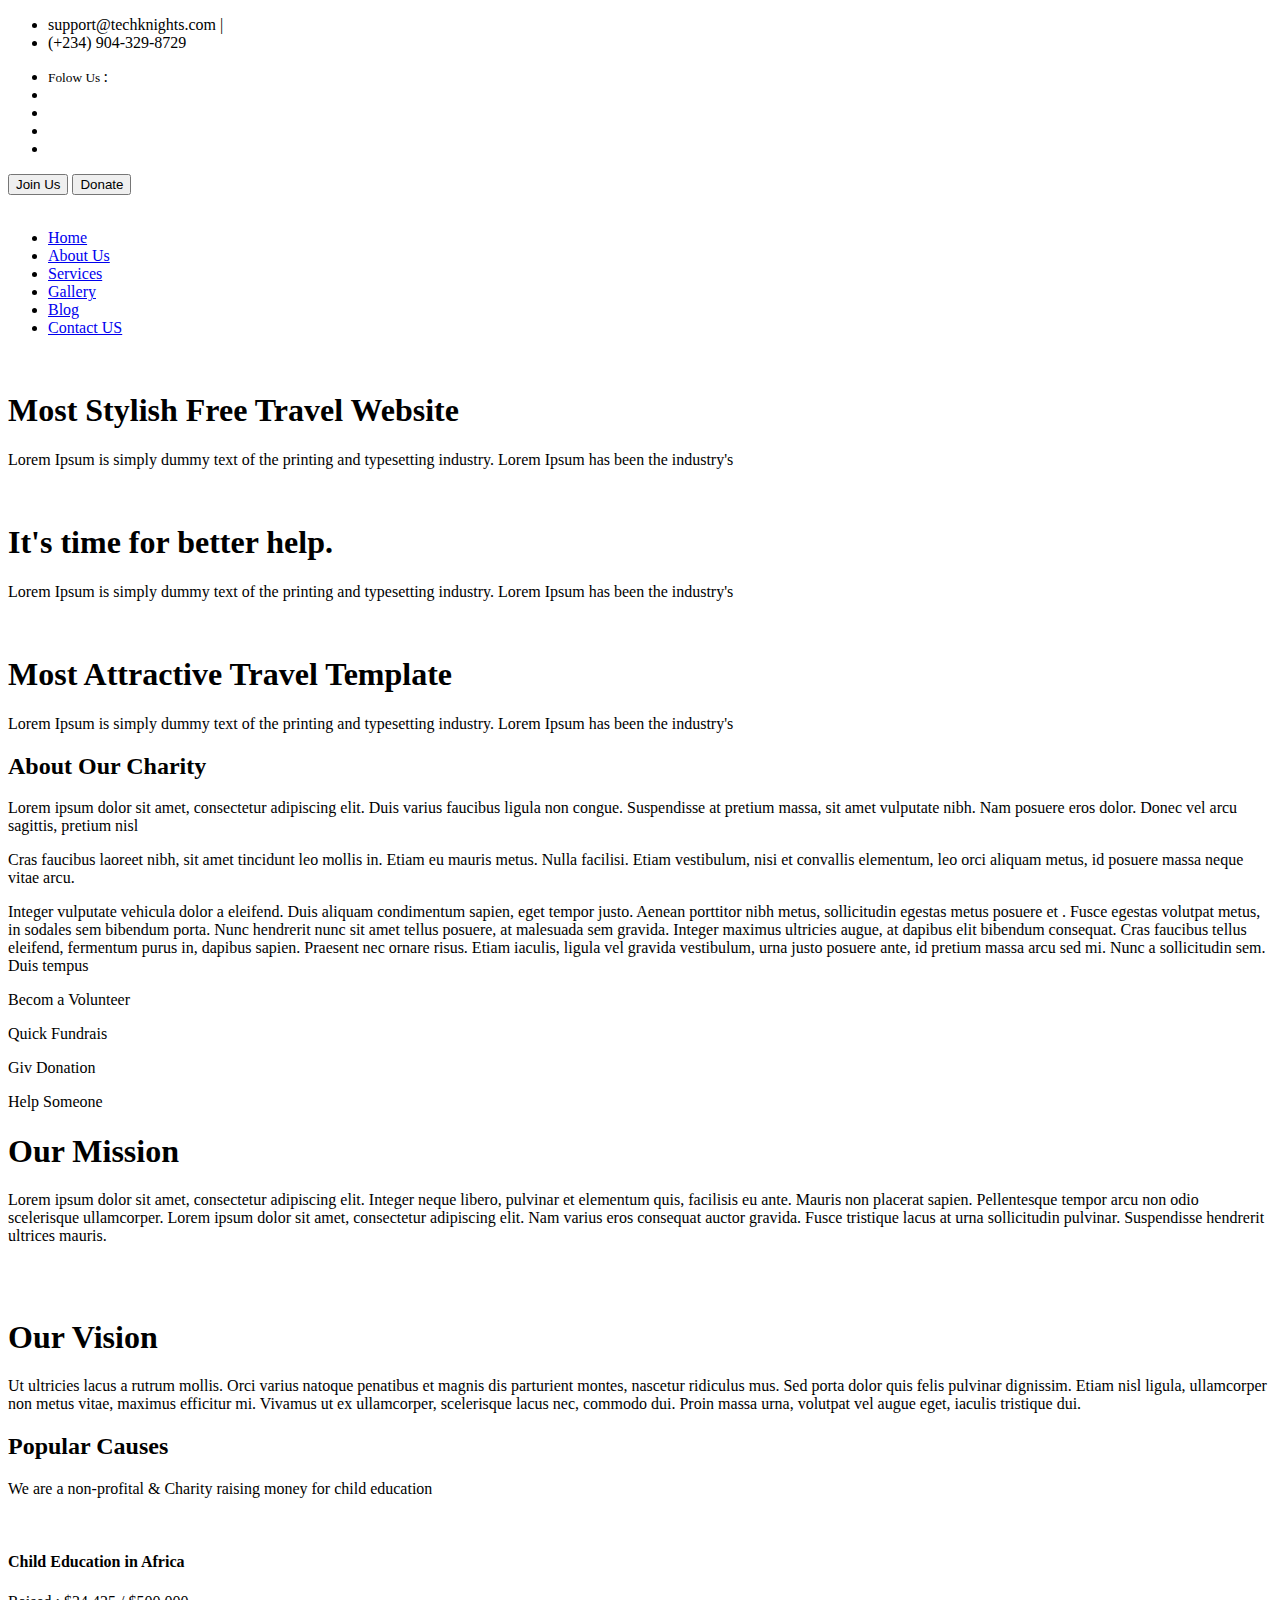
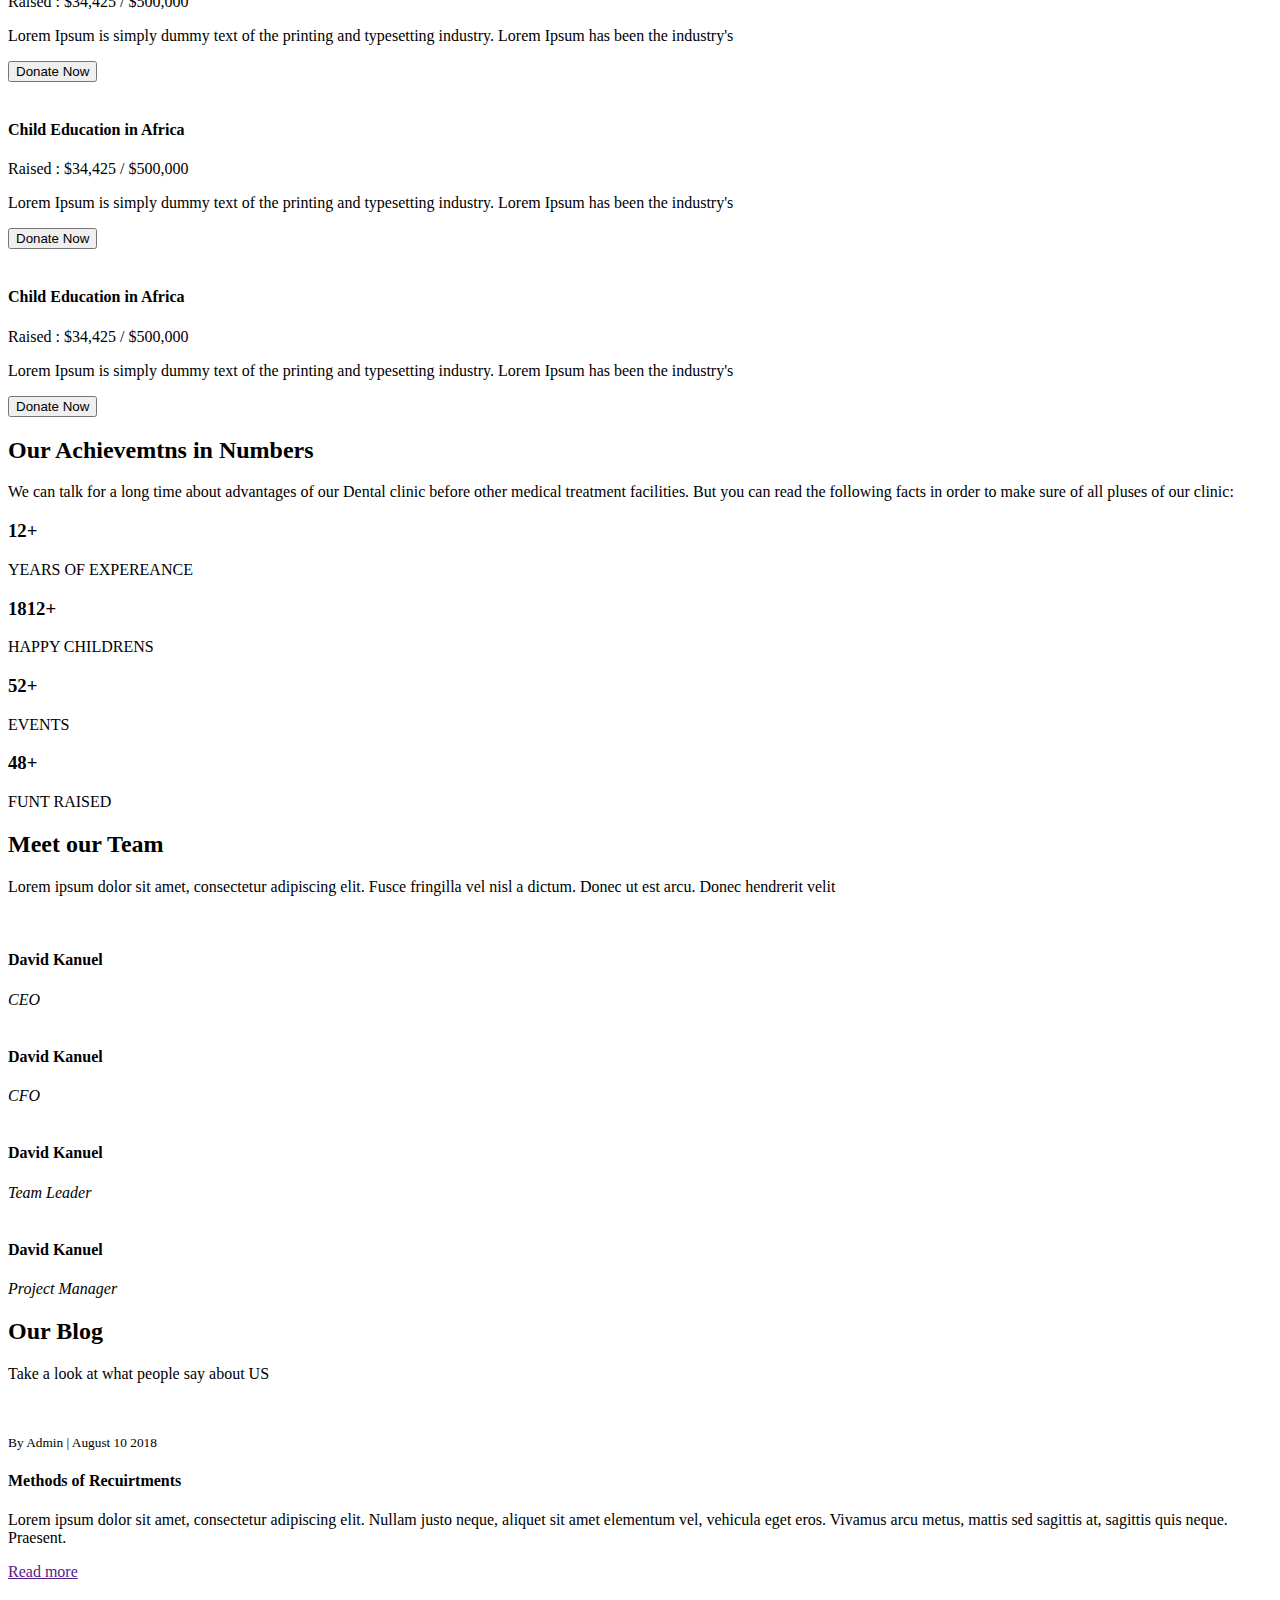
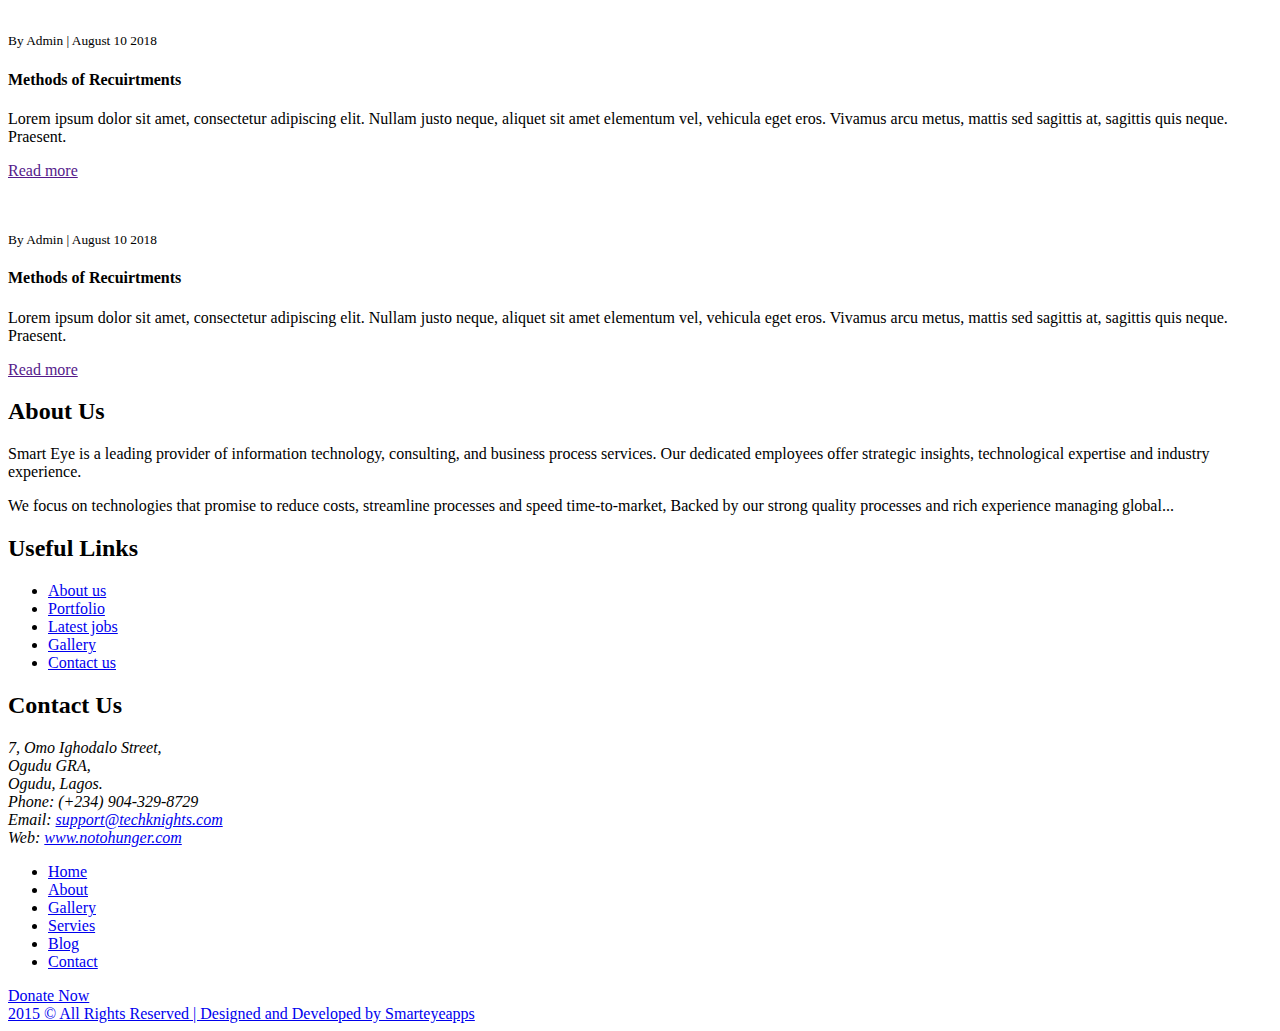
==== index.html @ 36d261f8 "Merge branch 'WTBoostersDev:main' into main" ====
<!doctype html>
<html lang="en">

<head>
    <meta charset="utf-8">
    <meta name="viewport" content="width=device-width, initial-scale=1, shrink-to-fit=no">
    <title>Free NGO Resonsive Website Tempalte | Smarteyeapps.com</title>
    <link rel="shortcut icon" href="assets/images/fav.png" type="image/x-icon">
   <link href="https://fonts.googleapis.com/css2?family=Ubuntu:wght@400;500&display=swap" rel="stylesheet">
    <link rel="shortcut icon" href="assets/images/fav.jpg">
    <link rel="stylesheet" href="assets/css/bootstrap.min.css">
    <link rel="stylesheet" href="assets/css/all.min.css">
    <link rel="stylesheet" href="assets/css/animate.css">
    <link rel="stylesheet" href="assets/plugins/slider/css/owl.carousel.min.css">
    <link rel="stylesheet" href="assets/plugins/slider/css/owl.theme.default.css">
    <link rel="stylesheet" type="text/css" href="assets/css/style.css" />
</head>

<body>

<header class="continer-fluid ">
    <div  class="header-top">
        <div class="container">
            <div class="row col-det">
                <div class="col-lg-6 d-none d-lg-block">
                    <ul class="ulleft">
                        <li>
                            <i class="far fa-envelope"></i>
                            support@techknights.com
                            <span>|</span></li>
                        <li>
                            <i class="fas fa-phone-volume"></i>
                            (+234) 904-329-8729</li>
                    </ul>
                </div>
                <div class="col-lg-3 col-md-6 folouws">
                  
                    <ul class="ulright">
                       <li> <small>Folow Us </small>:</li>
                        <li>
                            <i class="fab fa-facebook-square"></i>
                        </li>
                        <li>
                            <i class="fab fa-twitter-square"></i>
                        </li>
                        <li>
                            <i class="fab fa-instagram"></i>
                        </li>
                        <li>
                            <i class="fab fa-linkedin"></i>
                        </li>
                    </ul>
                </div>
                <div class="col-lg-3 d-none d-md-block col-md-6 btn-bhed">
                    <button class="btn btn-sm btn-success">Join Us</button>
                    <button class="btn btn-sm btn-default">Donate</button>
                </div>
            </div>
        </div>
    </div>
    <div id="menu-jk" class="header-bottom">
        <div class="container">
            <div class="row nav-row">
                <div class="col-lg-3 col-md-12 logo">
                    <a href="index.html">
                        <img src="assets/images/logo.png" alt="">
                        <a data-toggle="collapse" data-target="#menu" href="#menu"><i class="fas d-block d-lg-none  small-menu fa-bars"></i></a>
                    </a>

                </div>
                <div id="menu" class="col-lg-9 col-md-12 d-none d-lg-block nav-col">

                            <ul class="navbad">
                                <li class="nav-item active">
                                    <a class="nav-link" href="index.html">Home
                                    </a>
                                </li>
                                <li class="nav-item">
                                    <a class="nav-link" href="about_us.html">About Us</a>
                                </li>
                                <li class="nav-item">
                                    <a class="nav-link" href="services.html">Services</a>
                                </li>

                                <li class="nav-item">
                                    <a class="nav-link" href="gallery.html">Gallery</a>
                                </li>

                                <li class="nav-item">
                                    <a class="nav-link" href="blog.html">Blog</a>
                                </li>
                                <li class="nav-item">
                                    <a class="nav-link" href="contact_us.html">Contact US</a>
                                </li>




                            </ul>


                </div>
            </div>
        </div>
    </div> 
</header>
  
                 
  <!-- ******************** Slider Starts Here ******************* -->
    <div class="slider">
        <!-- Set up your HTML -->
        <div class="owl-carousel ">
            <div class="slider-img">
                <div class="item">
                    <div class="slider-img"><img src="assets/images/slider/slider-3.jpg" alt=""></div>
                    <div class="container">
                        <div class="row">
                            <div class="col-lg-offset-2 col-lg-8 col-md-offset-2 col-md-8 col-sm-12 col-xs-12">
                                <div class="animated bounceInDown slider-captions">
                                    <h1 class="slider-title">Most Stylish Free Travel Website</h1>
                                    <p class="slider-text hidden-xs">Lorem Ipsum is simply dummy text of the printing and typesetting industry. Lorem Ipsum has been the industry's</p>
                                    
                                </div>
                            </div>
                        </div>
                    </div>
                </div>
            </div>
            <div class="item">
                <div class="slider-img"><img src="assets/images/slider/slider-1.jpg" alt=""></div>
                <div class="container">
                    <div class="row">
                        <div class="col-lg-offset-2 col-lg-8 col-md-offset-2 col-md-8 col-sm-12 col-xs-12">
                            <div class="slider-captions ">
                                <h1 class="slider-title">It's time for better help.</h1>
                                <p class="slider-text hidden-xs">Lorem Ipsum is simply dummy text of the printing and typesetting industry. Lorem Ipsum has been the industry's</p>
                                
                            </div>
                        </div>
                    </div>
                </div>
            </div>
            <div class="item">
                <div class="slider-img"><img src="assets/images/slider/slider-2.jpg" alt=""></div>
                <div class="container">
                    <div class="row">
                        <div class="col-lg-offset-2 col-lg-8 col-md-offset-2 col-md-8 col-sm-12 col-xs-12">
                            <div class="slider-captions ">
                                <h1 class="slider-title">Most Attractive Travel Template</h1>
                                <p class="slider-text hidden-xs">Lorem Ipsum is simply dummy text of the printing and typesetting industry. Lorem Ipsum has been the industry's</p>
                               
                            </div>
                        </div>
                    </div>
                </div>
            </div>

        </div>
    </div>                 
                  
 <!--  ************************* About Us Starts Here ************************** -->    
       
<div class="about-us container-fluid">
    <div class="container">

        <div class="row natur-row no-margin w-100">
            <div class="text-part col-md-6">
                <h2>About Our Charity</h2>
                <p>Lorem ipsum dolor sit amet, consectetur adipiscing elit. Duis varius faucibus
                    ligula non congue. Suspendisse at pretium massa, sit amet
                    vulputate nibh. Nam posuere eros dolor. Donec vel arcu sagittis, pretium nisl </p>
                <p> Cras faucibus laoreet nibh, sit amet tincidunt leo mollis in. Etiam eu mauris metus.
                    Nulla facilisi. Etiam vestibulum,
                    nisi et convallis elementum, leo orci aliquam metus, id posuere massa neque vitae
                    arcu.</p>

                <p>Integer vulputate vehicula dolor a eleifend. Duis aliquam condimentum sapien,
                    eget tempor justo. Aenean porttitor nibh metus, sollicitudin egestas metus posuere et
                    . Fusce egestas volutpat metus, in sodales sem bibendum porta. Nunc hendrerit nunc sit
                    amet tellus posuere, at malesuada sem gravida. Integer maximus ultricies augue, at
                    dapibus elit bibendum consequat. Cras faucibus tellus eleifend, fermentum purus in,
                    dapibus sapien. Praesent nec ornare risus. Etiam iaculis, ligula vel gravida
                    vestibulum, urna justo posuere ante,
                    id pretium massa arcu sed mi. Nunc a sollicitudin sem. Duis tempus </p>
            </div>
            <div class="image-part col-md-6">
                <div class="about-quick-box row">
                    <div class="col-md-6">
                        <div class="about-qcard">
                           <i class="fas fa-user"></i>
                            <p>Becom a Volunteer</p>
                        </div>
                    </div>
                     <div class="col-md-6">
                        <div class="about-qcard ">
                           <i class="fas fa-search-dollar red"></i>
                            <p>Quick Fundrais</p>
                        </div>
                    </div>
                     <div class="col-md-6">
                        <div class="about-qcard ">
                           <i class="fas fa-donate yell"></i>
                            <p>Giv Donation</p>
                        </div>
                    </div>
                     <div class="col-md-6">
                        <div class="about-qcard ">
                           <i class="fas fa-hands-helping blu"></i>
                            <p>Help Someone</p>
                        </div>
                    </div>
                </div>
            </div>
        </div>
    </div>
</div>     
   
   
    
 <!-- ################# Mission Vision Start Here #######################--->
  
  <section class="container-fluid mission-vision">
      <div class="container">
          <div class="row mission">
              <div class="col-md-6 mv-det">
                  <h1>Our Mission</h1>
                  <p>Lorem ipsum dolor sit amet, consectetur adipiscing elit. Integer neque libero, pulvinar et elementum quis, facilisis eu ante. Mauris non placerat sapien. Pellentesque tempor arcu non odio scelerisque ullamcorper. Lorem ipsum dolor sit amet, consectetur adipiscing elit. Nam varius eros consequat auctor gravida. Fusce tristique lacus at urna sollicitudin pulvinar. Suspendisse hendrerit ultrices mauris.</p>
              </div>
              <div class="col-md-6 mv-img">
                  <img src="assets/images/misin.jpg" alt="">
              </div>
          </div>
          <div class="row vision">
              <div class="col-md-6 mv-img">
                   <img src="assets/images/vision.jpg" alt="">
              </div>
              <div class="col-md-6 mv-det">
                   <h1>Our Vision</h1>
                   <p>Ut ultricies lacus a rutrum mollis. Orci varius natoque penatibus et magnis dis parturient montes, nascetur ridiculus mus. Sed porta dolor quis felis pulvinar dignissim. Etiam nisl ligula, ullamcorper non metus vitae, maximus efficitur mi. Vivamus ut ex ullamcorper, scelerisque lacus nec, commodo dui. Proin massa urna, volutpat vel augue eget, iaculis tristique dui.</p>
              </div>
          </div>
      </div>
  </section>   
   

    
     <!-- ################# Events Start Here#######################--->
    <section class="events">
        <div class="container">
            <div class="session-title row">
                <h2>Popular Causes</h2>
                <p>We are a non-profital & Charity raising money for child education</p> 
            </div>
            <div class="event-ro row">
                <div class="col-md-4 col-sm-6">
                    <div class="event-box">
                        <img src="assets/images/events/image_08.jpg" alt="">
                        <h4>Child Education in Africa</h4>
                        
                        <p class="raises"><span>Raised : $34,425</span> / $500,000 </p>
                        <p class="desic">Lorem Ipsum is simply dummy text of the printing and typesetting industry.  Lorem Ipsum has been the industry's </p>
                        <button class="btn btn-success btn-sm">Donate Now</button>
                    </div>
                </div>
                <div class="col-md-4 col-sm-6">
                    <div class="event-box">
                        <img src="assets/images/events/image_06.jpg" alt="">
                        <h4>Child Education in Africa</h4>
                        <p class="raises"><span>Raised : $34,425</span> / $500,000 </p>
                        <p class="desic">Lorem Ipsum is simply dummy text of the printing and typesetting industry.  Lorem Ipsum has been the industry's </p>
                        <button class="btn btn-success btn-sm">Donate Now</button>
                    </div>
                </div>
                <div class="col-md-4 col-sm-6">
                    <div class="event-box">
                        <img src="assets/images/events/image_04.jpg" alt="">
                        <h4>Child Education in Africa</h4>
                        <p class="raises"><span>Raised : $34,425</span> / $500,000 </p>
                        <p class="desic">Lorem Ipsum is simply dummy text of the printing and typesetting industry.  Lorem Ipsum has been the industry's </p>
                        <button class="btn btn-success btn-sm">Donate Now</button>
                    </div>
                </div>
            </div>
        </div>
    </section>   
    

   
   
    <!-- ################# Charity Number Starts Here#######################--->


    <div class="doctor-message">
        <div class="inner-lay">
            <div class="container">
               <div class="row session-title">
                   <h2>Our Achievemtns in Numbers</h2>
                   <p>We can talk for a long time about advantages of our Dental clinic before other medical treatment facilities.
But you can read the following facts in order to make sure of all pluses of our clinic:</p>
               </div>
                <div class="row">
                    <div class="col-sm-3 numb">
                        <h3>12+</h3>
                        <span>YEARS OF EXPEREANCE</span>
                    </div>
                    <div class="col-sm-3 numb">
                        <h3>1812+</h3>
                        <span>HAPPY CHILDRENS</span>
                    </div>
                    <div class="col-sm-3 numb">
                        <h3>52+</h3>
                        <span>EVENTS</span>
                    </div>
                    <div class="col-sm-3 numb">
                        <h3>48+</h3>
                        <span>FUNT RAISED</span>
                    </div>
                </div>
            </div>

        </div>

    </div> 
         
    <!--################### Our Team Starts Here #######################--->
          <section class="our-team team-11">
            <div class="container">
                <div class="session-title row">
                      <h2>Meet our Team</h2>
                      <p>Lorem ipsum dolor sit amet, consectetur adipiscing elit. Fusce fringilla vel nisl a dictum. Donec ut est arcu. Donec hendrerit velit</p>
                </div>
                <div class="row team-row">
                    <div class="col-md-3 col-sm-6">
                        <div class="single-usr">
                            <img src="assets/images/team/team-memb1.jpg" alt="">
                            <div class="det-o">
                                <h4>David Kanuel</h4>
                                <i>CEO </i>
                            </div>
                        </div>
                    </div>
                    <div class="col-md-3 col-sm-6">
                        <div class="single-usr">
                            <img src="assets/images/team/team-memb2.jpg" alt="">
                            <div class="det-o">
                                <h4>David Kanuel</h4>
                                <i>CFO</i>
                            </div>
                        </div>
                    </div>
                    <div class="col-md-3 col-sm-6">
                        <div class="single-usr">
                            <img src="assets/images/team/team-memb3.jpg" alt="">
                            <div class="det-o">
                                <h4>David Kanuel</h4>
                                <i>Team Leader</i>
                            </div>
                        </div>
                    </div>
                    <div class="col-md-3 col-sm-6">
                        <div class="single-usr">
                            <img src="assets/images/team/team-memb4.jpg" alt="">
                            <div class="det-o">
                                <h4>David Kanuel</h4>
                                <i>Project Manager</i>
                            </div>
                        </div>
                    </div>


                </div>
            </div>
        </section>      
         
          
    
    <!-- ################# Our Blog Starts Here#######################--->

    <section class="our-blog">
         	<div class="container">
         		<div class="row session-title">
        			<h2> Our Blog </h2>
        			<p>Take a look at what people say about US </p>
        		</div>
        		<div class="blog-row row">
        			<div class="col-md-4 col-sm-6">
        				<div class="single-blog">
        					<figure>
        						<img src="assets/images/events/image_01.jpg" alt="">
        					</figure>
        					<div class="blog-detail">
        						<small>By Admin | August 10 2018</small>
								<h4>Methods of Recuirtments</h4>
								<p> Lorem ipsum dolor sit amet, consectetur adipiscing elit. Nullam justo neque, aliquet sit amet elementum vel, vehicula eget eros. Vivamus arcu metus, mattis sed sagittis at, sagittis quis neque. Praesent.</p>
								<div class="link">
									<a href="">Read more </a><i class="fas fa-long-arrow-alt-right"></i>
								</div>
        					</div>
        					
        					
        				</div>
        			</div>
        			<div class="col-md-4 col-sm-6">
        				<div class="single-blog">
        					<figure>
        						<img src="assets/images/events/image_02.jpg" alt="">
        					</figure>
        					<div class="blog-detail">
        						<small>By Admin | August 10 2018</small>
								<h4>Methods of Recuirtments</h4>
								<p> Lorem ipsum dolor sit amet, consectetur adipiscing elit. Nullam justo neque, aliquet sit amet elementum vel, vehicula eget eros. Vivamus arcu metus, mattis sed sagittis at, sagittis quis neque. Praesent.</p>
								<div class="link">
									<a href="">Read more </a><i class="fas fa-long-arrow-alt-right"></i>
								</div>
        					</div>
        					
        					
        				</div>
        			</div>
        			<div class="col-md-4 col-sm-6">
        				<div class="single-blog">
        					<figure>
        						<img src="assets/images/events/image_03.jpg" alt="">
        					</figure>
        					<div class="blog-detail">
        						<small>By Admin | August 10 2018</small>
								<h4>Methods of Recuirtments</h4>
								<p> Lorem ipsum dolor sit amet, consectetur adipiscing elit. Nullam justo neque, aliquet sit amet elementum vel, vehicula eget eros. Vivamus arcu metus, mattis sed sagittis at, sagittis quis neque. Praesent.</p>
								<div class="link">
									<a href="">Read more </a><i class="fas fa-long-arrow-alt-right"></i>
								</div>
        					</div>
        					
        					
        				</div>
        			</div>
        		</div>
         	</div>
         </section>
          
      <footer class="footer">
        <div class="container">
            <div class="row">
                <div class="col-md-4 col-sm-12">
                    <h2>About Us</h2>
                    <p>
                        Smart Eye is a leading provider of information technology, consulting, and business process services. Our dedicated employees offer strategic insights, technological expertise and industry experience.
                    </p>
                    <p>We focus on technologies that promise to reduce costs, streamline processes and speed time-to-market, Backed by our strong quality processes and rich experience managing global... </p>
                </div>
                <div class="col-md-4 col-sm-12">
                    <h2>Useful Links</h2>
                    <ul class="list-unstyled link-list">
                        <li><a ui-sref="about" href="#/about">About us</a><i class="fa fa-angle-right"></i></li>
                        <li><a ui-sref="portfolio" href="#/portfolio">Portfolio</a><i class="fa fa-angle-right"></i></li>
                        <li><a ui-sref="products" href="#/products">Latest jobs</a><i class="fa fa-angle-right"></i></li>
                        <li><a ui-sref="gallery" href="#/gallery">Gallery</a><i class="fa fa-angle-right"></i></li>
                        <li><a ui-sref="contact" href="#/contact">Contact us</a><i class="fa fa-angle-right"></i></li>
                    </ul>
                </div>
                <div class="col-md-4 col-sm-12 map-img">
                    <h2>Contact Us</h2>
                    <address class="md-margin-bottom-40">
                        7, Omo Ighodalo Street, <br>
                        Ogudu GRA,<br>
                        Ogudu, Lagos.<br>
                        Phone: (+234) 904-329-8729<br>
                        Email: <a href="#" class="">support@techknights.com</a><br>
                        Web: <a href="#" class="">www.notohunger.com</a>
                    </address>

                </div>
            </div>
            
            
            <div class="nav-box row clearfix">
                <div class="inner col-md-9 clearfix">
                    <ul class="footer-nav clearfix">
                        <li><a href="#">Home</a></li>
                        <li><a href="#">About</a></li>
                        <li><a href="#">Gallery</a></li>
                        <li><a href="#">Servies</a></li>
                        <li><a href="#">Blog</a></li>
                        <li><a href="#">Contact</a></li>
                    </ul>

                  
                </div>
                  <div class="donate-link col-md-3"><a href="donate.html" class="btn btn-primary "><span class="btn-title">Donate Now</span></a></div>
            </div>
            
        </div>
        

    </footer>
    <div class="copy">
            <div class="container">
                <a href="https://www.smarteyeapps.com/">2015 &copy; All Rights Reserved | Designed and Developed by Smarteyeapps</a>
                
                <span>
                <a><i class="fab fa-github"></i></a>
                <a><i class="fab fa-google-plus-g"></i></a>
                <a><i class="fab fa-pinterest-p"></i></a>
                <a><i class="fab fa-twitter"></i></a>
                <a><i class="fab fa-facebook-f"></i></a>
        </span>
            </div>

        </div>
          
    
</body>

<script src="assets/js/jquery-3.2.1.min.js"></script>
<script src="assets/js/popper.min.js"></script>
<script src="assets/js/bootstrap.min.js"></script>
<script src="assets/plugins/scroll-fixed/jquery-scrolltofixed-min.js"></script>
<script src="assets/plugins/slider/js/owl.carousel.min.js"></script>
<script src="assets/js/script.js"></script>

</html>
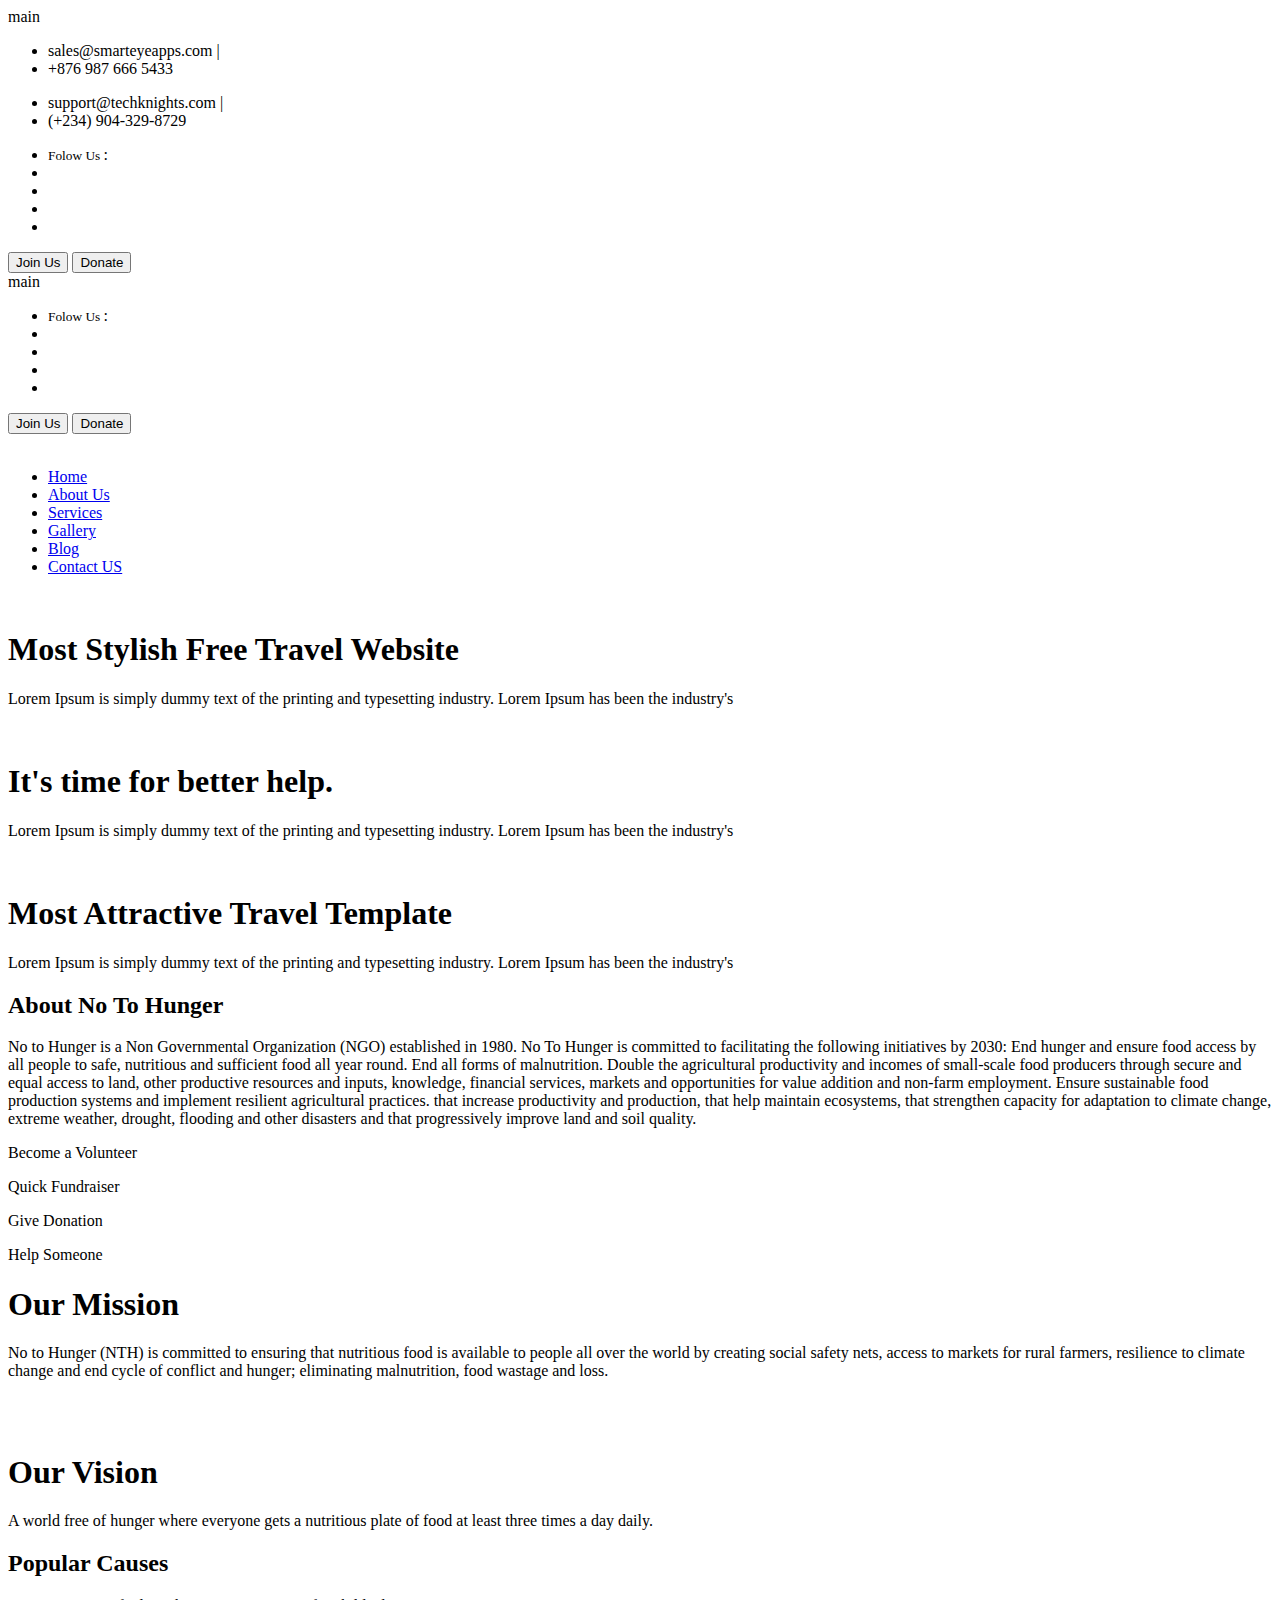
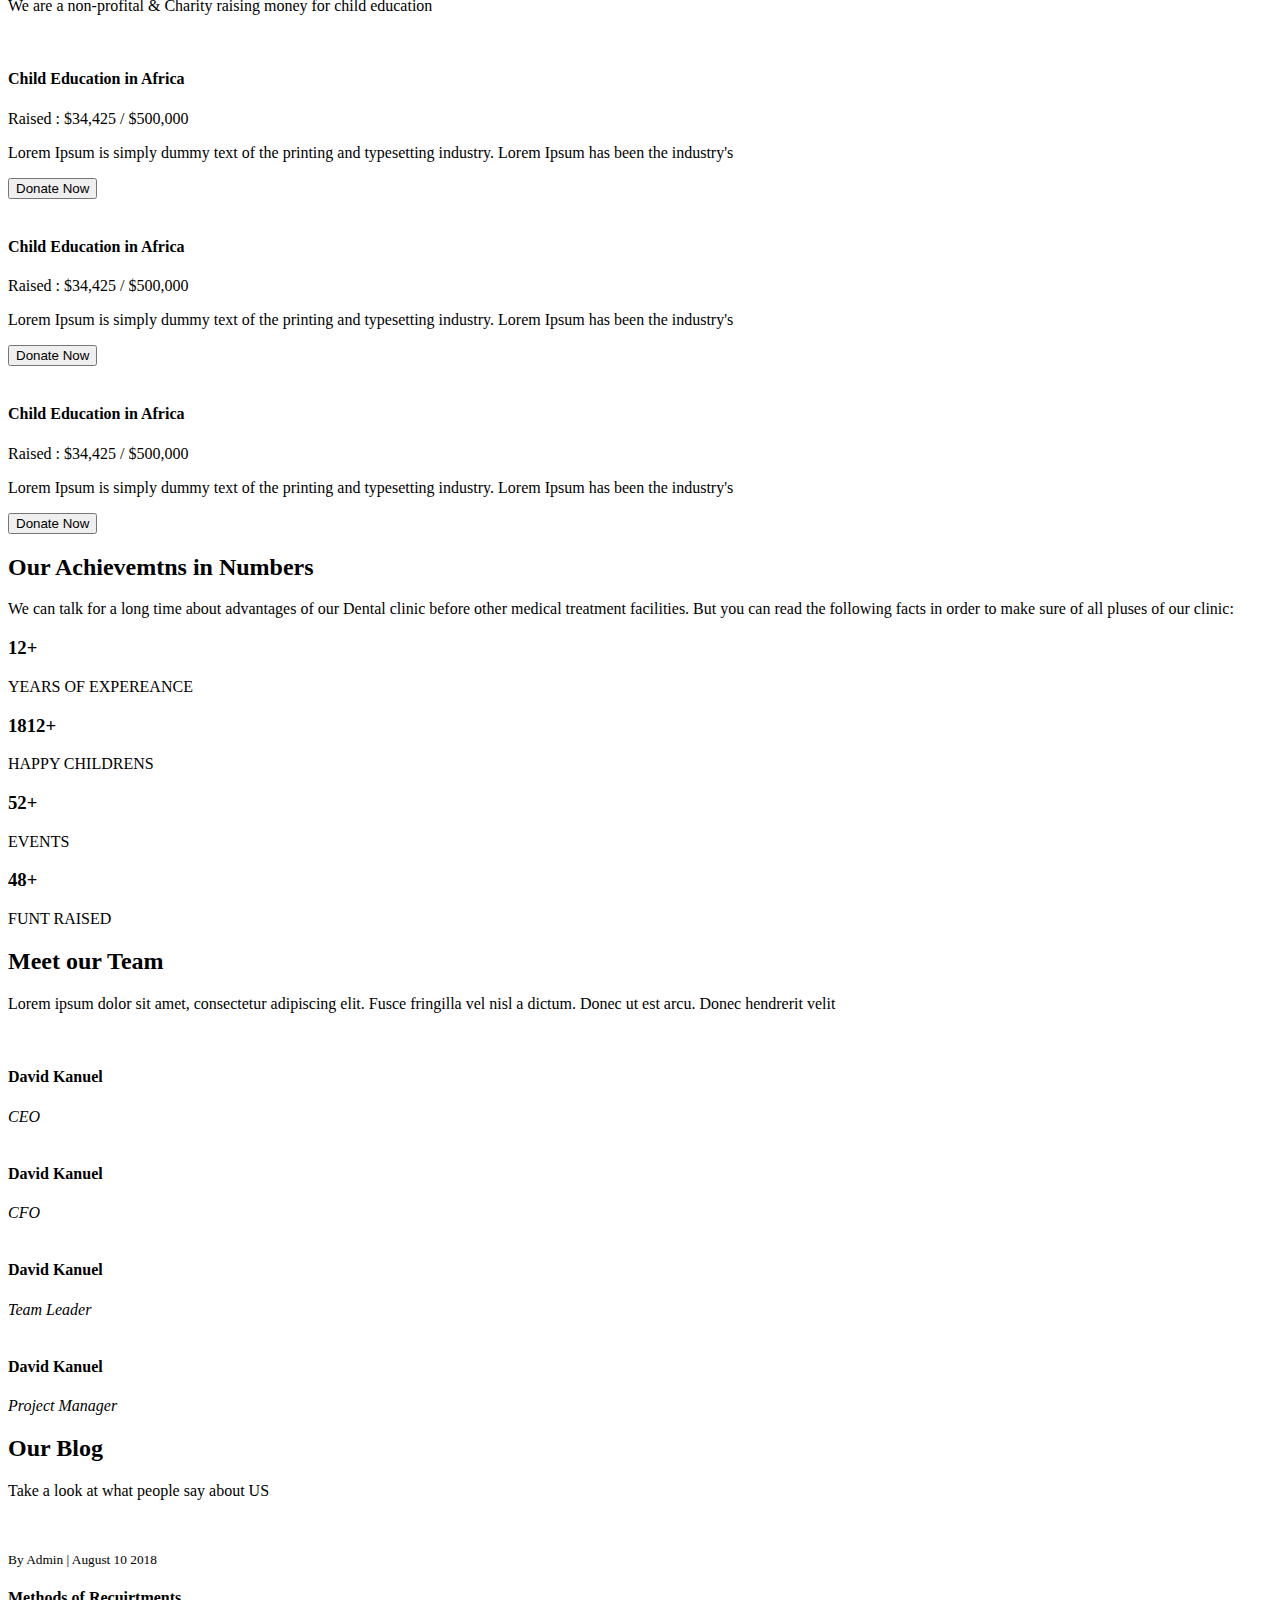
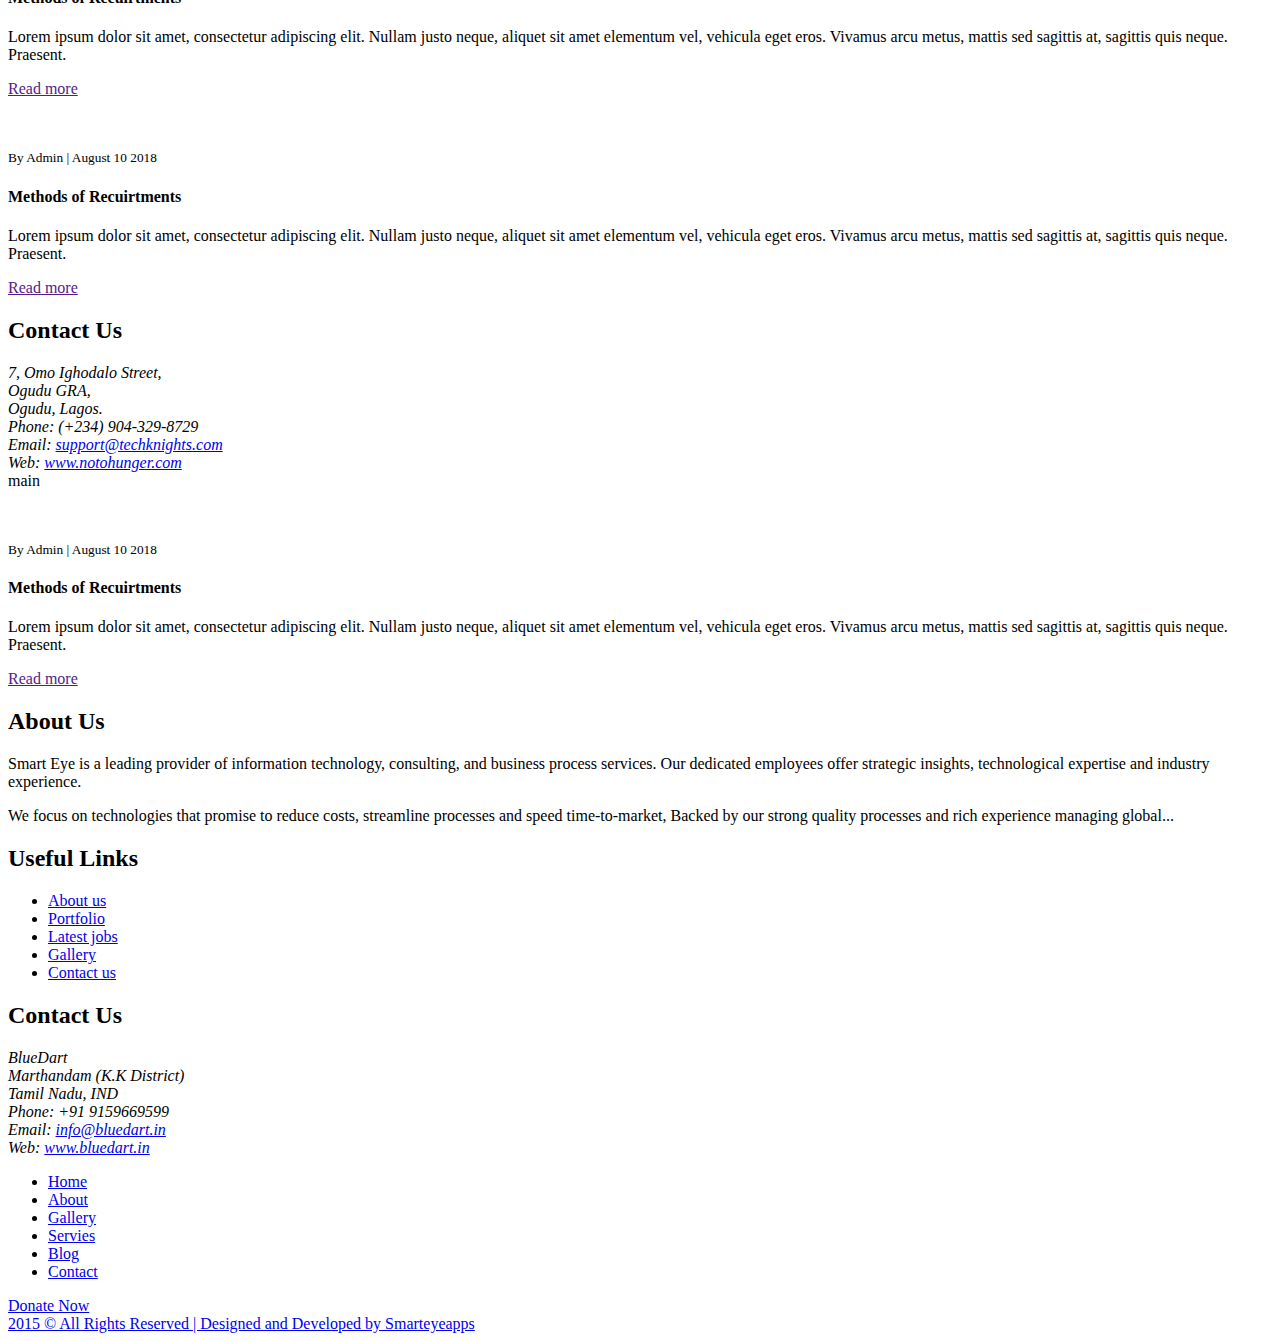
==== commit 429e62cb: "Merge pull request #3 from DinahWere/main" ====
--- a/index.html
+++ b/index.html
@@ -1,26 +1,55 @@
-<!doctype html>
+<!DOCTYPE html>
 <html lang="en">
-
-<head>
-    <meta charset="utf-8">
-    <meta name="viewport" content="width=device-width, initial-scale=1, shrink-to-fit=no">
+  <head>
+    <meta charset="utf-8" />
+    <meta
+      name="viewport"
+      content="width=device-width, initial-scale=1, shrink-to-fit=no"
+    />
     <title>Free NGO Resonsive Website Tempalte | Smarteyeapps.com</title>
-    <link rel="shortcut icon" href="assets/images/fav.png" type="image/x-icon">
-   <link href="https://fonts.googleapis.com/css2?family=Ubuntu:wght@400;500&display=swap" rel="stylesheet">
-    <link rel="shortcut icon" href="assets/images/fav.jpg">
-    <link rel="stylesheet" href="assets/css/bootstrap.min.css">
-    <link rel="stylesheet" href="assets/css/all.min.css">
-    <link rel="stylesheet" href="assets/css/animate.css">
-    <link rel="stylesheet" href="assets/plugins/slider/css/owl.carousel.min.css">
-    <link rel="stylesheet" href="assets/plugins/slider/css/owl.theme.default.css">
+    <link
+      rel="shortcut icon"
+      href="assets/images/fav.png"
+      type="image/x-icon"
+    />
+    <link
+      href="https://fonts.googleapis.com/css2?family=Ubuntu:wght@400;500&display=swap"
+      rel="stylesheet"
+    />
+    <link rel="shortcut icon" href="assets/images/fav.jpg" />
+    <link rel="stylesheet" href="assets/css/bootstrap.min.css" />
+    <link rel="stylesheet" href="assets/css/all.min.css" />
+    <link rel="stylesheet" href="assets/css/animate.css" />
+    <link
+      rel="stylesheet"
+      href="assets/plugins/slider/css/owl.carousel.min.css"
+    />
+    <link
+      rel="stylesheet"
+      href="assets/plugins/slider/css/owl.theme.default.css"
+    />
     <link rel="stylesheet" type="text/css" href="assets/css/style.css" />
-</head>
-
-<body>
-
-<header class="continer-fluid ">
-    <div  class="header-top">
+  </head>
+
+  <body>
+    <header class="continer-fluid">
+      <div class="header-top">
         <div class="container">
+ main
+          <div class="row col-det">
+            <div class="col-lg-6 d-none d-lg-block">
+              <ul class="ulleft">
+                <li>
+                  <i class="far fa-envelope"></i>
+                  sales@smarteyeapps.com
+                  <span>|</span>
+                </li>
+                <li>
+                  <i class="fas fa-phone-volume"></i>
+                  +876 987 666 5433
+                </li>
+              </ul>
+
             <div class="row col-det">
                 <div class="col-lg-6 d-none d-lg-block">
                     <ul class="ulleft">
@@ -55,409 +84,420 @@
                     <button class="btn btn-sm btn-success">Join Us</button>
                     <button class="btn btn-sm btn-default">Donate</button>
                 </div>
-            </div>
-        </div>
+ main
+            </div>
+            <div class="col-lg-3 col-md-6 folouws">
+              <ul class="ulright">
+                <li><small>Folow Us </small>:</li>
+                <li>
+                  <i class="fab fa-facebook-square"></i>
+                </li>
+                <li>
+                  <i class="fab fa-twitter-square"></i>
+                </li>
+                <li>
+                  <i class="fab fa-instagram"></i>
+                </li>
+                <li>
+                  <i class="fab fa-linkedin"></i>
+                </li>
+              </ul>
+            </div>
+            <div class="col-lg-3 d-none d-md-block col-md-6 btn-bhed">
+              <button class="btn btn-sm btn-success">Join Us</button>
+              <button class="btn btn-sm btn-default">Donate</button>
+            </div>
+          </div>
+        </div>
+      </div>
+      <div id="menu-jk" class="header-bottom">
+        <div class="container">
+          <div class="row nav-row">
+            <div class="col-lg-3 col-md-12 logo">
+              <a href="index.html">
+                <img src="assets/images/logo.png" alt="" />
+                <a data-toggle="collapse" data-target="#menu" href="#menu"
+                  ><i class="fas d-block d-lg-none small-menu fa-bars"></i
+                ></a>
+              </a>
+            </div>
+            <div id="menu" class="col-lg-9 col-md-12 d-none d-lg-block nav-col">
+              <ul class="navbad">
+                <li class="nav-item active">
+                  <a class="nav-link" href="index.html">Home </a>
+                </li>
+                <li class="nav-item">
+                  <a class="nav-link" href="about_us.html">About Us</a>
+                </li>
+                <li class="nav-item">
+                  <a class="nav-link" href="services.html">Services</a>
+                </li>
+
+                <li class="nav-item">
+                  <a class="nav-link" href="gallery.html">Gallery</a>
+                </li>
+
+                <li class="nav-item">
+                  <a class="nav-link" href="blog.html">Blog</a>
+                </li>
+                <li class="nav-item">
+                  <a class="nav-link" href="contact_us.html">Contact US</a>
+                </li>
+              </ul>
+            </div>
+          </div>
+        </div>
+      </div>
+    </header>
+
+    <!-- ******************** Slider Starts Here ******************* -->
+    <div class="slider">
+      <!-- Set up your HTML -->
+      <div class="owl-carousel">
+        <div class="slider-img">
+          <div class="item">
+            <div class="slider-img">
+              <img src="assets/images/slider/slider-3.jpg" alt="" />
+            </div>
+            <div class="container">
+              <div class="row">
+                <div
+                  class="col-lg-offset-2 col-lg-8 col-md-offset-2 col-md-8 col-sm-12 col-xs-12"
+                >
+                  <div class="animated bounceInDown slider-captions">
+                    <h1 class="slider-title">
+                      Most Stylish Free Travel Website
+                    </h1>
+                    <p class="slider-text hidden-xs">
+                      Lorem Ipsum is simply dummy text of the printing and
+                      typesetting industry. Lorem Ipsum has been the industry's
+                    </p>
+                  </div>
+                </div>
+              </div>
+            </div>
+          </div>
+        </div>
+        <div class="item">
+          <div class="slider-img">
+            <img src="assets/images/slider/slider-1.jpg" alt="" />
+          </div>
+          <div class="container">
+            <div class="row">
+              <div
+                class="col-lg-offset-2 col-lg-8 col-md-offset-2 col-md-8 col-sm-12 col-xs-12"
+              >
+                <div class="slider-captions">
+                  <h1 class="slider-title">It's time for better help.</h1>
+                  <p class="slider-text hidden-xs">
+                    Lorem Ipsum is simply dummy text of the printing and
+                    typesetting industry. Lorem Ipsum has been the industry's
+                  </p>
+                </div>
+              </div>
+            </div>
+          </div>
+        </div>
+        <div class="item">
+          <div class="slider-img">
+            <img src="assets/images/slider/slider-2.jpg" alt="" />
+          </div>
+          <div class="container">
+            <div class="row">
+              <div
+                class="col-lg-offset-2 col-lg-8 col-md-offset-2 col-md-8 col-sm-12 col-xs-12"
+              >
+                <div class="slider-captions">
+                  <h1 class="slider-title">Most Attractive Travel Template</h1>
+                  <p class="slider-text hidden-xs">
+                    Lorem Ipsum is simply dummy text of the printing and
+                    typesetting industry. Lorem Ipsum has been the industry's
+                  </p>
+                </div>
+              </div>
+            </div>
+          </div>
+        </div>
+      </div>
     </div>
-    <div id="menu-jk" class="header-bottom">
+
+    <!--  ************************* About Us Starts Here ************************** -->
+
+    <div class="about-us container-fluid">
+      <div class="container">
+        <div class="row natur-row no-margin w-100">
+          <div class="text-part col-md-6">
+            <h2>About No To Hunger</h2>
+            <p>
+              No to Hunger is a Non Governmental Organization (NGO) established
+              in 1980. No To Hunger is committed to facilitating the following
+              initiatives by 2030: End hunger and ensure food access by all
+              people to safe, nutritious and sufficient food all year round. End
+              all forms of malnutrition. Double the agricultural productivity
+              and incomes of small-scale food producers through secure and equal
+              access to land, other productive resources and inputs, knowledge,
+              financial services, markets and opportunities for value addition
+              and non-farm employment. Ensure sustainable food production
+              systems and implement resilient agricultural practices. that
+              increase productivity and production, that help maintain
+              ecosystems, that strengthen capacity for adaptation to climate
+              change, extreme weather, drought, flooding and other disasters and
+              that progressively improve land and soil quality.
+            </p>
+          </div>
+          <div class="image-part col-md-6">
+            <div class="about-quick-box row">
+              <div class="col-md-6">
+                <div class="about-qcard">
+                  <i class="fas fa-user"></i>
+                  <p>Become a Volunteer</p>
+                </div>
+              </div>
+              <div class="col-md-6">
+                <div class="about-qcard">
+                  <i class="fas fa-search-dollar red"></i>
+                  <p>Quick Fundraiser</p>
+                </div>
+              </div>
+              <div class="col-md-6">
+                <div class="about-qcard">
+                  <i class="fas fa-donate yell"></i>
+                  <p>Give Donation</p>
+                </div>
+              </div>
+              <div class="col-md-6">
+                <div class="about-qcard">
+                  <i class="fas fa-hands-helping blu"></i>
+                  <p>Help Someone</p>
+                </div>
+              </div>
+            </div>
+          </div>
+        </div>
+      </div>
+    </div>
+
+    <!-- ################# Mission Vision Start Here #######################--->
+
+    <section class="container-fluid mission-vision">
+      <div class="container">
+        <div class="row mission">
+          <div class="col-md-6 mv-det">
+            <h1>Our Mission</h1>
+            <p>
+              No to Hunger (NTH) is committed to ensuring that nutritious food
+              is available to people all over the world by creating social
+              safety nets, access to markets for rural farmers, resilience to
+              climate change and end cycle of conflict and hunger; eliminating
+              malnutrition, food wastage and loss.
+            </p>
+          </div>
+          <div class="col-md-6 mv-img">
+            <img src="assets/images/misin.jpg" alt="" />
+          </div>
+        </div>
+        <div class="row vision">
+          <div class="col-md-6 mv-img">
+            <img src="assets/images/vision.jpg" alt="" />
+          </div>
+          <div class="col-md-6 mv-det">
+            <h1>Our Vision</h1>
+            <p>
+              A world free of hunger where everyone gets a nutritious plate of
+              food at least three times a day daily.
+            </p>
+          </div>
+        </div>
+      </div>
+    </section>
+
+    <!-- ################# Events Start Here#######################--->
+    <section class="events">
+      <div class="container">
+        <div class="session-title row">
+          <h2>Popular Causes</h2>
+          <p>
+            We are a non-profital & Charity raising money for child education
+          </p>
+        </div>
+        <div class="event-ro row">
+          <div class="col-md-4 col-sm-6">
+            <div class="event-box">
+              <img src="assets/images/events/image_08.jpg" alt="" />
+              <h4>Child Education in Africa</h4>
+
+              <p class="raises"><span>Raised : $34,425</span> / $500,000</p>
+              <p class="desic">
+                Lorem Ipsum is simply dummy text of the printing and typesetting
+                industry. Lorem Ipsum has been the industry's
+              </p>
+              <button class="btn btn-success btn-sm">Donate Now</button>
+            </div>
+          </div>
+          <div class="col-md-4 col-sm-6">
+            <div class="event-box">
+              <img src="assets/images/events/image_06.jpg" alt="" />
+              <h4>Child Education in Africa</h4>
+              <p class="raises"><span>Raised : $34,425</span> / $500,000</p>
+              <p class="desic">
+                Lorem Ipsum is simply dummy text of the printing and typesetting
+                industry. Lorem Ipsum has been the industry's
+              </p>
+              <button class="btn btn-success btn-sm">Donate Now</button>
+            </div>
+          </div>
+          <div class="col-md-4 col-sm-6">
+            <div class="event-box">
+              <img src="assets/images/events/image_04.jpg" alt="" />
+              <h4>Child Education in Africa</h4>
+              <p class="raises"><span>Raised : $34,425</span> / $500,000</p>
+              <p class="desic">
+                Lorem Ipsum is simply dummy text of the printing and typesetting
+                industry. Lorem Ipsum has been the industry's
+              </p>
+              <button class="btn btn-success btn-sm">Donate Now</button>
+            </div>
+          </div>
+        </div>
+      </div>
+    </section>
+
+    <!-- ################# Charity Number Starts Here#######################--->
+
+    <div class="doctor-message">
+      <div class="inner-lay">
         <div class="container">
-            <div class="row nav-row">
-                <div class="col-lg-3 col-md-12 logo">
-                    <a href="index.html">
-                        <img src="assets/images/logo.png" alt="">
-                        <a data-toggle="collapse" data-target="#menu" href="#menu"><i class="fas d-block d-lg-none  small-menu fa-bars"></i></a>
-                    </a>
-
-                </div>
-                <div id="menu" class="col-lg-9 col-md-12 d-none d-lg-block nav-col">
-
-                            <ul class="navbad">
-                                <li class="nav-item active">
-                                    <a class="nav-link" href="index.html">Home
-                                    </a>
-                                </li>
-                                <li class="nav-item">
-                                    <a class="nav-link" href="about_us.html">About Us</a>
-                                </li>
-                                <li class="nav-item">
-                                    <a class="nav-link" href="services.html">Services</a>
-                                </li>
-
-                                <li class="nav-item">
-                                    <a class="nav-link" href="gallery.html">Gallery</a>
-                                </li>
-
-                                <li class="nav-item">
-                                    <a class="nav-link" href="blog.html">Blog</a>
-                                </li>
-                                <li class="nav-item">
-                                    <a class="nav-link" href="contact_us.html">Contact US</a>
-                                </li>
-
-
-
-
-                            </ul>
-
-
-                </div>
-            </div>
-        </div>
-    </div> 
-</header>
-  
-                 
-  <!-- ******************** Slider Starts Here ******************* -->
-    <div class="slider">
-        <!-- Set up your HTML -->
-        <div class="owl-carousel ">
-            <div class="slider-img">
-                <div class="item">
-                    <div class="slider-img"><img src="assets/images/slider/slider-3.jpg" alt=""></div>
-                    <div class="container">
-                        <div class="row">
-                            <div class="col-lg-offset-2 col-lg-8 col-md-offset-2 col-md-8 col-sm-12 col-xs-12">
-                                <div class="animated bounceInDown slider-captions">
-                                    <h1 class="slider-title">Most Stylish Free Travel Website</h1>
-                                    <p class="slider-text hidden-xs">Lorem Ipsum is simply dummy text of the printing and typesetting industry. Lorem Ipsum has been the industry's</p>
-                                    
-                                </div>
-                            </div>
-                        </div>
-                    </div>
-                </div>
-            </div>
-            <div class="item">
-                <div class="slider-img"><img src="assets/images/slider/slider-1.jpg" alt=""></div>
-                <div class="container">
-                    <div class="row">
-                        <div class="col-lg-offset-2 col-lg-8 col-md-offset-2 col-md-8 col-sm-12 col-xs-12">
-                            <div class="slider-captions ">
-                                <h1 class="slider-title">It's time for better help.</h1>
-                                <p class="slider-text hidden-xs">Lorem Ipsum is simply dummy text of the printing and typesetting industry. Lorem Ipsum has been the industry's</p>
-                                
-                            </div>
-                        </div>
-                    </div>
-                </div>
-            </div>
-            <div class="item">
-                <div class="slider-img"><img src="assets/images/slider/slider-2.jpg" alt=""></div>
-                <div class="container">
-                    <div class="row">
-                        <div class="col-lg-offset-2 col-lg-8 col-md-offset-2 col-md-8 col-sm-12 col-xs-12">
-                            <div class="slider-captions ">
-                                <h1 class="slider-title">Most Attractive Travel Template</h1>
-                                <p class="slider-text hidden-xs">Lorem Ipsum is simply dummy text of the printing and typesetting industry. Lorem Ipsum has been the industry's</p>
-                               
-                            </div>
-                        </div>
-                    </div>
-                </div>
-            </div>
-
-        </div>
-    </div>                 
-                  
- <!--  ************************* About Us Starts Here ************************** -->    
-       
-<div class="about-us container-fluid">
-    <div class="container">
-
-        <div class="row natur-row no-margin w-100">
-            <div class="text-part col-md-6">
-                <h2>About Our Charity</h2>
-                <p>Lorem ipsum dolor sit amet, consectetur adipiscing elit. Duis varius faucibus
-                    ligula non congue. Suspendisse at pretium massa, sit amet
-                    vulputate nibh. Nam posuere eros dolor. Donec vel arcu sagittis, pretium nisl </p>
-                <p> Cras faucibus laoreet nibh, sit amet tincidunt leo mollis in. Etiam eu mauris metus.
-                    Nulla facilisi. Etiam vestibulum,
-                    nisi et convallis elementum, leo orci aliquam metus, id posuere massa neque vitae
-                    arcu.</p>
-
-                <p>Integer vulputate vehicula dolor a eleifend. Duis aliquam condimentum sapien,
-                    eget tempor justo. Aenean porttitor nibh metus, sollicitudin egestas metus posuere et
-                    . Fusce egestas volutpat metus, in sodales sem bibendum porta. Nunc hendrerit nunc sit
-                    amet tellus posuere, at malesuada sem gravida. Integer maximus ultricies augue, at
-                    dapibus elit bibendum consequat. Cras faucibus tellus eleifend, fermentum purus in,
-                    dapibus sapien. Praesent nec ornare risus. Etiam iaculis, ligula vel gravida
-                    vestibulum, urna justo posuere ante,
-                    id pretium massa arcu sed mi. Nunc a sollicitudin sem. Duis tempus </p>
-            </div>
-            <div class="image-part col-md-6">
-                <div class="about-quick-box row">
-                    <div class="col-md-6">
-                        <div class="about-qcard">
-                           <i class="fas fa-user"></i>
-                            <p>Becom a Volunteer</p>
-                        </div>
-                    </div>
-                     <div class="col-md-6">
-                        <div class="about-qcard ">
-                           <i class="fas fa-search-dollar red"></i>
-                            <p>Quick Fundrais</p>
-                        </div>
-                    </div>
-                     <div class="col-md-6">
-                        <div class="about-qcard ">
-                           <i class="fas fa-donate yell"></i>
-                            <p>Giv Donation</p>
-                        </div>
-                    </div>
-                     <div class="col-md-6">
-                        <div class="about-qcard ">
-                           <i class="fas fa-hands-helping blu"></i>
-                            <p>Help Someone</p>
-                        </div>
-                    </div>
-                </div>
-            </div>
-        </div>
+          <div class="row session-title">
+            <h2>Our Achievemtns in Numbers</h2>
+            <p>
+              We can talk for a long time about advantages of our Dental clinic
+              before other medical treatment facilities. But you can read the
+              following facts in order to make sure of all pluses of our clinic:
+            </p>
+          </div>
+          <div class="row">
+            <div class="col-sm-3 numb">
+              <h3>12+</h3>
+              <span>YEARS OF EXPEREANCE</span>
+            </div>
+            <div class="col-sm-3 numb">
+              <h3>1812+</h3>
+              <span>HAPPY CHILDRENS</span>
+            </div>
+            <div class="col-sm-3 numb">
+              <h3>52+</h3>
+              <span>EVENTS</span>
+            </div>
+            <div class="col-sm-3 numb">
+              <h3>48+</h3>
+              <span>FUNT RAISED</span>
+            </div>
+          </div>
+        </div>
+      </div>
     </div>
-</div>     
-   
-   
-    
- <!-- ################# Mission Vision Start Here #######################--->
-  
-  <section class="container-fluid mission-vision">
+
+    <!--################### Our Team Starts Here #######################--->
+    <section class="our-team team-11">
       <div class="container">
-          <div class="row mission">
-              <div class="col-md-6 mv-det">
-                  <h1>Our Mission</h1>
-                  <p>Lorem ipsum dolor sit amet, consectetur adipiscing elit. Integer neque libero, pulvinar et elementum quis, facilisis eu ante. Mauris non placerat sapien. Pellentesque tempor arcu non odio scelerisque ullamcorper. Lorem ipsum dolor sit amet, consectetur adipiscing elit. Nam varius eros consequat auctor gravida. Fusce tristique lacus at urna sollicitudin pulvinar. Suspendisse hendrerit ultrices mauris.</p>
-              </div>
-              <div class="col-md-6 mv-img">
-                  <img src="assets/images/misin.jpg" alt="">
-              </div>
-          </div>
-          <div class="row vision">
-              <div class="col-md-6 mv-img">
-                   <img src="assets/images/vision.jpg" alt="">
-              </div>
-              <div class="col-md-6 mv-det">
-                   <h1>Our Vision</h1>
-                   <p>Ut ultricies lacus a rutrum mollis. Orci varius natoque penatibus et magnis dis parturient montes, nascetur ridiculus mus. Sed porta dolor quis felis pulvinar dignissim. Etiam nisl ligula, ullamcorper non metus vitae, maximus efficitur mi. Vivamus ut ex ullamcorper, scelerisque lacus nec, commodo dui. Proin massa urna, volutpat vel augue eget, iaculis tristique dui.</p>
-              </div>
-          </div>
-      </div>
-  </section>   
-   
-
-    
-     <!-- ################# Events Start Here#######################--->
-    <section class="events">
-        <div class="container">
-            <div class="session-title row">
-                <h2>Popular Causes</h2>
-                <p>We are a non-profital & Charity raising money for child education</p> 
-            </div>
-            <div class="event-ro row">
-                <div class="col-md-4 col-sm-6">
-                    <div class="event-box">
-                        <img src="assets/images/events/image_08.jpg" alt="">
-                        <h4>Child Education in Africa</h4>
-                        
-                        <p class="raises"><span>Raised : $34,425</span> / $500,000 </p>
-                        <p class="desic">Lorem Ipsum is simply dummy text of the printing and typesetting industry.  Lorem Ipsum has been the industry's </p>
-                        <button class="btn btn-success btn-sm">Donate Now</button>
-                    </div>
-                </div>
-                <div class="col-md-4 col-sm-6">
-                    <div class="event-box">
-                        <img src="assets/images/events/image_06.jpg" alt="">
-                        <h4>Child Education in Africa</h4>
-                        <p class="raises"><span>Raised : $34,425</span> / $500,000 </p>
-                        <p class="desic">Lorem Ipsum is simply dummy text of the printing and typesetting industry.  Lorem Ipsum has been the industry's </p>
-                        <button class="btn btn-success btn-sm">Donate Now</button>
-                    </div>
-                </div>
-                <div class="col-md-4 col-sm-6">
-                    <div class="event-box">
-                        <img src="assets/images/events/image_04.jpg" alt="">
-                        <h4>Child Education in Africa</h4>
-                        <p class="raises"><span>Raised : $34,425</span> / $500,000 </p>
-                        <p class="desic">Lorem Ipsum is simply dummy text of the printing and typesetting industry.  Lorem Ipsum has been the industry's </p>
-                        <button class="btn btn-success btn-sm">Donate Now</button>
-                    </div>
-                </div>
-            </div>
-        </div>
-    </section>   
-    
-
-   
-   
-    <!-- ################# Charity Number Starts Here#######################--->
-
-
-    <div class="doctor-message">
-        <div class="inner-lay">
-            <div class="container">
-               <div class="row session-title">
-                   <h2>Our Achievemtns in Numbers</h2>
-                   <p>We can talk for a long time about advantages of our Dental clinic before other medical treatment facilities.
-But you can read the following facts in order to make sure of all pluses of our clinic:</p>
-               </div>
-                <div class="row">
-                    <div class="col-sm-3 numb">
-                        <h3>12+</h3>
-                        <span>YEARS OF EXPEREANCE</span>
-                    </div>
-                    <div class="col-sm-3 numb">
-                        <h3>1812+</h3>
-                        <span>HAPPY CHILDRENS</span>
-                    </div>
-                    <div class="col-sm-3 numb">
-                        <h3>52+</h3>
-                        <span>EVENTS</span>
-                    </div>
-                    <div class="col-sm-3 numb">
-                        <h3>48+</h3>
-                        <span>FUNT RAISED</span>
-                    </div>
-                </div>
-            </div>
-
-        </div>
-
-    </div> 
-         
-    <!--################### Our Team Starts Here #######################--->
-          <section class="our-team team-11">
-            <div class="container">
-                <div class="session-title row">
-                      <h2>Meet our Team</h2>
-                      <p>Lorem ipsum dolor sit amet, consectetur adipiscing elit. Fusce fringilla vel nisl a dictum. Donec ut est arcu. Donec hendrerit velit</p>
-                </div>
-                <div class="row team-row">
-                    <div class="col-md-3 col-sm-6">
-                        <div class="single-usr">
-                            <img src="assets/images/team/team-memb1.jpg" alt="">
-                            <div class="det-o">
-                                <h4>David Kanuel</h4>
-                                <i>CEO </i>
-                            </div>
-                        </div>
-                    </div>
-                    <div class="col-md-3 col-sm-6">
-                        <div class="single-usr">
-                            <img src="assets/images/team/team-memb2.jpg" alt="">
-                            <div class="det-o">
-                                <h4>David Kanuel</h4>
-                                <i>CFO</i>
-                            </div>
-                        </div>
-                    </div>
-                    <div class="col-md-3 col-sm-6">
-                        <div class="single-usr">
-                            <img src="assets/images/team/team-memb3.jpg" alt="">
-                            <div class="det-o">
-                                <h4>David Kanuel</h4>
-                                <i>Team Leader</i>
-                            </div>
-                        </div>
-                    </div>
-                    <div class="col-md-3 col-sm-6">
-                        <div class="single-usr">
-                            <img src="assets/images/team/team-memb4.jpg" alt="">
-                            <div class="det-o">
-                                <h4>David Kanuel</h4>
-                                <i>Project Manager</i>
-                            </div>
-                        </div>
-                    </div>
-
-
-                </div>
-            </div>
-        </section>      
-         
-          
-    
+        <div class="session-title row">
+          <h2>Meet our Team</h2>
+          <p>
+            Lorem ipsum dolor sit amet, consectetur adipiscing elit. Fusce
+            fringilla vel nisl a dictum. Donec ut est arcu. Donec hendrerit
+            velit
+          </p>
+        </div>
+        <div class="row team-row">
+          <div class="col-md-3 col-sm-6">
+            <div class="single-usr">
+              <img src="assets/images/team/team-memb1.jpg" alt="" />
+              <div class="det-o">
+                <h4>David Kanuel</h4>
+                <i>CEO </i>
+              </div>
+            </div>
+          </div>
+          <div class="col-md-3 col-sm-6">
+            <div class="single-usr">
+              <img src="assets/images/team/team-memb2.jpg" alt="" />
+              <div class="det-o">
+                <h4>David Kanuel</h4>
+                <i>CFO</i>
+              </div>
+            </div>
+          </div>
+          <div class="col-md-3 col-sm-6">
+            <div class="single-usr">
+              <img src="assets/images/team/team-memb3.jpg" alt="" />
+              <div class="det-o">
+                <h4>David Kanuel</h4>
+                <i>Team Leader</i>
+              </div>
+            </div>
+          </div>
+          <div class="col-md-3 col-sm-6">
+            <div class="single-usr">
+              <img src="assets/images/team/team-memb4.jpg" alt="" />
+              <div class="det-o">
+                <h4>David Kanuel</h4>
+                <i>Project Manager</i>
+              </div>
+            </div>
+          </div>
+        </div>
+      </div>
+    </section>
+
     <!-- ################# Our Blog Starts Here#######################--->
 
     <section class="our-blog">
-         	<div class="container">
-         		<div class="row session-title">
-        			<h2> Our Blog </h2>
-        			<p>Take a look at what people say about US </p>
-        		</div>
-        		<div class="blog-row row">
-        			<div class="col-md-4 col-sm-6">
-        				<div class="single-blog">
-        					<figure>
-        						<img src="assets/images/events/image_01.jpg" alt="">
-        					</figure>
-        					<div class="blog-detail">
-        						<small>By Admin | August 10 2018</small>
-								<h4>Methods of Recuirtments</h4>
-								<p> Lorem ipsum dolor sit amet, consectetur adipiscing elit. Nullam justo neque, aliquet sit amet elementum vel, vehicula eget eros. Vivamus arcu metus, mattis sed sagittis at, sagittis quis neque. Praesent.</p>
-								<div class="link">
-									<a href="">Read more </a><i class="fas fa-long-arrow-alt-right"></i>
-								</div>
-        					</div>
-        					
-        					
-        				</div>
-        			</div>
-        			<div class="col-md-4 col-sm-6">
-        				<div class="single-blog">
-        					<figure>
-        						<img src="assets/images/events/image_02.jpg" alt="">
-        					</figure>
-        					<div class="blog-detail">
-        						<small>By Admin | August 10 2018</small>
-								<h4>Methods of Recuirtments</h4>
-								<p> Lorem ipsum dolor sit amet, consectetur adipiscing elit. Nullam justo neque, aliquet sit amet elementum vel, vehicula eget eros. Vivamus arcu metus, mattis sed sagittis at, sagittis quis neque. Praesent.</p>
-								<div class="link">
-									<a href="">Read more </a><i class="fas fa-long-arrow-alt-right"></i>
-								</div>
-        					</div>
-        					
-        					
-        				</div>
-        			</div>
-        			<div class="col-md-4 col-sm-6">
-        				<div class="single-blog">
-        					<figure>
-        						<img src="assets/images/events/image_03.jpg" alt="">
-        					</figure>
-        					<div class="blog-detail">
-        						<small>By Admin | August 10 2018</small>
-								<h4>Methods of Recuirtments</h4>
-								<p> Lorem ipsum dolor sit amet, consectetur adipiscing elit. Nullam justo neque, aliquet sit amet elementum vel, vehicula eget eros. Vivamus arcu metus, mattis sed sagittis at, sagittis quis neque. Praesent.</p>
-								<div class="link">
-									<a href="">Read more </a><i class="fas fa-long-arrow-alt-right"></i>
-								</div>
-        					</div>
-        					
-        					
-        				</div>
-        			</div>
-        		</div>
-         	</div>
-         </section>
-          
-      <footer class="footer">
-        <div class="container">
-            <div class="row">
-                <div class="col-md-4 col-sm-12">
-                    <h2>About Us</h2>
-                    <p>
-                        Smart Eye is a leading provider of information technology, consulting, and business process services. Our dedicated employees offer strategic insights, technological expertise and industry experience.
-                    </p>
-                    <p>We focus on technologies that promise to reduce costs, streamline processes and speed time-to-market, Backed by our strong quality processes and rich experience managing global... </p>
-                </div>
-                <div class="col-md-4 col-sm-12">
-                    <h2>Useful Links</h2>
-                    <ul class="list-unstyled link-list">
-                        <li><a ui-sref="about" href="#/about">About us</a><i class="fa fa-angle-right"></i></li>
-                        <li><a ui-sref="portfolio" href="#/portfolio">Portfolio</a><i class="fa fa-angle-right"></i></li>
-                        <li><a ui-sref="products" href="#/products">Latest jobs</a><i class="fa fa-angle-right"></i></li>
-                        <li><a ui-sref="gallery" href="#/gallery">Gallery</a><i class="fa fa-angle-right"></i></li>
-                        <li><a ui-sref="contact" href="#/contact">Contact us</a><i class="fa fa-angle-right"></i></li>
-                    </ul>
-                </div>
+      <div class="container">
+        <div class="row session-title">
+          <h2>Our Blog</h2>
+          <p>Take a look at what people say about US</p>
+        </div>
+        <div class="blog-row row">
+          <div class="col-md-4 col-sm-6">
+            <div class="single-blog">
+              <figure>
+                <img src="assets/images/events/image_01.jpg" alt="" />
+              </figure>
+              <div class="blog-detail">
+                <small>By Admin | August 10 2018</small>
+                <h4>Methods of Recuirtments</h4>
+                <p>
+                  Lorem ipsum dolor sit amet, consectetur adipiscing elit.
+                  Nullam justo neque, aliquet sit amet elementum vel, vehicula
+                  eget eros. Vivamus arcu metus, mattis sed sagittis at,
+                  sagittis quis neque. Praesent.
+                </p>
+                <div class="link">
+                  <a href="">Read more </a
+                  ><i class="fas fa-long-arrow-alt-right"></i>
+                </div>
+
+              </div>
+            </div>
+          </div>
+          <div class="col-md-4 col-sm-6">
+            <div class="single-blog">
+              <figure>
+                <img src="assets/images/events/image_02.jpg" alt="" />
+              </figure>
+              <div class="blog-detail">
+                <small>By Admin | August 10 2018</small>
+                <h4>Methods of Recuirtments</h4>
+                <p>
+                  Lorem ipsum dolor sit amet, consectetur adipiscing elit.
+                  Nullam justo neque, aliquet sit amet elementum vel, vehicula
+                  eget eros. Vivamus arcu metus, mattis sed sagittis at,
+                  sagittis quis neque. Praesent.
+                </p>
+                <div class="link">
+                  <a href="">Read more </a
+                  ><i class="fas fa-long-arrow-alt-right"></i>
+
                 <div class="col-md-4 col-sm-12 map-img">
                     <h2>Contact Us</h2>
                     <address class="md-margin-bottom-40">
@@ -469,53 +509,134 @@
                         Web: <a href="#" class="">www.notohunger.com</a>
                     </address>
 
-                </div>
-            </div>
-            
-            
-            <div class="nav-box row clearfix">
-                <div class="inner col-md-9 clearfix">
-                    <ul class="footer-nav clearfix">
-                        <li><a href="#">Home</a></li>
-                        <li><a href="#">About</a></li>
-                        <li><a href="#">Gallery</a></li>
-                        <li><a href="#">Servies</a></li>
-                        <li><a href="#">Blog</a></li>
-                        <li><a href="#">Contact</a></li>
-                    </ul>
-
-                  
-                </div>
-                  <div class="donate-link col-md-3"><a href="donate.html" class="btn btn-primary "><span class="btn-title">Donate Now</span></a></div>
-            </div>
-            
-        </div>
-        
-
+ main
+                </div>
+              </div>
+            </div>
+          </div>
+          <div class="col-md-4 col-sm-6">
+            <div class="single-blog">
+              <figure>
+                <img src="assets/images/events/image_03.jpg" alt="" />
+              </figure>
+              <div class="blog-detail">
+                <small>By Admin | August 10 2018</small>
+                <h4>Methods of Recuirtments</h4>
+                <p>
+                  Lorem ipsum dolor sit amet, consectetur adipiscing elit.
+                  Nullam justo neque, aliquet sit amet elementum vel, vehicula
+                  eget eros. Vivamus arcu metus, mattis sed sagittis at,
+                  sagittis quis neque. Praesent.
+                </p>
+                <div class="link">
+                  <a href="">Read more </a
+                  ><i class="fas fa-long-arrow-alt-right"></i>
+                </div>
+              </div>
+            </div>
+          </div>
+        </div>
+      </div>
+    </section>
+
+    <footer class="footer">
+      <div class="container">
+        <div class="row">
+          <div class="col-md-4 col-sm-12">
+            <h2>About Us</h2>
+            <p>
+              Smart Eye is a leading provider of information technology,
+              consulting, and business process services. Our dedicated employees
+              offer strategic insights, technological expertise and industry
+              experience.
+            </p>
+            <p>
+              We focus on technologies that promise to reduce costs, streamline
+              processes and speed time-to-market, Backed by our strong quality
+              processes and rich experience managing global...
+            </p>
+          </div>
+          <div class="col-md-4 col-sm-12">
+            <h2>Useful Links</h2>
+            <ul class="list-unstyled link-list">
+              <li>
+                <a ui-sref="about" href="#/about">About us</a
+                ><i class="fa fa-angle-right"></i>
+              </li>
+              <li>
+                <a ui-sref="portfolio" href="#/portfolio">Portfolio</a
+                ><i class="fa fa-angle-right"></i>
+              </li>
+              <li>
+                <a ui-sref="products" href="#/products">Latest jobs</a
+                ><i class="fa fa-angle-right"></i>
+              </li>
+              <li>
+                <a ui-sref="gallery" href="#/gallery">Gallery</a
+                ><i class="fa fa-angle-right"></i>
+              </li>
+              <li>
+                <a ui-sref="contact" href="#/contact">Contact us</a
+                ><i class="fa fa-angle-right"></i>
+              </li>
+            </ul>
+          </div>
+          <div class="col-md-4 col-sm-12 map-img">
+            <h2>Contact Us</h2>
+            <address class="md-margin-bottom-40">
+              BlueDart <br />
+              Marthandam (K.K District) <br />
+              Tamil Nadu, IND <br />
+              Phone: +91 9159669599 <br />
+              Email:
+              <a href="mailto:info@anybiz.com" class="">info@bluedart.in</a
+              ><br />
+              Web: <a href="smart-eye.html" class="">www.bluedart.in</a>
+            </address>
+          </div>
+        </div>
+
+        <div class="nav-box row clearfix">
+          <div class="inner col-md-9 clearfix">
+            <ul class="footer-nav clearfix">
+              <li><a href="#">Home</a></li>
+              <li><a href="#">About</a></li>
+              <li><a href="#">Gallery</a></li>
+              <li><a href="#">Servies</a></li>
+              <li><a href="#">Blog</a></li>
+              <li><a href="#">Contact</a></li>
+            </ul>
+          </div>
+          <div class="donate-link col-md-3">
+            <a href="donate.html" class="btn btn-primary"
+              ><span class="btn-title">Donate Now</span></a
+            >
+          </div>
+        </div>
+      </div>
     </footer>
     <div class="copy">
-            <div class="container">
-                <a href="https://www.smarteyeapps.com/">2015 &copy; All Rights Reserved | Designed and Developed by Smarteyeapps</a>
-                
-                <span>
-                <a><i class="fab fa-github"></i></a>
-                <a><i class="fab fa-google-plus-g"></i></a>
-                <a><i class="fab fa-pinterest-p"></i></a>
-                <a><i class="fab fa-twitter"></i></a>
-                <a><i class="fab fa-facebook-f"></i></a>
+      <div class="container">
+        <a href="https://www.smarteyeapps.com/"
+          >2015 &copy; All Rights Reserved | Designed and Developed by
+          Smarteyeapps</a
+        >
+
+        <span>
+          <a><i class="fab fa-github"></i></a>
+          <a><i class="fab fa-google-plus-g"></i></a>
+          <a><i class="fab fa-pinterest-p"></i></a>
+          <a><i class="fab fa-twitter"></i></a>
+          <a><i class="fab fa-facebook-f"></i></a>
         </span>
-            </div>
-
-        </div>
-          
-    
-</body>
-
-<script src="assets/js/jquery-3.2.1.min.js"></script>
-<script src="assets/js/popper.min.js"></script>
-<script src="assets/js/bootstrap.min.js"></script>
-<script src="assets/plugins/scroll-fixed/jquery-scrolltofixed-min.js"></script>
-<script src="assets/plugins/slider/js/owl.carousel.min.js"></script>
-<script src="assets/js/script.js"></script>
-
-</html>+      </div>
+    </div>
+  </body>
+
+  <script src="assets/js/jquery-3.2.1.min.js"></script>
+  <script src="assets/js/popper.min.js"></script>
+  <script src="assets/js/bootstrap.min.js"></script>
+  <script src="assets/plugins/scroll-fixed/jquery-scrolltofixed-min.js"></script>
+  <script src="assets/plugins/slider/js/owl.carousel.min.js"></script>
+  <script src="assets/js/script.js"></script>
+</html>
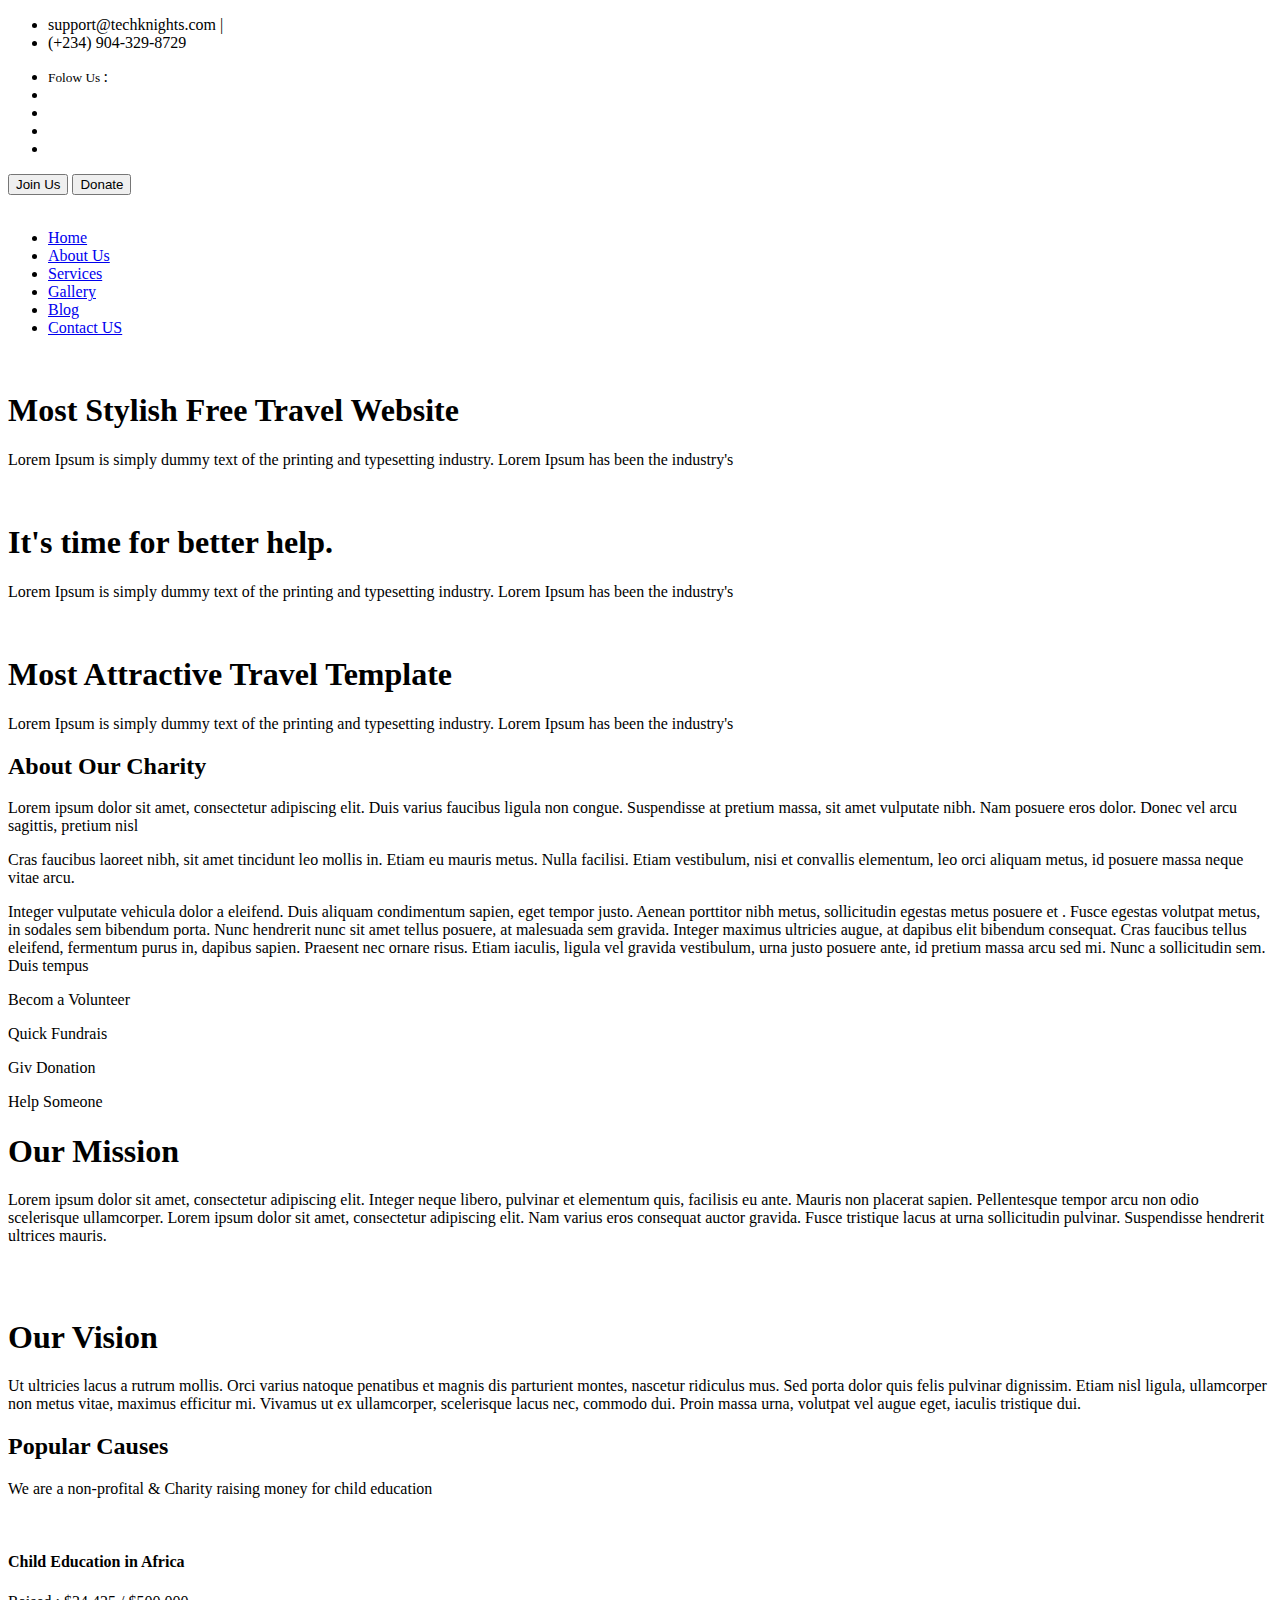
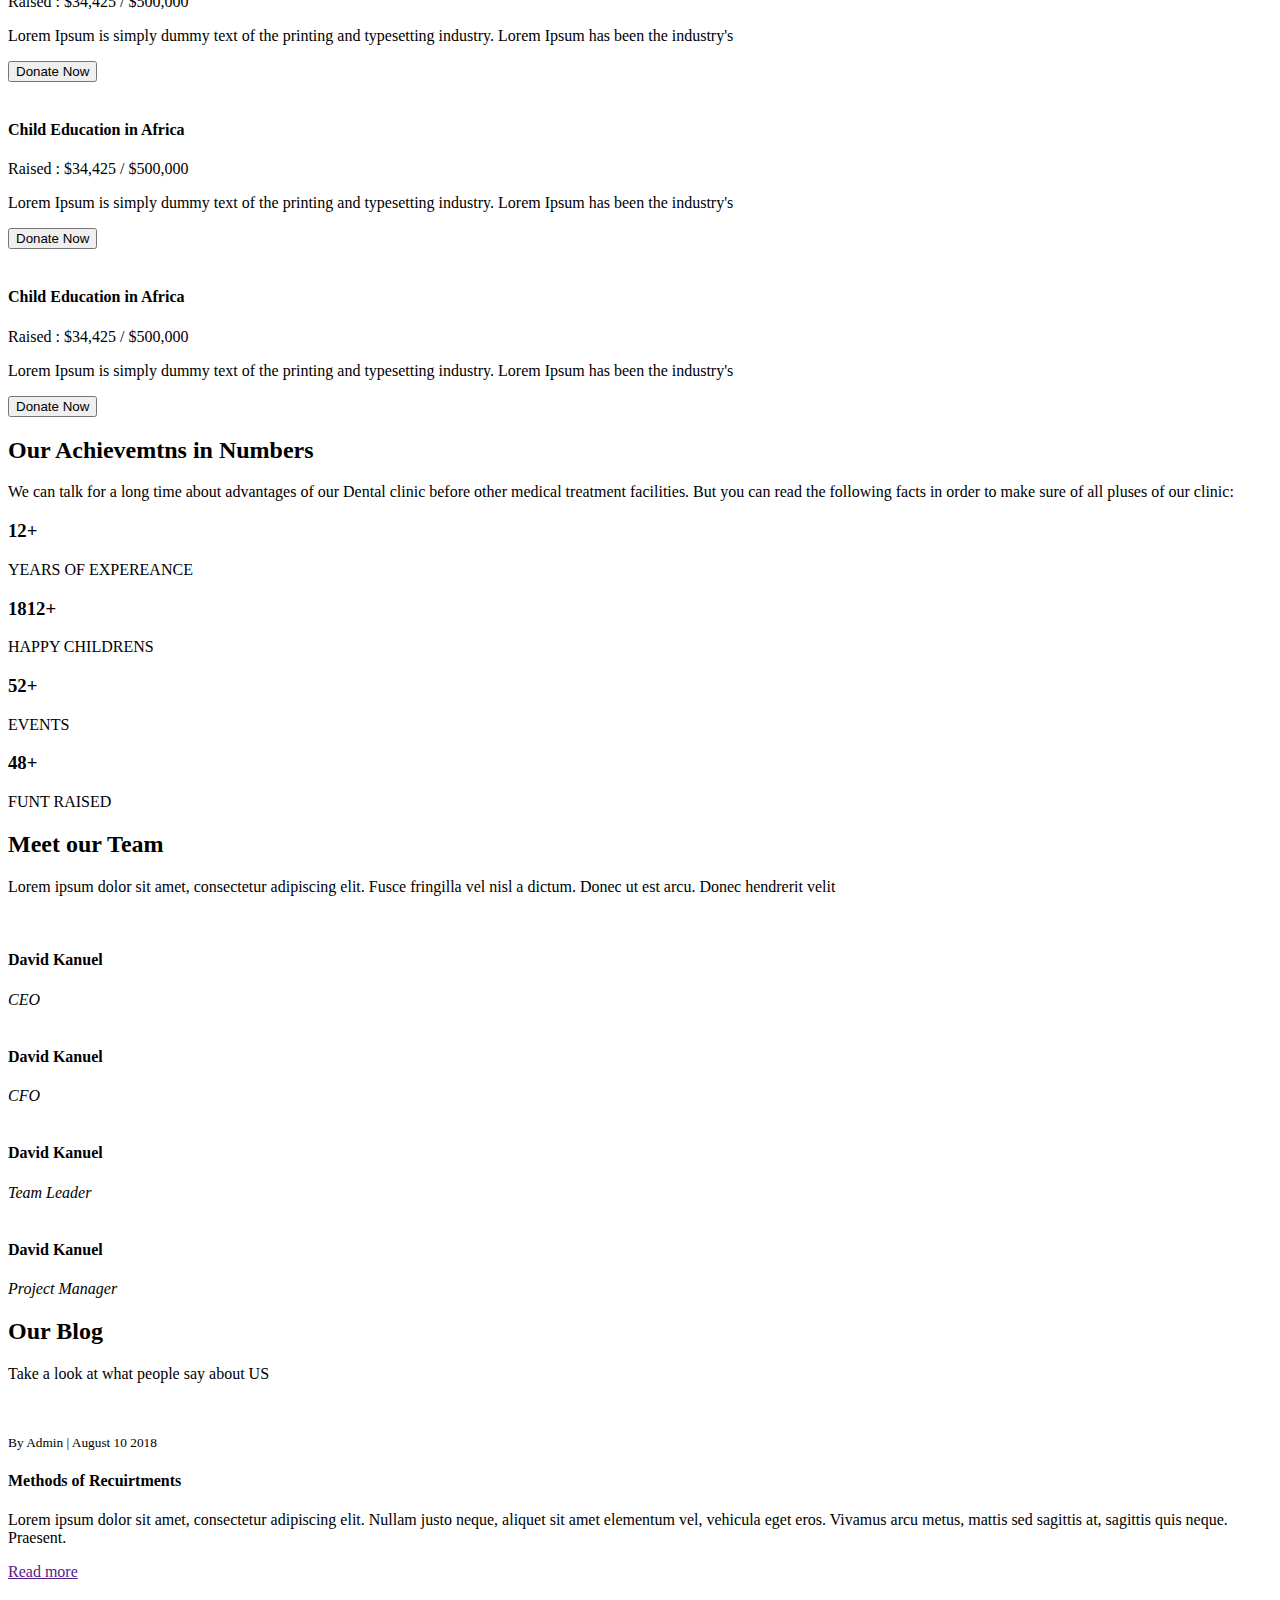
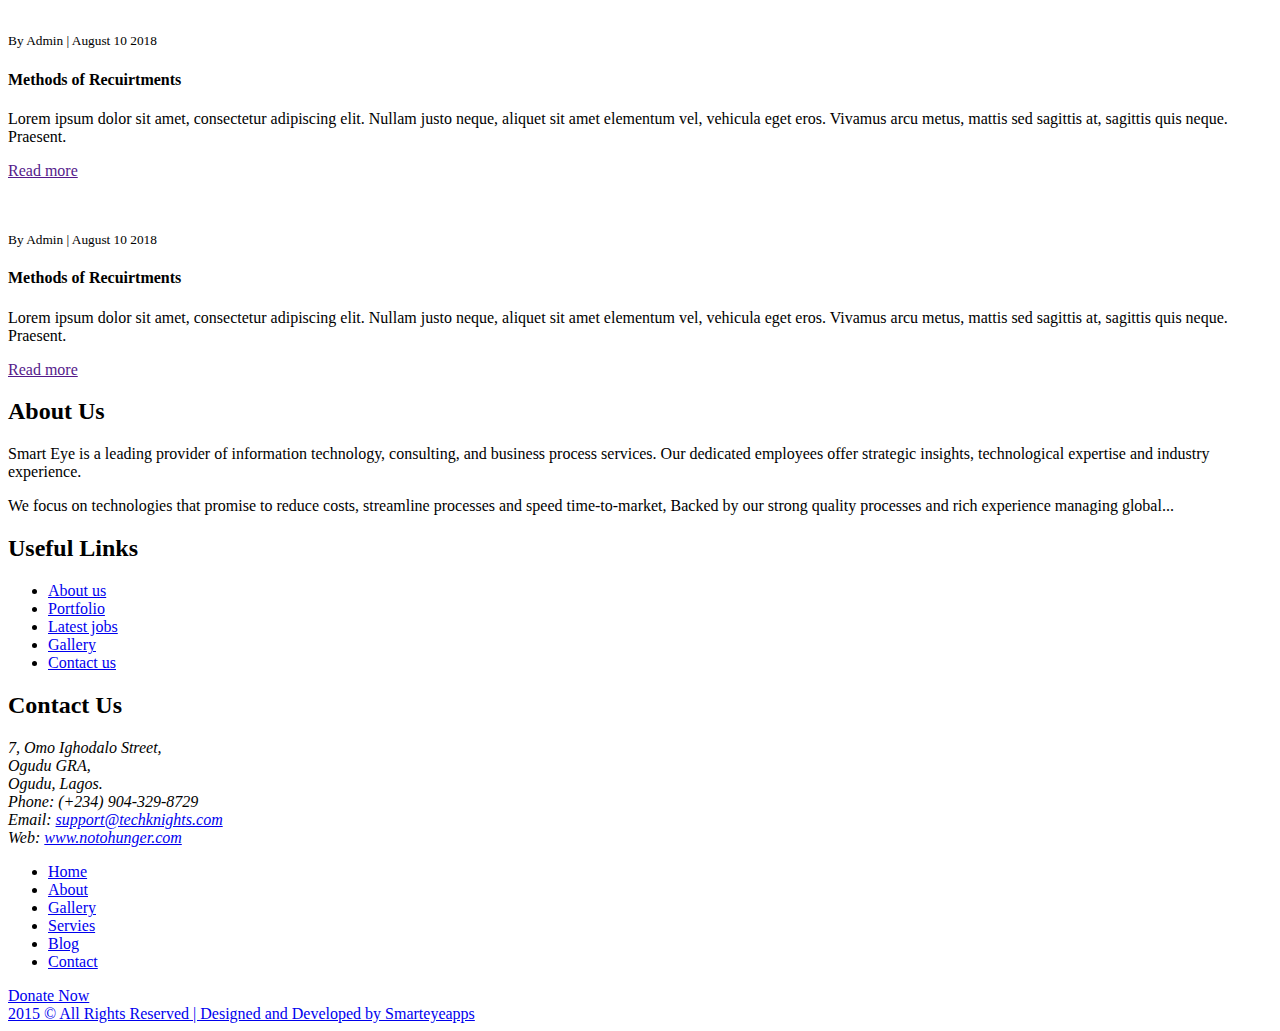
==== commit a26edeb6: "Merge pull request #7 from WTBoostersDev/revert-3-main" ====
--- a/index.html
+++ b/index.html
@@ -1,55 +1,26 @@
-<!DOCTYPE html>
+<!doctype html>
 <html lang="en">
-  <head>
-    <meta charset="utf-8" />
-    <meta
-      name="viewport"
-      content="width=device-width, initial-scale=1, shrink-to-fit=no"
-    />
+
+<head>
+    <meta charset="utf-8">
+    <meta name="viewport" content="width=device-width, initial-scale=1, shrink-to-fit=no">
     <title>Free NGO Resonsive Website Tempalte | Smarteyeapps.com</title>
-    <link
-      rel="shortcut icon"
-      href="assets/images/fav.png"
-      type="image/x-icon"
-    />
-    <link
-      href="https://fonts.googleapis.com/css2?family=Ubuntu:wght@400;500&display=swap"
-      rel="stylesheet"
-    />
-    <link rel="shortcut icon" href="assets/images/fav.jpg" />
-    <link rel="stylesheet" href="assets/css/bootstrap.min.css" />
-    <link rel="stylesheet" href="assets/css/all.min.css" />
-    <link rel="stylesheet" href="assets/css/animate.css" />
-    <link
-      rel="stylesheet"
-      href="assets/plugins/slider/css/owl.carousel.min.css"
-    />
-    <link
-      rel="stylesheet"
-      href="assets/plugins/slider/css/owl.theme.default.css"
-    />
+    <link rel="shortcut icon" href="assets/images/fav.png" type="image/x-icon">
+   <link href="https://fonts.googleapis.com/css2?family=Ubuntu:wght@400;500&display=swap" rel="stylesheet">
+    <link rel="shortcut icon" href="assets/images/fav.jpg">
+    <link rel="stylesheet" href="assets/css/bootstrap.min.css">
+    <link rel="stylesheet" href="assets/css/all.min.css">
+    <link rel="stylesheet" href="assets/css/animate.css">
+    <link rel="stylesheet" href="assets/plugins/slider/css/owl.carousel.min.css">
+    <link rel="stylesheet" href="assets/plugins/slider/css/owl.theme.default.css">
     <link rel="stylesheet" type="text/css" href="assets/css/style.css" />
-  </head>
-
-  <body>
-    <header class="continer-fluid">
-      <div class="header-top">
+</head>
+
+<body>
+
+<header class="continer-fluid ">
+    <div  class="header-top">
         <div class="container">
- main
-          <div class="row col-det">
-            <div class="col-lg-6 d-none d-lg-block">
-              <ul class="ulleft">
-                <li>
-                  <i class="far fa-envelope"></i>
-                  sales@smarteyeapps.com
-                  <span>|</span>
-                </li>
-                <li>
-                  <i class="fas fa-phone-volume"></i>
-                  +876 987 666 5433
-                </li>
-              </ul>
-
             <div class="row col-det">
                 <div class="col-lg-6 d-none d-lg-block">
                     <ul class="ulleft">
@@ -84,420 +55,409 @@
                     <button class="btn btn-sm btn-success">Join Us</button>
                     <button class="btn btn-sm btn-default">Donate</button>
                 </div>
- main
-            </div>
-            <div class="col-lg-3 col-md-6 folouws">
-              <ul class="ulright">
-                <li><small>Folow Us </small>:</li>
-                <li>
-                  <i class="fab fa-facebook-square"></i>
-                </li>
-                <li>
-                  <i class="fab fa-twitter-square"></i>
-                </li>
-                <li>
-                  <i class="fab fa-instagram"></i>
-                </li>
-                <li>
-                  <i class="fab fa-linkedin"></i>
-                </li>
-              </ul>
-            </div>
-            <div class="col-lg-3 d-none d-md-block col-md-6 btn-bhed">
-              <button class="btn btn-sm btn-success">Join Us</button>
-              <button class="btn btn-sm btn-default">Donate</button>
-            </div>
+            </div>
+        </div>
+    </div>
+    <div id="menu-jk" class="header-bottom">
+        <div class="container">
+            <div class="row nav-row">
+                <div class="col-lg-3 col-md-12 logo">
+                    <a href="index.html">
+                        <img src="assets/images/logo.png" alt="">
+                        <a data-toggle="collapse" data-target="#menu" href="#menu"><i class="fas d-block d-lg-none  small-menu fa-bars"></i></a>
+                    </a>
+
+                </div>
+                <div id="menu" class="col-lg-9 col-md-12 d-none d-lg-block nav-col">
+
+                            <ul class="navbad">
+                                <li class="nav-item active">
+                                    <a class="nav-link" href="index.html">Home
+                                    </a>
+                                </li>
+                                <li class="nav-item">
+                                    <a class="nav-link" href="about_us.html">About Us</a>
+                                </li>
+                                <li class="nav-item">
+                                    <a class="nav-link" href="services.html">Services</a>
+                                </li>
+
+                                <li class="nav-item">
+                                    <a class="nav-link" href="gallery.html">Gallery</a>
+                                </li>
+
+                                <li class="nav-item">
+                                    <a class="nav-link" href="blog.html">Blog</a>
+                                </li>
+                                <li class="nav-item">
+                                    <a class="nav-link" href="contact_us.html">Contact US</a>
+                                </li>
+
+
+
+
+                            </ul>
+
+
+                </div>
+            </div>
+        </div>
+    </div> 
+</header>
+  
+                 
+  <!-- ******************** Slider Starts Here ******************* -->
+    <div class="slider">
+        <!-- Set up your HTML -->
+        <div class="owl-carousel ">
+            <div class="slider-img">
+                <div class="item">
+                    <div class="slider-img"><img src="assets/images/slider/slider-3.jpg" alt=""></div>
+                    <div class="container">
+                        <div class="row">
+                            <div class="col-lg-offset-2 col-lg-8 col-md-offset-2 col-md-8 col-sm-12 col-xs-12">
+                                <div class="animated bounceInDown slider-captions">
+                                    <h1 class="slider-title">Most Stylish Free Travel Website</h1>
+                                    <p class="slider-text hidden-xs">Lorem Ipsum is simply dummy text of the printing and typesetting industry. Lorem Ipsum has been the industry's</p>
+                                    
+                                </div>
+                            </div>
+                        </div>
+                    </div>
+                </div>
+            </div>
+            <div class="item">
+                <div class="slider-img"><img src="assets/images/slider/slider-1.jpg" alt=""></div>
+                <div class="container">
+                    <div class="row">
+                        <div class="col-lg-offset-2 col-lg-8 col-md-offset-2 col-md-8 col-sm-12 col-xs-12">
+                            <div class="slider-captions ">
+                                <h1 class="slider-title">It's time for better help.</h1>
+                                <p class="slider-text hidden-xs">Lorem Ipsum is simply dummy text of the printing and typesetting industry. Lorem Ipsum has been the industry's</p>
+                                
+                            </div>
+                        </div>
+                    </div>
+                </div>
+            </div>
+            <div class="item">
+                <div class="slider-img"><img src="assets/images/slider/slider-2.jpg" alt=""></div>
+                <div class="container">
+                    <div class="row">
+                        <div class="col-lg-offset-2 col-lg-8 col-md-offset-2 col-md-8 col-sm-12 col-xs-12">
+                            <div class="slider-captions ">
+                                <h1 class="slider-title">Most Attractive Travel Template</h1>
+                                <p class="slider-text hidden-xs">Lorem Ipsum is simply dummy text of the printing and typesetting industry. Lorem Ipsum has been the industry's</p>
+                               
+                            </div>
+                        </div>
+                    </div>
+                </div>
+            </div>
+
+        </div>
+    </div>                 
+                  
+ <!--  ************************* About Us Starts Here ************************** -->    
+       
+<div class="about-us container-fluid">
+    <div class="container">
+
+        <div class="row natur-row no-margin w-100">
+            <div class="text-part col-md-6">
+                <h2>About Our Charity</h2>
+                <p>Lorem ipsum dolor sit amet, consectetur adipiscing elit. Duis varius faucibus
+                    ligula non congue. Suspendisse at pretium massa, sit amet
+                    vulputate nibh. Nam posuere eros dolor. Donec vel arcu sagittis, pretium nisl </p>
+                <p> Cras faucibus laoreet nibh, sit amet tincidunt leo mollis in. Etiam eu mauris metus.
+                    Nulla facilisi. Etiam vestibulum,
+                    nisi et convallis elementum, leo orci aliquam metus, id posuere massa neque vitae
+                    arcu.</p>
+
+                <p>Integer vulputate vehicula dolor a eleifend. Duis aliquam condimentum sapien,
+                    eget tempor justo. Aenean porttitor nibh metus, sollicitudin egestas metus posuere et
+                    . Fusce egestas volutpat metus, in sodales sem bibendum porta. Nunc hendrerit nunc sit
+                    amet tellus posuere, at malesuada sem gravida. Integer maximus ultricies augue, at
+                    dapibus elit bibendum consequat. Cras faucibus tellus eleifend, fermentum purus in,
+                    dapibus sapien. Praesent nec ornare risus. Etiam iaculis, ligula vel gravida
+                    vestibulum, urna justo posuere ante,
+                    id pretium massa arcu sed mi. Nunc a sollicitudin sem. Duis tempus </p>
+            </div>
+            <div class="image-part col-md-6">
+                <div class="about-quick-box row">
+                    <div class="col-md-6">
+                        <div class="about-qcard">
+                           <i class="fas fa-user"></i>
+                            <p>Becom a Volunteer</p>
+                        </div>
+                    </div>
+                     <div class="col-md-6">
+                        <div class="about-qcard ">
+                           <i class="fas fa-search-dollar red"></i>
+                            <p>Quick Fundrais</p>
+                        </div>
+                    </div>
+                     <div class="col-md-6">
+                        <div class="about-qcard ">
+                           <i class="fas fa-donate yell"></i>
+                            <p>Giv Donation</p>
+                        </div>
+                    </div>
+                     <div class="col-md-6">
+                        <div class="about-qcard ">
+                           <i class="fas fa-hands-helping blu"></i>
+                            <p>Help Someone</p>
+                        </div>
+                    </div>
+                </div>
+            </div>
+        </div>
+    </div>
+</div>     
+   
+   
+    
+ <!-- ################# Mission Vision Start Here #######################--->
+  
+  <section class="container-fluid mission-vision">
+      <div class="container">
+          <div class="row mission">
+              <div class="col-md-6 mv-det">
+                  <h1>Our Mission</h1>
+                  <p>Lorem ipsum dolor sit amet, consectetur adipiscing elit. Integer neque libero, pulvinar et elementum quis, facilisis eu ante. Mauris non placerat sapien. Pellentesque tempor arcu non odio scelerisque ullamcorper. Lorem ipsum dolor sit amet, consectetur adipiscing elit. Nam varius eros consequat auctor gravida. Fusce tristique lacus at urna sollicitudin pulvinar. Suspendisse hendrerit ultrices mauris.</p>
+              </div>
+              <div class="col-md-6 mv-img">
+                  <img src="assets/images/misin.jpg" alt="">
+              </div>
           </div>
-        </div>
+          <div class="row vision">
+              <div class="col-md-6 mv-img">
+                   <img src="assets/images/vision.jpg" alt="">
+              </div>
+              <div class="col-md-6 mv-det">
+                   <h1>Our Vision</h1>
+                   <p>Ut ultricies lacus a rutrum mollis. Orci varius natoque penatibus et magnis dis parturient montes, nascetur ridiculus mus. Sed porta dolor quis felis pulvinar dignissim. Etiam nisl ligula, ullamcorper non metus vitae, maximus efficitur mi. Vivamus ut ex ullamcorper, scelerisque lacus nec, commodo dui. Proin massa urna, volutpat vel augue eget, iaculis tristique dui.</p>
+              </div>
+          </div>
       </div>
-      <div id="menu-jk" class="header-bottom">
+  </section>   
+   
+
+    
+     <!-- ################# Events Start Here#######################--->
+    <section class="events">
         <div class="container">
-          <div class="row nav-row">
-            <div class="col-lg-3 col-md-12 logo">
-              <a href="index.html">
-                <img src="assets/images/logo.png" alt="" />
-                <a data-toggle="collapse" data-target="#menu" href="#menu"
-                  ><i class="fas d-block d-lg-none small-menu fa-bars"></i
-                ></a>
-              </a>
-            </div>
-            <div id="menu" class="col-lg-9 col-md-12 d-none d-lg-block nav-col">
-              <ul class="navbad">
-                <li class="nav-item active">
-                  <a class="nav-link" href="index.html">Home </a>
-                </li>
-                <li class="nav-item">
-                  <a class="nav-link" href="about_us.html">About Us</a>
-                </li>
-                <li class="nav-item">
-                  <a class="nav-link" href="services.html">Services</a>
-                </li>
-
-                <li class="nav-item">
-                  <a class="nav-link" href="gallery.html">Gallery</a>
-                </li>
-
-                <li class="nav-item">
-                  <a class="nav-link" href="blog.html">Blog</a>
-                </li>
-                <li class="nav-item">
-                  <a class="nav-link" href="contact_us.html">Contact US</a>
-                </li>
-              </ul>
-            </div>
-          </div>
-        </div>
-      </div>
-    </header>
-
-    <!-- ******************** Slider Starts Here ******************* -->
-    <div class="slider">
-      <!-- Set up your HTML -->
-      <div class="owl-carousel">
-        <div class="slider-img">
-          <div class="item">
-            <div class="slider-img">
-              <img src="assets/images/slider/slider-3.jpg" alt="" />
-            </div>
+            <div class="session-title row">
+                <h2>Popular Causes</h2>
+                <p>We are a non-profital & Charity raising money for child education</p> 
+            </div>
+            <div class="event-ro row">
+                <div class="col-md-4 col-sm-6">
+                    <div class="event-box">
+                        <img src="assets/images/events/image_08.jpg" alt="">
+                        <h4>Child Education in Africa</h4>
+                        
+                        <p class="raises"><span>Raised : $34,425</span> / $500,000 </p>
+                        <p class="desic">Lorem Ipsum is simply dummy text of the printing and typesetting industry.  Lorem Ipsum has been the industry's </p>
+                        <button class="btn btn-success btn-sm">Donate Now</button>
+                    </div>
+                </div>
+                <div class="col-md-4 col-sm-6">
+                    <div class="event-box">
+                        <img src="assets/images/events/image_06.jpg" alt="">
+                        <h4>Child Education in Africa</h4>
+                        <p class="raises"><span>Raised : $34,425</span> / $500,000 </p>
+                        <p class="desic">Lorem Ipsum is simply dummy text of the printing and typesetting industry.  Lorem Ipsum has been the industry's </p>
+                        <button class="btn btn-success btn-sm">Donate Now</button>
+                    </div>
+                </div>
+                <div class="col-md-4 col-sm-6">
+                    <div class="event-box">
+                        <img src="assets/images/events/image_04.jpg" alt="">
+                        <h4>Child Education in Africa</h4>
+                        <p class="raises"><span>Raised : $34,425</span> / $500,000 </p>
+                        <p class="desic">Lorem Ipsum is simply dummy text of the printing and typesetting industry.  Lorem Ipsum has been the industry's </p>
+                        <button class="btn btn-success btn-sm">Donate Now</button>
+                    </div>
+                </div>
+            </div>
+        </div>
+    </section>   
+    
+
+   
+   
+    <!-- ################# Charity Number Starts Here#######################--->
+
+
+    <div class="doctor-message">
+        <div class="inner-lay">
             <div class="container">
-              <div class="row">
-                <div
-                  class="col-lg-offset-2 col-lg-8 col-md-offset-2 col-md-8 col-sm-12 col-xs-12"
-                >
-                  <div class="animated bounceInDown slider-captions">
-                    <h1 class="slider-title">
-                      Most Stylish Free Travel Website
-                    </h1>
-                    <p class="slider-text hidden-xs">
-                      Lorem Ipsum is simply dummy text of the printing and
-                      typesetting industry. Lorem Ipsum has been the industry's
+               <div class="row session-title">
+                   <h2>Our Achievemtns in Numbers</h2>
+                   <p>We can talk for a long time about advantages of our Dental clinic before other medical treatment facilities.
+But you can read the following facts in order to make sure of all pluses of our clinic:</p>
+               </div>
+                <div class="row">
+                    <div class="col-sm-3 numb">
+                        <h3>12+</h3>
+                        <span>YEARS OF EXPEREANCE</span>
+                    </div>
+                    <div class="col-sm-3 numb">
+                        <h3>1812+</h3>
+                        <span>HAPPY CHILDRENS</span>
+                    </div>
+                    <div class="col-sm-3 numb">
+                        <h3>52+</h3>
+                        <span>EVENTS</span>
+                    </div>
+                    <div class="col-sm-3 numb">
+                        <h3>48+</h3>
+                        <span>FUNT RAISED</span>
+                    </div>
+                </div>
+            </div>
+
+        </div>
+
+    </div> 
+         
+    <!--################### Our Team Starts Here #######################--->
+          <section class="our-team team-11">
+            <div class="container">
+                <div class="session-title row">
+                      <h2>Meet our Team</h2>
+                      <p>Lorem ipsum dolor sit amet, consectetur adipiscing elit. Fusce fringilla vel nisl a dictum. Donec ut est arcu. Donec hendrerit velit</p>
+                </div>
+                <div class="row team-row">
+                    <div class="col-md-3 col-sm-6">
+                        <div class="single-usr">
+                            <img src="assets/images/team/team-memb1.jpg" alt="">
+                            <div class="det-o">
+                                <h4>David Kanuel</h4>
+                                <i>CEO </i>
+                            </div>
+                        </div>
+                    </div>
+                    <div class="col-md-3 col-sm-6">
+                        <div class="single-usr">
+                            <img src="assets/images/team/team-memb2.jpg" alt="">
+                            <div class="det-o">
+                                <h4>David Kanuel</h4>
+                                <i>CFO</i>
+                            </div>
+                        </div>
+                    </div>
+                    <div class="col-md-3 col-sm-6">
+                        <div class="single-usr">
+                            <img src="assets/images/team/team-memb3.jpg" alt="">
+                            <div class="det-o">
+                                <h4>David Kanuel</h4>
+                                <i>Team Leader</i>
+                            </div>
+                        </div>
+                    </div>
+                    <div class="col-md-3 col-sm-6">
+                        <div class="single-usr">
+                            <img src="assets/images/team/team-memb4.jpg" alt="">
+                            <div class="det-o">
+                                <h4>David Kanuel</h4>
+                                <i>Project Manager</i>
+                            </div>
+                        </div>
+                    </div>
+
+
+                </div>
+            </div>
+        </section>      
+         
+          
+    
+    <!-- ################# Our Blog Starts Here#######################--->
+
+    <section class="our-blog">
+         	<div class="container">
+         		<div class="row session-title">
+        			<h2> Our Blog </h2>
+        			<p>Take a look at what people say about US </p>
+        		</div>
+        		<div class="blog-row row">
+        			<div class="col-md-4 col-sm-6">
+        				<div class="single-blog">
+        					<figure>
+        						<img src="assets/images/events/image_01.jpg" alt="">
+        					</figure>
+        					<div class="blog-detail">
+        						<small>By Admin | August 10 2018</small>
+								<h4>Methods of Recuirtments</h4>
+								<p> Lorem ipsum dolor sit amet, consectetur adipiscing elit. Nullam justo neque, aliquet sit amet elementum vel, vehicula eget eros. Vivamus arcu metus, mattis sed sagittis at, sagittis quis neque. Praesent.</p>
+								<div class="link">
+									<a href="">Read more </a><i class="fas fa-long-arrow-alt-right"></i>
+								</div>
+        					</div>
+        					
+        					
+        				</div>
+        			</div>
+        			<div class="col-md-4 col-sm-6">
+        				<div class="single-blog">
+        					<figure>
+        						<img src="assets/images/events/image_02.jpg" alt="">
+        					</figure>
+        					<div class="blog-detail">
+        						<small>By Admin | August 10 2018</small>
+								<h4>Methods of Recuirtments</h4>
+								<p> Lorem ipsum dolor sit amet, consectetur adipiscing elit. Nullam justo neque, aliquet sit amet elementum vel, vehicula eget eros. Vivamus arcu metus, mattis sed sagittis at, sagittis quis neque. Praesent.</p>
+								<div class="link">
+									<a href="">Read more </a><i class="fas fa-long-arrow-alt-right"></i>
+								</div>
+        					</div>
+        					
+        					
+        				</div>
+        			</div>
+        			<div class="col-md-4 col-sm-6">
+        				<div class="single-blog">
+        					<figure>
+        						<img src="assets/images/events/image_03.jpg" alt="">
+        					</figure>
+        					<div class="blog-detail">
+        						<small>By Admin | August 10 2018</small>
+								<h4>Methods of Recuirtments</h4>
+								<p> Lorem ipsum dolor sit amet, consectetur adipiscing elit. Nullam justo neque, aliquet sit amet elementum vel, vehicula eget eros. Vivamus arcu metus, mattis sed sagittis at, sagittis quis neque. Praesent.</p>
+								<div class="link">
+									<a href="">Read more </a><i class="fas fa-long-arrow-alt-right"></i>
+								</div>
+        					</div>
+        					
+        					
+        				</div>
+        			</div>
+        		</div>
+         	</div>
+         </section>
+          
+      <footer class="footer">
+        <div class="container">
+            <div class="row">
+                <div class="col-md-4 col-sm-12">
+                    <h2>About Us</h2>
+                    <p>
+                        Smart Eye is a leading provider of information technology, consulting, and business process services. Our dedicated employees offer strategic insights, technological expertise and industry experience.
                     </p>
-                  </div>
-                </div>
-              </div>
-            </div>
-          </div>
-        </div>
-        <div class="item">
-          <div class="slider-img">
-            <img src="assets/images/slider/slider-1.jpg" alt="" />
-          </div>
-          <div class="container">
-            <div class="row">
-              <div
-                class="col-lg-offset-2 col-lg-8 col-md-offset-2 col-md-8 col-sm-12 col-xs-12"
-              >
-                <div class="slider-captions">
-                  <h1 class="slider-title">It's time for better help.</h1>
-                  <p class="slider-text hidden-xs">
-                    Lorem Ipsum is simply dummy text of the printing and
-                    typesetting industry. Lorem Ipsum has been the industry's
-                  </p>
-                </div>
-              </div>
-            </div>
-          </div>
-        </div>
-        <div class="item">
-          <div class="slider-img">
-            <img src="assets/images/slider/slider-2.jpg" alt="" />
-          </div>
-          <div class="container">
-            <div class="row">
-              <div
-                class="col-lg-offset-2 col-lg-8 col-md-offset-2 col-md-8 col-sm-12 col-xs-12"
-              >
-                <div class="slider-captions">
-                  <h1 class="slider-title">Most Attractive Travel Template</h1>
-                  <p class="slider-text hidden-xs">
-                    Lorem Ipsum is simply dummy text of the printing and
-                    typesetting industry. Lorem Ipsum has been the industry's
-                  </p>
-                </div>
-              </div>
-            </div>
-          </div>
-        </div>
-      </div>
-    </div>
-
-    <!--  ************************* About Us Starts Here ************************** -->
-
-    <div class="about-us container-fluid">
-      <div class="container">
-        <div class="row natur-row no-margin w-100">
-          <div class="text-part col-md-6">
-            <h2>About No To Hunger</h2>
-            <p>
-              No to Hunger is a Non Governmental Organization (NGO) established
-              in 1980. No To Hunger is committed to facilitating the following
-              initiatives by 2030: End hunger and ensure food access by all
-              people to safe, nutritious and sufficient food all year round. End
-              all forms of malnutrition. Double the agricultural productivity
-              and incomes of small-scale food producers through secure and equal
-              access to land, other productive resources and inputs, knowledge,
-              financial services, markets and opportunities for value addition
-              and non-farm employment. Ensure sustainable food production
-              systems and implement resilient agricultural practices. that
-              increase productivity and production, that help maintain
-              ecosystems, that strengthen capacity for adaptation to climate
-              change, extreme weather, drought, flooding and other disasters and
-              that progressively improve land and soil quality.
-            </p>
-          </div>
-          <div class="image-part col-md-6">
-            <div class="about-quick-box row">
-              <div class="col-md-6">
-                <div class="about-qcard">
-                  <i class="fas fa-user"></i>
-                  <p>Become a Volunteer</p>
-                </div>
-              </div>
-              <div class="col-md-6">
-                <div class="about-qcard">
-                  <i class="fas fa-search-dollar red"></i>
-                  <p>Quick Fundraiser</p>
-                </div>
-              </div>
-              <div class="col-md-6">
-                <div class="about-qcard">
-                  <i class="fas fa-donate yell"></i>
-                  <p>Give Donation</p>
-                </div>
-              </div>
-              <div class="col-md-6">
-                <div class="about-qcard">
-                  <i class="fas fa-hands-helping blu"></i>
-                  <p>Help Someone</p>
-                </div>
-              </div>
-            </div>
-          </div>
-        </div>
-      </div>
-    </div>
-
-    <!-- ################# Mission Vision Start Here #######################--->
-
-    <section class="container-fluid mission-vision">
-      <div class="container">
-        <div class="row mission">
-          <div class="col-md-6 mv-det">
-            <h1>Our Mission</h1>
-            <p>
-              No to Hunger (NTH) is committed to ensuring that nutritious food
-              is available to people all over the world by creating social
-              safety nets, access to markets for rural farmers, resilience to
-              climate change and end cycle of conflict and hunger; eliminating
-              malnutrition, food wastage and loss.
-            </p>
-          </div>
-          <div class="col-md-6 mv-img">
-            <img src="assets/images/misin.jpg" alt="" />
-          </div>
-        </div>
-        <div class="row vision">
-          <div class="col-md-6 mv-img">
-            <img src="assets/images/vision.jpg" alt="" />
-          </div>
-          <div class="col-md-6 mv-det">
-            <h1>Our Vision</h1>
-            <p>
-              A world free of hunger where everyone gets a nutritious plate of
-              food at least three times a day daily.
-            </p>
-          </div>
-        </div>
-      </div>
-    </section>
-
-    <!-- ################# Events Start Here#######################--->
-    <section class="events">
-      <div class="container">
-        <div class="session-title row">
-          <h2>Popular Causes</h2>
-          <p>
-            We are a non-profital & Charity raising money for child education
-          </p>
-        </div>
-        <div class="event-ro row">
-          <div class="col-md-4 col-sm-6">
-            <div class="event-box">
-              <img src="assets/images/events/image_08.jpg" alt="" />
-              <h4>Child Education in Africa</h4>
-
-              <p class="raises"><span>Raised : $34,425</span> / $500,000</p>
-              <p class="desic">
-                Lorem Ipsum is simply dummy text of the printing and typesetting
-                industry. Lorem Ipsum has been the industry's
-              </p>
-              <button class="btn btn-success btn-sm">Donate Now</button>
-            </div>
-          </div>
-          <div class="col-md-4 col-sm-6">
-            <div class="event-box">
-              <img src="assets/images/events/image_06.jpg" alt="" />
-              <h4>Child Education in Africa</h4>
-              <p class="raises"><span>Raised : $34,425</span> / $500,000</p>
-              <p class="desic">
-                Lorem Ipsum is simply dummy text of the printing and typesetting
-                industry. Lorem Ipsum has been the industry's
-              </p>
-              <button class="btn btn-success btn-sm">Donate Now</button>
-            </div>
-          </div>
-          <div class="col-md-4 col-sm-6">
-            <div class="event-box">
-              <img src="assets/images/events/image_04.jpg" alt="" />
-              <h4>Child Education in Africa</h4>
-              <p class="raises"><span>Raised : $34,425</span> / $500,000</p>
-              <p class="desic">
-                Lorem Ipsum is simply dummy text of the printing and typesetting
-                industry. Lorem Ipsum has been the industry's
-              </p>
-              <button class="btn btn-success btn-sm">Donate Now</button>
-            </div>
-          </div>
-        </div>
-      </div>
-    </section>
-
-    <!-- ################# Charity Number Starts Here#######################--->
-
-    <div class="doctor-message">
-      <div class="inner-lay">
-        <div class="container">
-          <div class="row session-title">
-            <h2>Our Achievemtns in Numbers</h2>
-            <p>
-              We can talk for a long time about advantages of our Dental clinic
-              before other medical treatment facilities. But you can read the
-              following facts in order to make sure of all pluses of our clinic:
-            </p>
-          </div>
-          <div class="row">
-            <div class="col-sm-3 numb">
-              <h3>12+</h3>
-              <span>YEARS OF EXPEREANCE</span>
-            </div>
-            <div class="col-sm-3 numb">
-              <h3>1812+</h3>
-              <span>HAPPY CHILDRENS</span>
-            </div>
-            <div class="col-sm-3 numb">
-              <h3>52+</h3>
-              <span>EVENTS</span>
-            </div>
-            <div class="col-sm-3 numb">
-              <h3>48+</h3>
-              <span>FUNT RAISED</span>
-            </div>
-          </div>
-        </div>
-      </div>
-    </div>
-
-    <!--################### Our Team Starts Here #######################--->
-    <section class="our-team team-11">
-      <div class="container">
-        <div class="session-title row">
-          <h2>Meet our Team</h2>
-          <p>
-            Lorem ipsum dolor sit amet, consectetur adipiscing elit. Fusce
-            fringilla vel nisl a dictum. Donec ut est arcu. Donec hendrerit
-            velit
-          </p>
-        </div>
-        <div class="row team-row">
-          <div class="col-md-3 col-sm-6">
-            <div class="single-usr">
-              <img src="assets/images/team/team-memb1.jpg" alt="" />
-              <div class="det-o">
-                <h4>David Kanuel</h4>
-                <i>CEO </i>
-              </div>
-            </div>
-          </div>
-          <div class="col-md-3 col-sm-6">
-            <div class="single-usr">
-              <img src="assets/images/team/team-memb2.jpg" alt="" />
-              <div class="det-o">
-                <h4>David Kanuel</h4>
-                <i>CFO</i>
-              </div>
-            </div>
-          </div>
-          <div class="col-md-3 col-sm-6">
-            <div class="single-usr">
-              <img src="assets/images/team/team-memb3.jpg" alt="" />
-              <div class="det-o">
-                <h4>David Kanuel</h4>
-                <i>Team Leader</i>
-              </div>
-            </div>
-          </div>
-          <div class="col-md-3 col-sm-6">
-            <div class="single-usr">
-              <img src="assets/images/team/team-memb4.jpg" alt="" />
-              <div class="det-o">
-                <h4>David Kanuel</h4>
-                <i>Project Manager</i>
-              </div>
-            </div>
-          </div>
-        </div>
-      </div>
-    </section>
-
-    <!-- ################# Our Blog Starts Here#######################--->
-
-    <section class="our-blog">
-      <div class="container">
-        <div class="row session-title">
-          <h2>Our Blog</h2>
-          <p>Take a look at what people say about US</p>
-        </div>
-        <div class="blog-row row">
-          <div class="col-md-4 col-sm-6">
-            <div class="single-blog">
-              <figure>
-                <img src="assets/images/events/image_01.jpg" alt="" />
-              </figure>
-              <div class="blog-detail">
-                <small>By Admin | August 10 2018</small>
-                <h4>Methods of Recuirtments</h4>
-                <p>
-                  Lorem ipsum dolor sit amet, consectetur adipiscing elit.
-                  Nullam justo neque, aliquet sit amet elementum vel, vehicula
-                  eget eros. Vivamus arcu metus, mattis sed sagittis at,
-                  sagittis quis neque. Praesent.
-                </p>
-                <div class="link">
-                  <a href="">Read more </a
-                  ><i class="fas fa-long-arrow-alt-right"></i>
-                </div>
-
-              </div>
-            </div>
-          </div>
-          <div class="col-md-4 col-sm-6">
-            <div class="single-blog">
-              <figure>
-                <img src="assets/images/events/image_02.jpg" alt="" />
-              </figure>
-              <div class="blog-detail">
-                <small>By Admin | August 10 2018</small>
-                <h4>Methods of Recuirtments</h4>
-                <p>
-                  Lorem ipsum dolor sit amet, consectetur adipiscing elit.
-                  Nullam justo neque, aliquet sit amet elementum vel, vehicula
-                  eget eros. Vivamus arcu metus, mattis sed sagittis at,
-                  sagittis quis neque. Praesent.
-                </p>
-                <div class="link">
-                  <a href="">Read more </a
-                  ><i class="fas fa-long-arrow-alt-right"></i>
-
+                    <p>We focus on technologies that promise to reduce costs, streamline processes and speed time-to-market, Backed by our strong quality processes and rich experience managing global... </p>
+                </div>
+                <div class="col-md-4 col-sm-12">
+                    <h2>Useful Links</h2>
+                    <ul class="list-unstyled link-list">
+                        <li><a ui-sref="about" href="#/about">About us</a><i class="fa fa-angle-right"></i></li>
+                        <li><a ui-sref="portfolio" href="#/portfolio">Portfolio</a><i class="fa fa-angle-right"></i></li>
+                        <li><a ui-sref="products" href="#/products">Latest jobs</a><i class="fa fa-angle-right"></i></li>
+                        <li><a ui-sref="gallery" href="#/gallery">Gallery</a><i class="fa fa-angle-right"></i></li>
+                        <li><a ui-sref="contact" href="#/contact">Contact us</a><i class="fa fa-angle-right"></i></li>
+                    </ul>
+                </div>
                 <div class="col-md-4 col-sm-12 map-img">
                     <h2>Contact Us</h2>
                     <address class="md-margin-bottom-40">
@@ -509,134 +469,53 @@
                         Web: <a href="#" class="">www.notohunger.com</a>
                     </address>
 
- main
-                </div>
-              </div>
-            </div>
-          </div>
-          <div class="col-md-4 col-sm-6">
-            <div class="single-blog">
-              <figure>
-                <img src="assets/images/events/image_03.jpg" alt="" />
-              </figure>
-              <div class="blog-detail">
-                <small>By Admin | August 10 2018</small>
-                <h4>Methods of Recuirtments</h4>
-                <p>
-                  Lorem ipsum dolor sit amet, consectetur adipiscing elit.
-                  Nullam justo neque, aliquet sit amet elementum vel, vehicula
-                  eget eros. Vivamus arcu metus, mattis sed sagittis at,
-                  sagittis quis neque. Praesent.
-                </p>
-                <div class="link">
-                  <a href="">Read more </a
-                  ><i class="fas fa-long-arrow-alt-right"></i>
-                </div>
-              </div>
-            </div>
-          </div>
-        </div>
-      </div>
-    </section>
-
-    <footer class="footer">
-      <div class="container">
-        <div class="row">
-          <div class="col-md-4 col-sm-12">
-            <h2>About Us</h2>
-            <p>
-              Smart Eye is a leading provider of information technology,
-              consulting, and business process services. Our dedicated employees
-              offer strategic insights, technological expertise and industry
-              experience.
-            </p>
-            <p>
-              We focus on technologies that promise to reduce costs, streamline
-              processes and speed time-to-market, Backed by our strong quality
-              processes and rich experience managing global...
-            </p>
-          </div>
-          <div class="col-md-4 col-sm-12">
-            <h2>Useful Links</h2>
-            <ul class="list-unstyled link-list">
-              <li>
-                <a ui-sref="about" href="#/about">About us</a
-                ><i class="fa fa-angle-right"></i>
-              </li>
-              <li>
-                <a ui-sref="portfolio" href="#/portfolio">Portfolio</a
-                ><i class="fa fa-angle-right"></i>
-              </li>
-              <li>
-                <a ui-sref="products" href="#/products">Latest jobs</a
-                ><i class="fa fa-angle-right"></i>
-              </li>
-              <li>
-                <a ui-sref="gallery" href="#/gallery">Gallery</a
-                ><i class="fa fa-angle-right"></i>
-              </li>
-              <li>
-                <a ui-sref="contact" href="#/contact">Contact us</a
-                ><i class="fa fa-angle-right"></i>
-              </li>
-            </ul>
-          </div>
-          <div class="col-md-4 col-sm-12 map-img">
-            <h2>Contact Us</h2>
-            <address class="md-margin-bottom-40">
-              BlueDart <br />
-              Marthandam (K.K District) <br />
-              Tamil Nadu, IND <br />
-              Phone: +91 9159669599 <br />
-              Email:
-              <a href="mailto:info@anybiz.com" class="">info@bluedart.in</a
-              ><br />
-              Web: <a href="smart-eye.html" class="">www.bluedart.in</a>
-            </address>
-          </div>
-        </div>
-
-        <div class="nav-box row clearfix">
-          <div class="inner col-md-9 clearfix">
-            <ul class="footer-nav clearfix">
-              <li><a href="#">Home</a></li>
-              <li><a href="#">About</a></li>
-              <li><a href="#">Gallery</a></li>
-              <li><a href="#">Servies</a></li>
-              <li><a href="#">Blog</a></li>
-              <li><a href="#">Contact</a></li>
-            </ul>
-          </div>
-          <div class="donate-link col-md-3">
-            <a href="donate.html" class="btn btn-primary"
-              ><span class="btn-title">Donate Now</span></a
-            >
-          </div>
-        </div>
-      </div>
+                </div>
+            </div>
+            
+            
+            <div class="nav-box row clearfix">
+                <div class="inner col-md-9 clearfix">
+                    <ul class="footer-nav clearfix">
+                        <li><a href="#">Home</a></li>
+                        <li><a href="#">About</a></li>
+                        <li><a href="#">Gallery</a></li>
+                        <li><a href="#">Servies</a></li>
+                        <li><a href="#">Blog</a></li>
+                        <li><a href="#">Contact</a></li>
+                    </ul>
+
+                  
+                </div>
+                  <div class="donate-link col-md-3"><a href="donate.html" class="btn btn-primary "><span class="btn-title">Donate Now</span></a></div>
+            </div>
+            
+        </div>
+        
+
     </footer>
     <div class="copy">
-      <div class="container">
-        <a href="https://www.smarteyeapps.com/"
-          >2015 &copy; All Rights Reserved | Designed and Developed by
-          Smarteyeapps</a
-        >
-
-        <span>
-          <a><i class="fab fa-github"></i></a>
-          <a><i class="fab fa-google-plus-g"></i></a>
-          <a><i class="fab fa-pinterest-p"></i></a>
-          <a><i class="fab fa-twitter"></i></a>
-          <a><i class="fab fa-facebook-f"></i></a>
+            <div class="container">
+                <a href="https://www.smarteyeapps.com/">2015 &copy; All Rights Reserved | Designed and Developed by Smarteyeapps</a>
+                
+                <span>
+                <a><i class="fab fa-github"></i></a>
+                <a><i class="fab fa-google-plus-g"></i></a>
+                <a><i class="fab fa-pinterest-p"></i></a>
+                <a><i class="fab fa-twitter"></i></a>
+                <a><i class="fab fa-facebook-f"></i></a>
         </span>
-      </div>
-    </div>
-  </body>
-
-  <script src="assets/js/jquery-3.2.1.min.js"></script>
-  <script src="assets/js/popper.min.js"></script>
-  <script src="assets/js/bootstrap.min.js"></script>
-  <script src="assets/plugins/scroll-fixed/jquery-scrolltofixed-min.js"></script>
-  <script src="assets/plugins/slider/js/owl.carousel.min.js"></script>
-  <script src="assets/js/script.js"></script>
-</html>
+            </div>
+
+        </div>
+          
+    
+</body>
+
+<script src="assets/js/jquery-3.2.1.min.js"></script>
+<script src="assets/js/popper.min.js"></script>
+<script src="assets/js/bootstrap.min.js"></script>
+<script src="assets/plugins/scroll-fixed/jquery-scrolltofixed-min.js"></script>
+<script src="assets/plugins/slider/js/owl.carousel.min.js"></script>
+<script src="assets/js/script.js"></script>
+
+</html>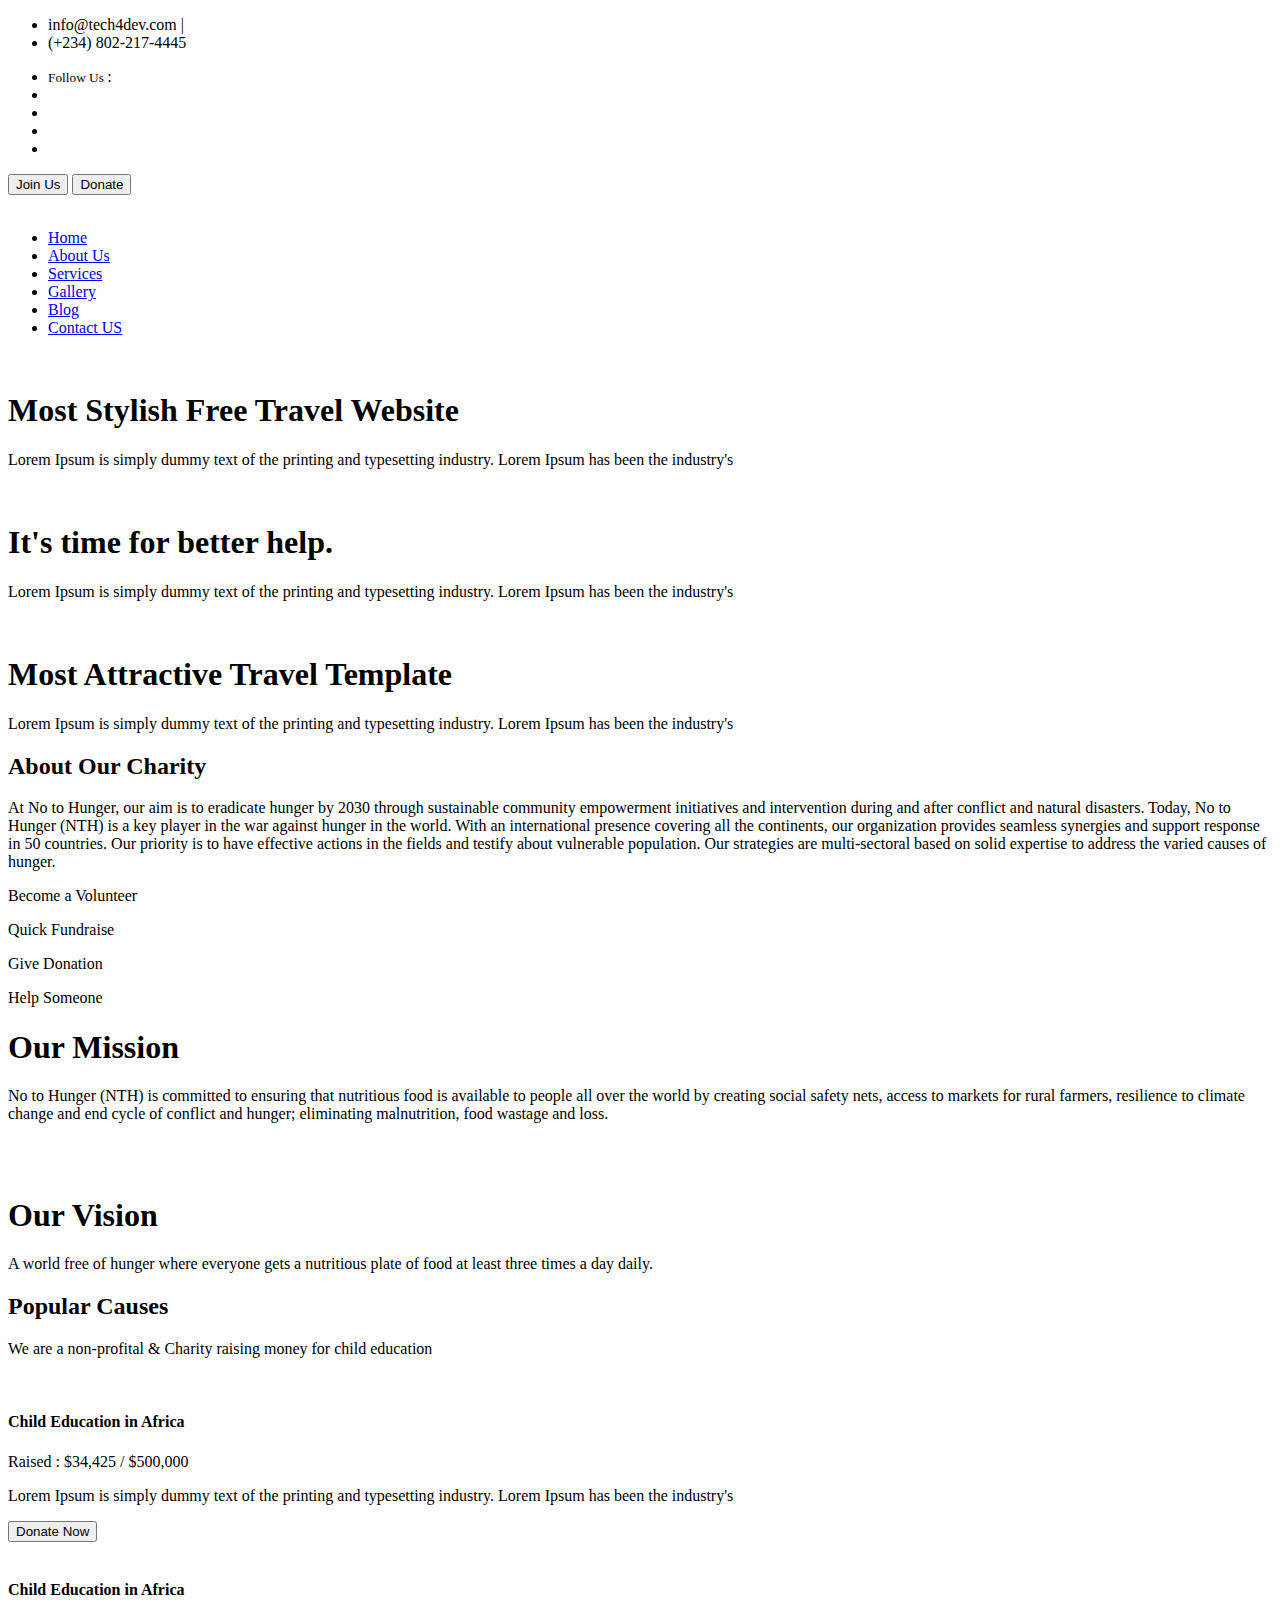
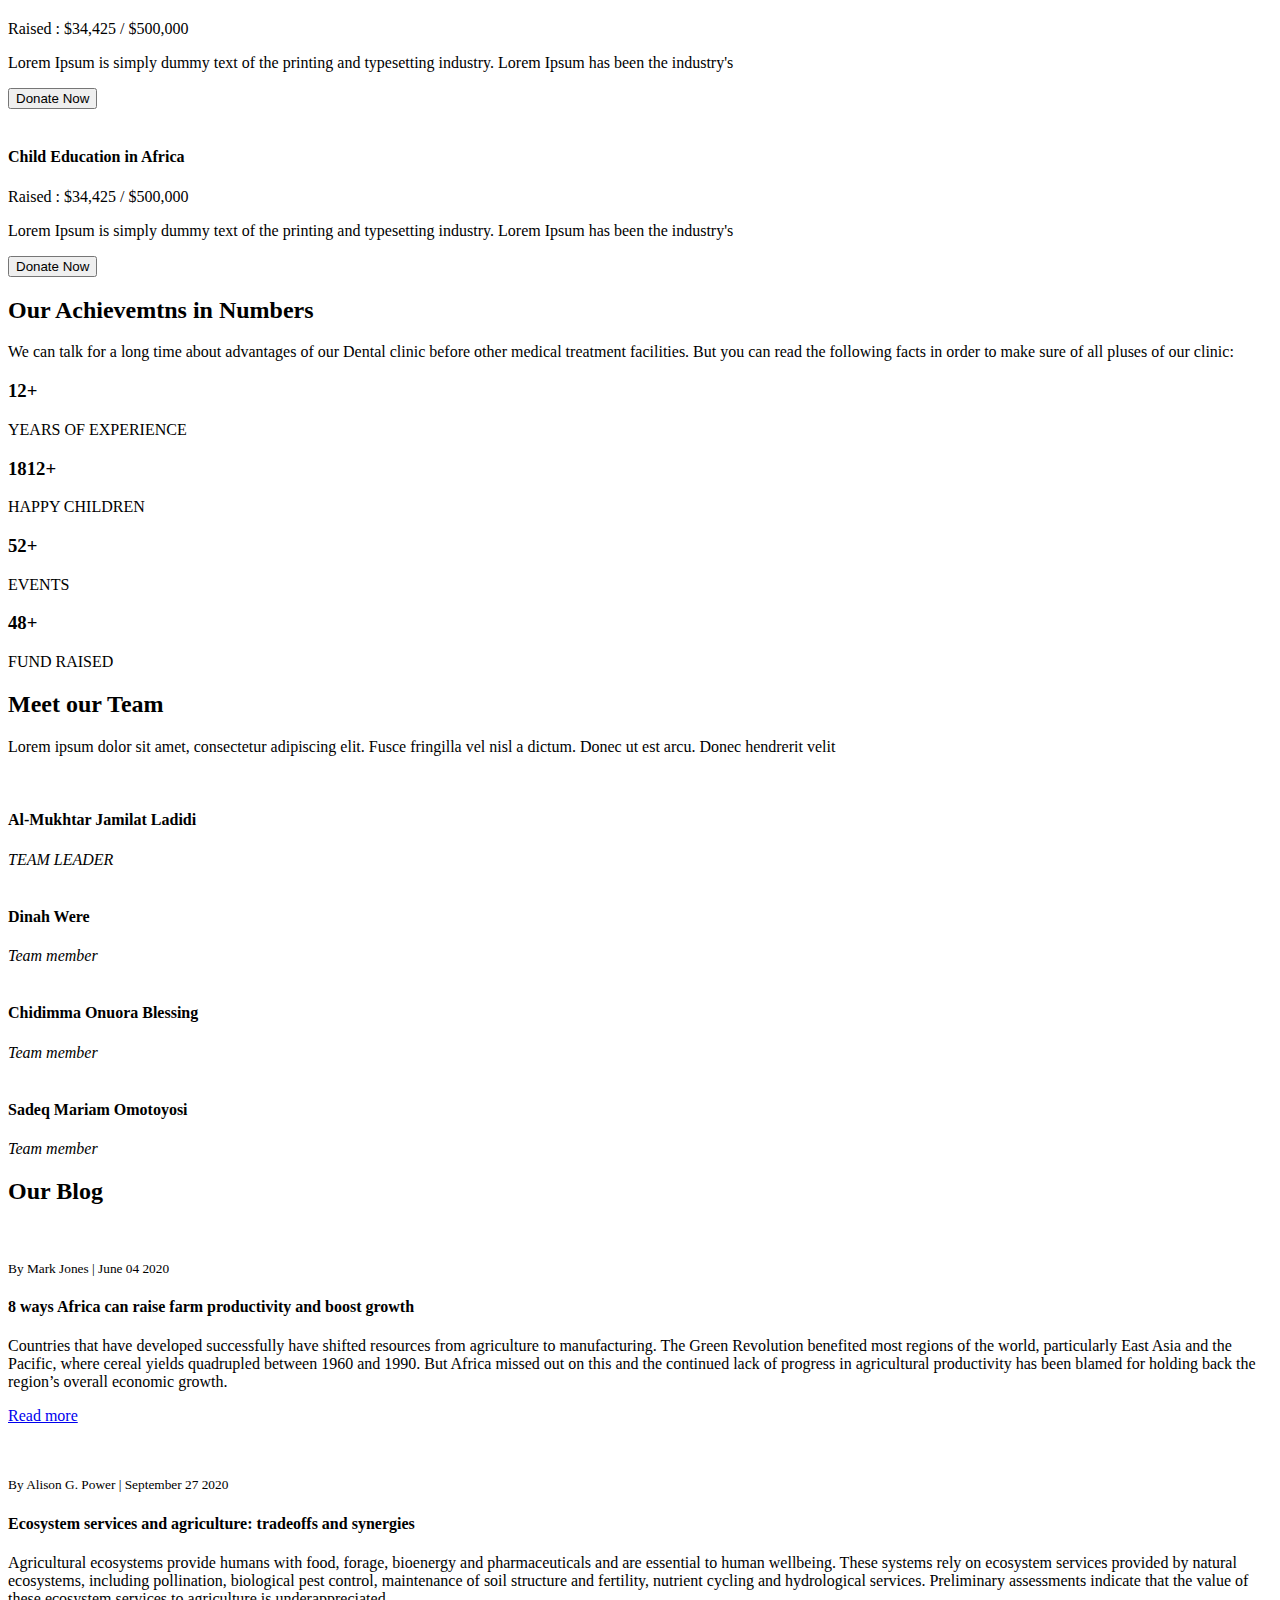
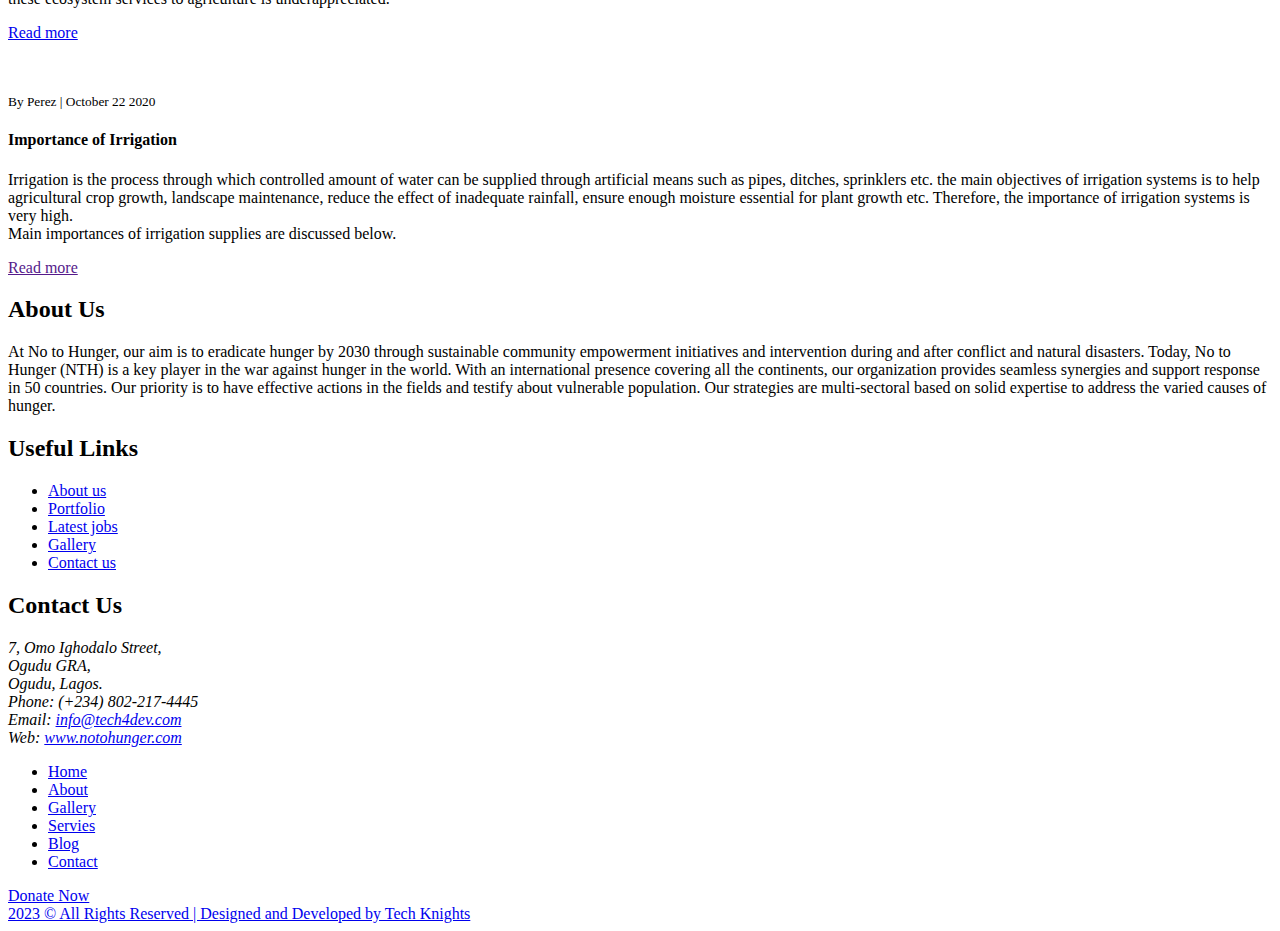
==== commit 6bb3521d: "Edited Index n Sevices Section" ====
--- a/index.html
+++ b/index.html
@@ -4,7 +4,8 @@
 <head>
     <meta charset="utf-8">
     <meta name="viewport" content="width=device-width, initial-scale=1, shrink-to-fit=no">
-    <title>Free NGO Resonsive Website Tempalte | Smarteyeapps.com</title>
+    <title>NoToHunger</title>
+    <link rel="shortcut icon" href="assets/images/favicon1.png">
     <link rel="shortcut icon" href="assets/images/fav.png" type="image/x-icon">
    <link href="https://fonts.googleapis.com/css2?family=Ubuntu:wght@400;500&display=swap" rel="stylesheet">
     <link rel="shortcut icon" href="assets/images/fav.jpg">
@@ -26,33 +27,35 @@
                     <ul class="ulleft">
                         <li>
                             <i class="far fa-envelope"></i>
-                            support@techknights.com
+
+                            info@tech4dev.com
                             <span>|</span></li>
                         <li>
                             <i class="fas fa-phone-volume"></i>
-                            (+234) 904-329-8729</li>
+                            (+234) 802-217-4445</li>
+
                     </ul>
                 </div>
                 <div class="col-lg-3 col-md-6 folouws">
                   
                     <ul class="ulright">
-                       <li> <small>Folow Us </small>:</li>
+                       <li> <small>Follow Us </small>:</li>
                         <li>
-                            <i class="fab fa-facebook-square"></i>
+                            <a href="https://www.facebook.com/Tech4DevHQ/?mibextid=ZbWKwL"><i class="fab fa-facebook-square"></i></a>
                         </li>
                         <li>
-                            <i class="fab fa-twitter-square"></i>
+                            <a href="https://twitter.com/search?q=Tech4dev&t=s1eEMCrqequ6C4eEqJi-cQ&s=09"><i class="fab fa-twitter-square"></i></a>
                         </li>
                         <li>
-                            <i class="fab fa-instagram"></i>
+                            <a href="https://www.instagram.com/Tech4Dev/"><i class="fab fa-instagram"></i></a>
                         </li>
                         <li>
-                            <i class="fab fa-linkedin"></i>
+                            <a href="https://www.linkedin.com/company/tech4dev/"><i class="fab fa-linkedin"></i></a>
                         </li>
                     </ul>
                 </div>
                 <div class="col-lg-3 d-none d-md-block col-md-6 btn-bhed">
-                    <button class="btn btn-sm btn-success">Join Us</button>
+                    <a href="join_us.html"><button class="btn btn-sm btn-success">Join Us</button></a>
                     <button class="btn btn-sm btn-default">Donate</button>
                 </div>
             </div>
@@ -166,41 +169,33 @@
         <div class="row natur-row no-margin w-100">
             <div class="text-part col-md-6">
                 <h2>About Our Charity</h2>
-                <p>Lorem ipsum dolor sit amet, consectetur adipiscing elit. Duis varius faucibus
-                    ligula non congue. Suspendisse at pretium massa, sit amet
-                    vulputate nibh. Nam posuere eros dolor. Donec vel arcu sagittis, pretium nisl </p>
-                <p> Cras faucibus laoreet nibh, sit amet tincidunt leo mollis in. Etiam eu mauris metus.
-                    Nulla facilisi. Etiam vestibulum,
-                    nisi et convallis elementum, leo orci aliquam metus, id posuere massa neque vitae
-                    arcu.</p>
-
-                <p>Integer vulputate vehicula dolor a eleifend. Duis aliquam condimentum sapien,
-                    eget tempor justo. Aenean porttitor nibh metus, sollicitudin egestas metus posuere et
-                    . Fusce egestas volutpat metus, in sodales sem bibendum porta. Nunc hendrerit nunc sit
-                    amet tellus posuere, at malesuada sem gravida. Integer maximus ultricies augue, at
-                    dapibus elit bibendum consequat. Cras faucibus tellus eleifend, fermentum purus in,
-                    dapibus sapien. Praesent nec ornare risus. Etiam iaculis, ligula vel gravida
-                    vestibulum, urna justo posuere ante,
-                    id pretium massa arcu sed mi. Nunc a sollicitudin sem. Duis tempus </p>
+                <p>At No to Hunger, our aim is to eradicate hunger by 2030 through sustainable community empowerment
+                    initiatives and intervention during and after conflict and natural disasters.
+                    Today, No to Hunger (NTH) is a key player in the war against hunger in the world. With an international
+                    presence covering all the continents, our organization provides seamless synergies and support response
+                    in 50 countries. Our priority is to have effective actions in the fields and testify about vulnerable
+                    population. Our strategies are multi-sectoral based on solid expertise to address the varied causes of
+                    hunger. </p>
+                
             </div>
             <div class="image-part col-md-6">
                 <div class="about-quick-box row">
                     <div class="col-md-6">
                         <div class="about-qcard">
                            <i class="fas fa-user"></i>
-                            <p>Becom a Volunteer</p>
+                            <p>Become a Volunteer</p>
                         </div>
                     </div>
                      <div class="col-md-6">
                         <div class="about-qcard ">
                            <i class="fas fa-search-dollar red"></i>
-                            <p>Quick Fundrais</p>
+                            <p>Quick Fundraise</p>
                         </div>
                     </div>
                      <div class="col-md-6">
                         <div class="about-qcard ">
                            <i class="fas fa-donate yell"></i>
-                            <p>Giv Donation</p>
+                            <p>Give Donation</p>
                         </div>
                     </div>
                      <div class="col-md-6">
@@ -224,7 +219,9 @@
           <div class="row mission">
               <div class="col-md-6 mv-det">
                   <h1>Our Mission</h1>
-                  <p>Lorem ipsum dolor sit amet, consectetur adipiscing elit. Integer neque libero, pulvinar et elementum quis, facilisis eu ante. Mauris non placerat sapien. Pellentesque tempor arcu non odio scelerisque ullamcorper. Lorem ipsum dolor sit amet, consectetur adipiscing elit. Nam varius eros consequat auctor gravida. Fusce tristique lacus at urna sollicitudin pulvinar. Suspendisse hendrerit ultrices mauris.</p>
+                  <p>No to Hunger (NTH) is committed to ensuring that nutritious food is available to people all over the world
+                    by creating social safety nets, access to markets for rural farmers, resilience to climate change and end
+                    cycle of conflict and hunger; eliminating malnutrition, food wastage and loss.</p>
               </div>
               <div class="col-md-6 mv-img">
                   <img src="assets/images/misin.jpg" alt="">
@@ -236,7 +233,7 @@
               </div>
               <div class="col-md-6 mv-det">
                    <h1>Our Vision</h1>
-                   <p>Ut ultricies lacus a rutrum mollis. Orci varius natoque penatibus et magnis dis parturient montes, nascetur ridiculus mus. Sed porta dolor quis felis pulvinar dignissim. Etiam nisl ligula, ullamcorper non metus vitae, maximus efficitur mi. Vivamus ut ex ullamcorper, scelerisque lacus nec, commodo dui. Proin massa urna, volutpat vel augue eget, iaculis tristique dui.</p>
+                   <p>A world free of hunger where everyone gets a nutritious plate of food at least three times a day daily.</p>
               </div>
           </div>
       </div>
@@ -301,11 +298,11 @@
                 <div class="row">
                     <div class="col-sm-3 numb">
                         <h3>12+</h3>
-                        <span>YEARS OF EXPEREANCE</span>
+                        <span>YEARS OF EXPERIENCE</span>
                     </div>
                     <div class="col-sm-3 numb">
                         <h3>1812+</h3>
-                        <span>HAPPY CHILDRENS</span>
+                        <span>HAPPY CHILDREN</span>
                     </div>
                     <div class="col-sm-3 numb">
                         <h3>52+</h3>
@@ -313,7 +310,7 @@
                     </div>
                     <div class="col-sm-3 numb">
                         <h3>48+</h3>
-                        <span>FUNT RAISED</span>
+                        <span>FUND RAISED</span>
                     </div>
                 </div>
             </div>
@@ -332,37 +329,37 @@
                 <div class="row team-row">
                     <div class="col-md-3 col-sm-6">
                         <div class="single-usr">
-                            <img src="assets/images/team/team-memb1.jpg" alt="">
+                            <img src="assets/images/Al-Mukhtar Jamilat Ladidi.jpg" alt="">
                             <div class="det-o">
-                                <h4>David Kanuel</h4>
-                                <i>CEO </i>
+                                <h4>Al-Mukhtar Jamilat Ladidi</h4>
+                                <i>TEAM LEADER </i>
                             </div>
                         </div>
                     </div>
                     <div class="col-md-3 col-sm-6">
                         <div class="single-usr">
-                            <img src="assets/images/team/team-memb2.jpg" alt="">
+                            <img src="assets/images/Dinah Were.jpg" alt="">
                             <div class="det-o">
-                                <h4>David Kanuel</h4>
-                                <i>CFO</i>
+                                <h4>Dinah Were</h4>
+                                <i>Team member</i>
                             </div>
                         </div>
                     </div>
                     <div class="col-md-3 col-sm-6">
                         <div class="single-usr">
-                            <img src="assets/images/team/team-memb3.jpg" alt="">
+                            <img src="assets/images/Chidimma Onuora.png" alt="">
                             <div class="det-o">
-                                <h4>David Kanuel</h4>
-                                <i>Team Leader</i>
+                                <h4>Chidimma Onuora Blessing</h4>
+                                <i>Team member</i>
                             </div>
                         </div>
                     </div>
                     <div class="col-md-3 col-sm-6">
                         <div class="single-usr">
-                            <img src="assets/images/team/team-memb4.jpg" alt="">
+                            <img src="assets/images/Sadeq Mariam Omotoyosi.jpg" alt="">
                             <div class="det-o">
-                                <h4>David Kanuel</h4>
-                                <i>Project Manager</i>
+                                <h4>Sadeq Mariam Omotoyosi</h4>
+                                <i>Team member</i>
                             </div>
                         </div>
                     </div>
@@ -380,7 +377,6 @@
          	<div class="container">
          		<div class="row session-title">
         			<h2> Our Blog </h2>
-        			<p>Take a look at what people say about US </p>
         		</div>
         		<div class="blog-row row">
         			<div class="col-md-4 col-sm-6">
@@ -389,11 +385,11 @@
         						<img src="assets/images/events/image_01.jpg" alt="">
         					</figure>
         					<div class="blog-detail">
-        						<small>By Admin | August 10 2018</small>
-								<h4>Methods of Recuirtments</h4>
-								<p> Lorem ipsum dolor sit amet, consectetur adipiscing elit. Nullam justo neque, aliquet sit amet elementum vel, vehicula eget eros. Vivamus arcu metus, mattis sed sagittis at, sagittis quis neque. Praesent.</p>
+        						<small>By Mark Jones | June 04 2020</small>
+								<h4>8 ways Africa can raise farm productivity and boost growth</h4>
+								<p> Countries that have developed successfully have shifted resources from agriculture to manufacturing. The Green Revolution benefited most regions of the world, particularly East Asia and the Pacific, where cereal yields quadrupled between 1960 and 1990. But Africa missed out on this and the continued lack of progress in agricultural productivity has been blamed for holding back the region’s overall economic growth.</p>
 								<div class="link">
-									<a href="">Read more </a><i class="fas fa-long-arrow-alt-right"></i>
+									<a href="https://www.weforum.org/agenda/2015/06/8-ways-africa-can-raise-farm-productivity-and-boost-growth/">Read more </a><i class="fas fa-long-arrow-alt-right"></i>
 								</div>
         					</div>
         					
@@ -406,11 +402,12 @@
         						<img src="assets/images/events/image_02.jpg" alt="">
         					</figure>
         					<div class="blog-detail">
-        						<small>By Admin | August 10 2018</small>
-								<h4>Methods of Recuirtments</h4>
-								<p> Lorem ipsum dolor sit amet, consectetur adipiscing elit. Nullam justo neque, aliquet sit amet elementum vel, vehicula eget eros. Vivamus arcu metus, mattis sed sagittis at, sagittis quis neque. Praesent.</p>
+        						<small>By Alison G. Power | September 27 2020</small>
+								<h4>Ecosystem services and agriculture: tradeoffs and synergies</h4>
+								<p> Agricultural ecosystems provide humans with food, forage, bioenergy and pharmaceuticals and are essential to human wellbeing. These systems rely on ecosystem services provided by natural ecosystems, including pollination, biological pest control, maintenance of soil structure and fertility, nutrient cycling and hydrological services.
+                                     Preliminary assessments indicate that the value of these ecosystem services to agriculture is underappreciated.</p>
 								<div class="link">
-									<a href="">Read more </a><i class="fas fa-long-arrow-alt-right"></i>
+									<a href="https://royalsocietypublishing.org/doi/10.1098/rstb.2010.0143">Read more </a><i class="fas fa-long-arrow-alt-right"></i>
 								</div>
         					</div>
         					
@@ -423,9 +420,11 @@
         						<img src="assets/images/events/image_03.jpg" alt="">
         					</figure>
         					<div class="blog-detail">
-        						<small>By Admin | August 10 2018</small>
-								<h4>Methods of Recuirtments</h4>
-								<p> Lorem ipsum dolor sit amet, consectetur adipiscing elit. Nullam justo neque, aliquet sit amet elementum vel, vehicula eget eros. Vivamus arcu metus, mattis sed sagittis at, sagittis quis neque. Praesent.</p>
+        						<small>By Perez | October 22 2020</small>
+								<h4>Importance of Irrigation</h4>
+								<p> Irrigation is the process through which controlled amount of water can be supplied through artificial means such as pipes, ditches, sprinklers etc. the main objectives of irrigation systems is to help agricultural crop growth, landscape maintenance, reduce the effect of inadequate rainfall, ensure enough moisture essential for plant growth etc. Therefore, the importance of irrigation systems is very high.
+                                <br> Main importances of irrigation supplies are discussed below.
+                                </p>
 								<div class="link">
 									<a href="">Read more </a><i class="fas fa-long-arrow-alt-right"></i>
 								</div>
@@ -444,9 +443,14 @@
                 <div class="col-md-4 col-sm-12">
                     <h2>About Us</h2>
                     <p>
-                        Smart Eye is a leading provider of information technology, consulting, and business process services. Our dedicated employees offer strategic insights, technological expertise and industry experience.
+                        At No to Hunger, our aim is to eradicate hunger by 2030 through sustainable community empowerment
+initiatives and intervention during and after conflict and natural disasters.
+Today, No to Hunger (NTH) is a key player in the war against hunger in the world. With an international
+presence covering all the continents, our organization provides seamless synergies and support response
+in 50 countries. Our priority is to have effective actions in the fields and testify about vulnerable
+population. Our strategies are multi-sectoral based on solid expertise to address the varied causes of
+hunger.
                     </p>
-                    <p>We focus on technologies that promise to reduce costs, streamline processes and speed time-to-market, Backed by our strong quality processes and rich experience managing global... </p>
                 </div>
                 <div class="col-md-4 col-sm-12">
                     <h2>Useful Links</h2>
@@ -462,11 +466,13 @@
                     <h2>Contact Us</h2>
                     <address class="md-margin-bottom-40">
                         7, Omo Ighodalo Street, <br>
-                        Ogudu GRA,<br>
-                        Ogudu, Lagos.<br>
-                        Phone: (+234) 904-329-8729<br>
-                        Email: <a href="#" class="">support@techknights.com</a><br>
+
+                        Ogudu GRA, <br>
+                        Ogudu, Lagos. <br>
+                        Phone: (+234) 802-217-4445 <br>
+                        Email: <a href="#" class="">info@tech4dev.com</a><br>
                         Web: <a href="#" class="">www.notohunger.com</a>
+
                     </address>
 
                 </div>
@@ -495,14 +501,13 @@
     </footer>
     <div class="copy">
             <div class="container">
-                <a href="https://www.smarteyeapps.com/">2015 &copy; All Rights Reserved | Designed and Developed by Smarteyeapps</a>
+                <a href="https://www.smarteyeapps.com/">2023 &copy; All Rights Reserved | Designed and Developed by Tech Knights</a>
                 
                 <span>
-                <a><i class="fab fa-github"></i></a>
-                <a><i class="fab fa-google-plus-g"></i></a>
-                <a><i class="fab fa-pinterest-p"></i></a>
-                <a><i class="fab fa-twitter"></i></a>
-                <a><i class="fab fa-facebook-f"></i></a>
+                <a href="https://www.instagram.com/Tech4Dev/"><i class="fab fa-instagram"></i></a>
+                <a href="https://www.linkedin.com/company/tech4dev/"><i class="fab fa-linkedin"></i></a>
+                <a href="https://twitter.com/search?q=Tech4dev&t=s1eEMCrqequ6C4eEqJi-cQ&s=09"><i class="fab fa-twitter"></i></a>
+                <a href="https://www.facebook.com/Tech4DevHQ/?mibextid=ZbWKwL"><i class="fab fa-facebook-f"></i></a>
         </span>
             </div>
 
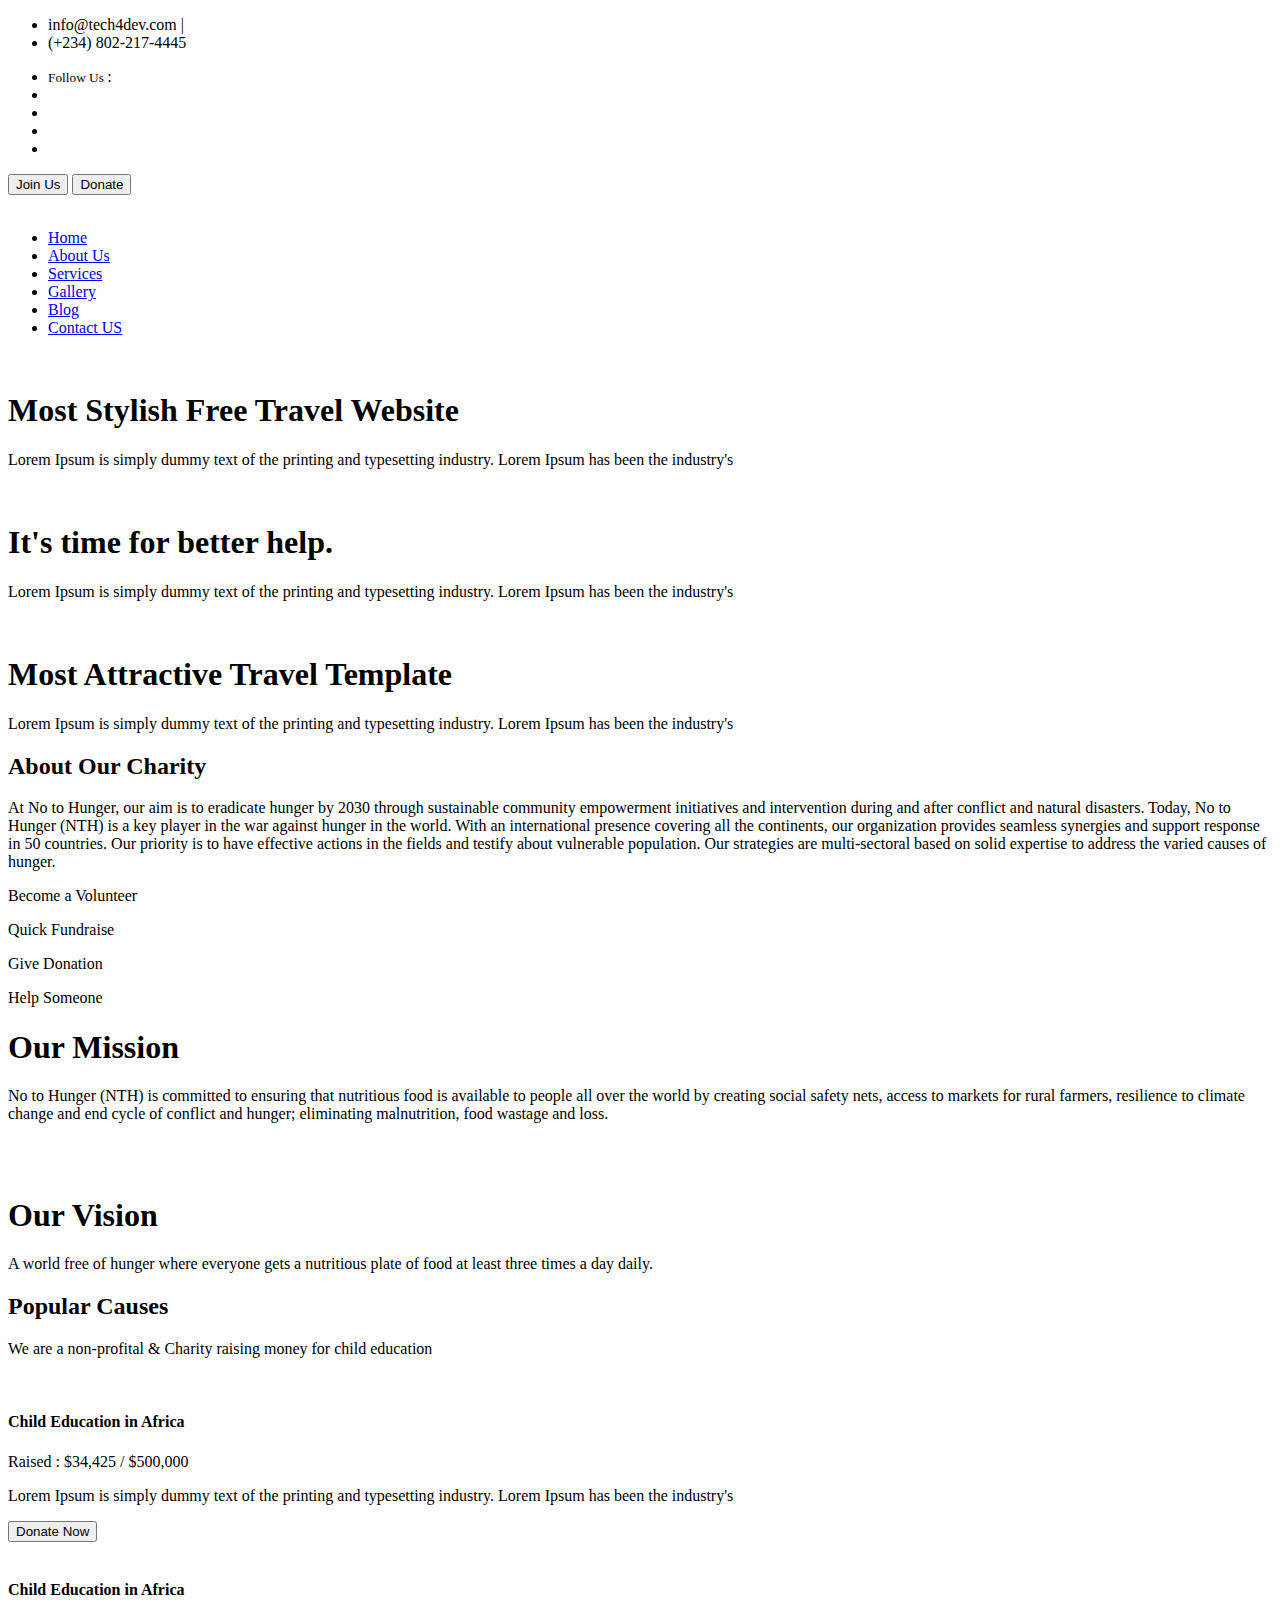
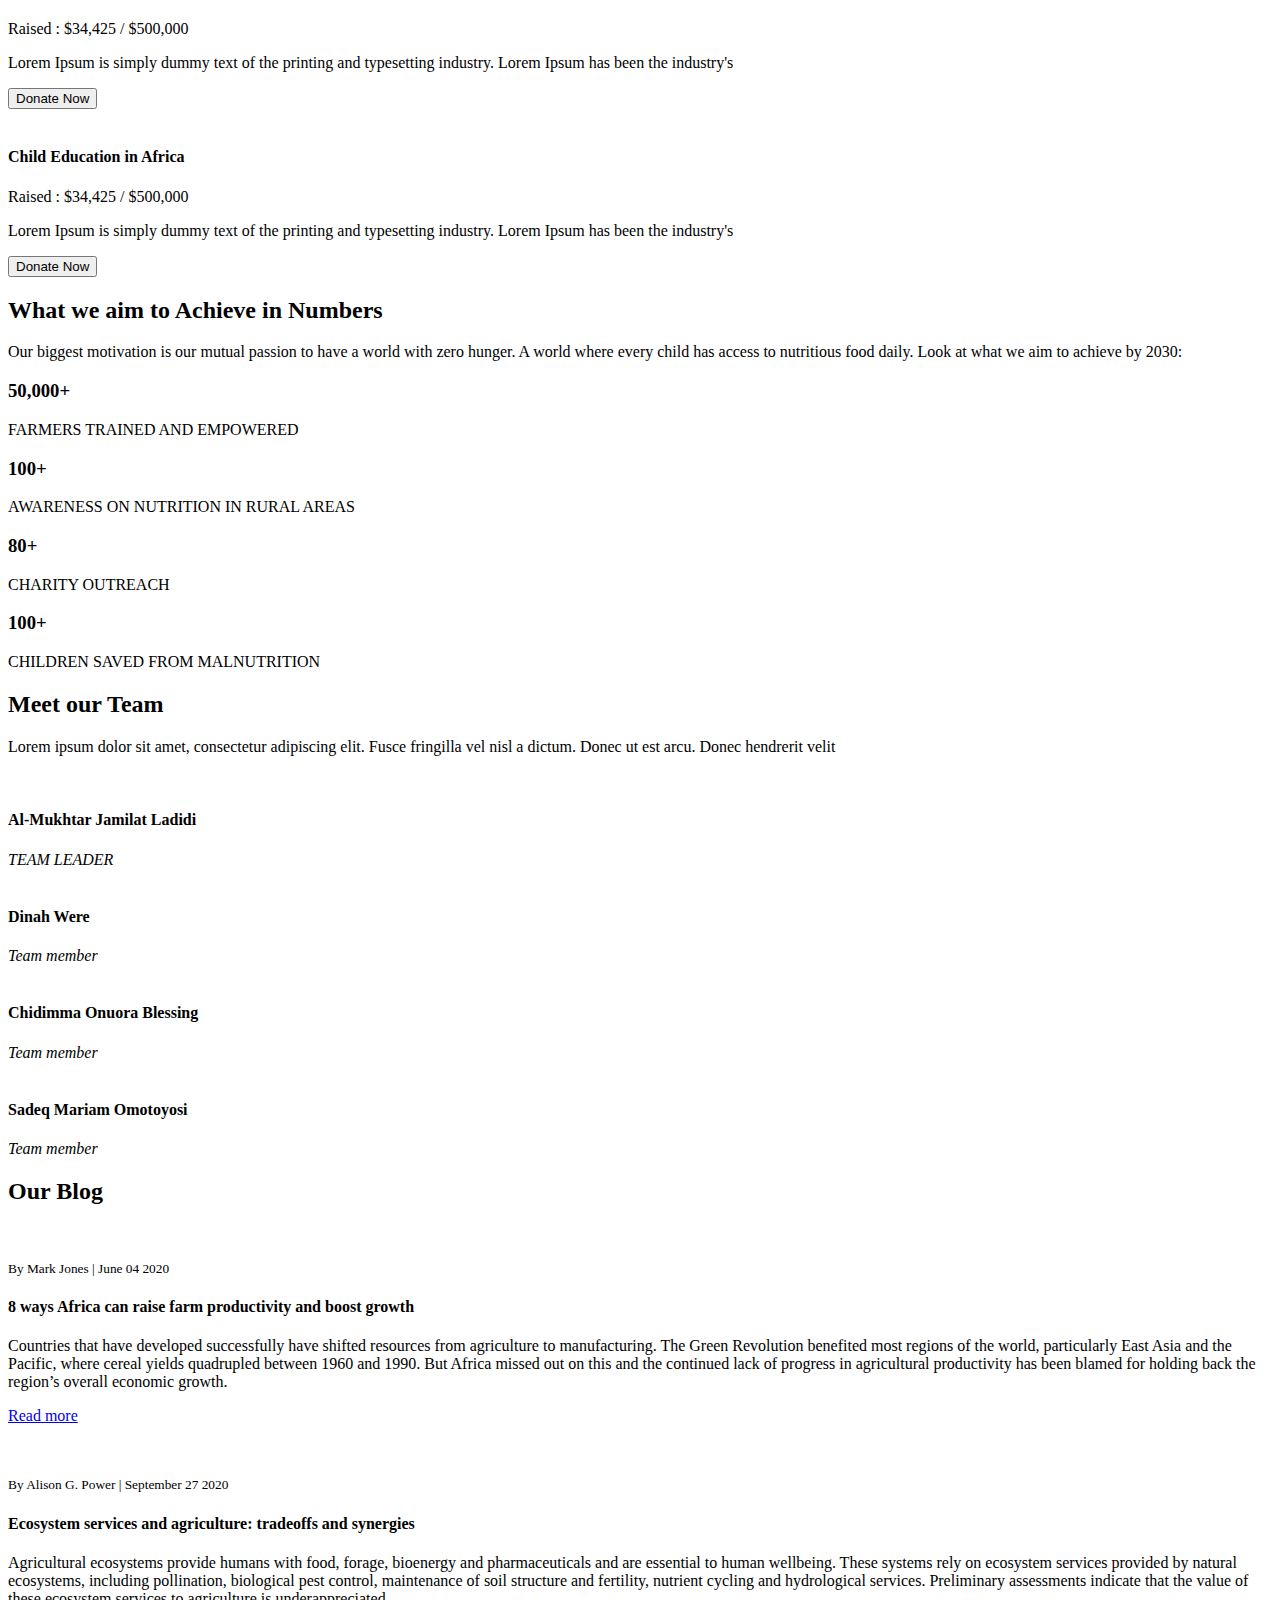
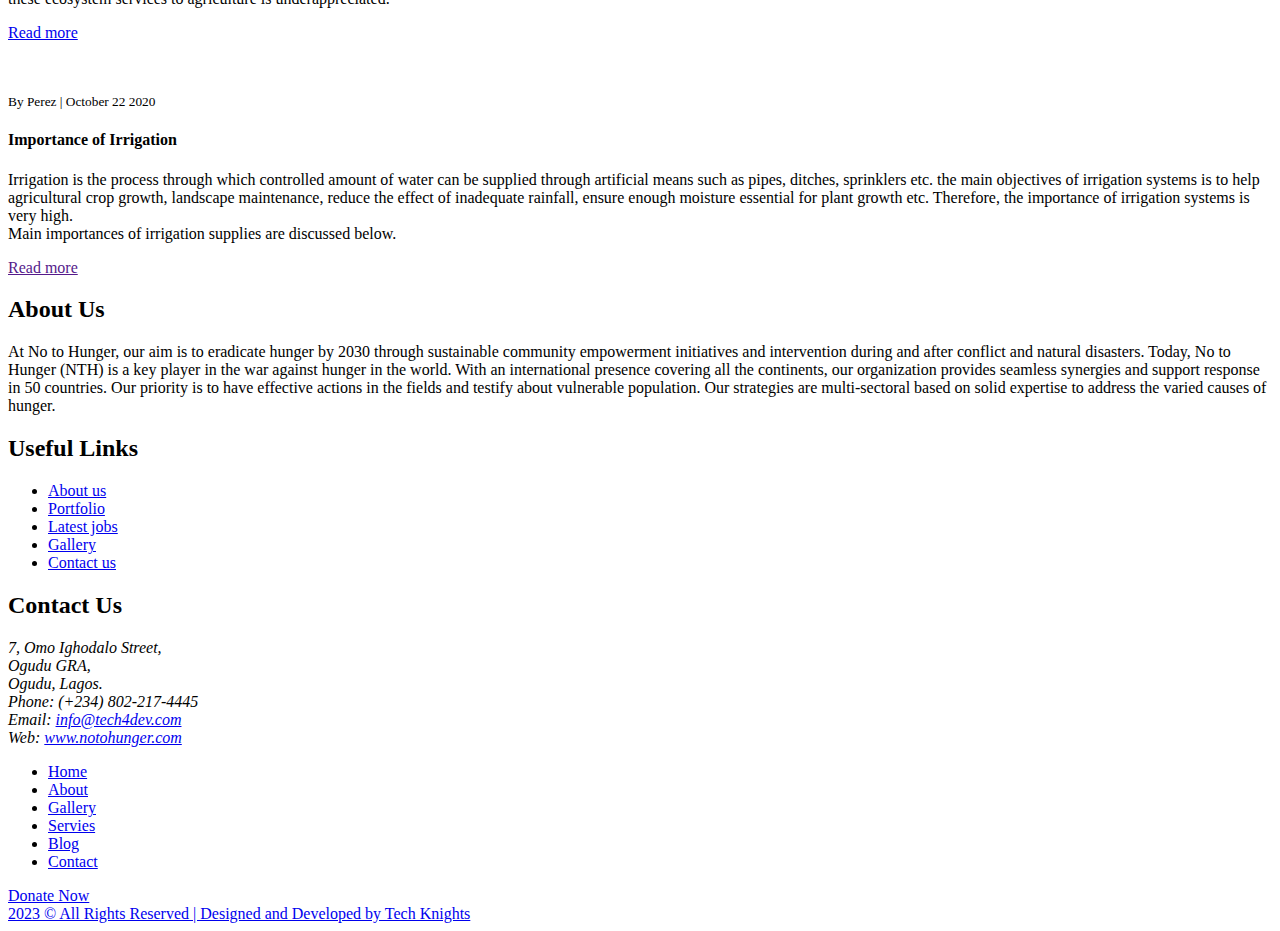
==== commit 584e0b1e: "Merge branch 'main' into main" ====
--- a/index.html
+++ b/index.html
@@ -291,26 +291,29 @@
         <div class="inner-lay">
             <div class="container">
                <div class="row session-title">
-                   <h2>Our Achievemtns in Numbers</h2>
-                   <p>We can talk for a long time about advantages of our Dental clinic before other medical treatment facilities.
-But you can read the following facts in order to make sure of all pluses of our clinic:</p>
+                   <h2>What we aim to Achieve in Numbers</h2>
+                   <p>Our biggest motivation is our mutual passion to have a world with zero hunger.
+A world where every child has access to nutritious food daily. Look at what we aim to achieve by 2030:</p>
                </div>
                 <div class="row">
                     <div class="col-sm-3 numb">
-                        <h3>12+</h3>
-                        <span>YEARS OF EXPERIENCE</span>
+
+                        <h3>50,000+</h3>
+                        <span>FARMERS TRAINED AND EMPOWERED</span>
                     </div>
                     <div class="col-sm-3 numb">
-                        <h3>1812+</h3>
-                        <span>HAPPY CHILDREN</span>
+                        <h3>100+</h3>
+                        <span>AWARENESS ON NUTRITION IN RURAL AREAS</span>
                     </div>
                     <div class="col-sm-3 numb">
-                        <h3>52+</h3>
-                        <span>EVENTS</span>
+                        <h3>80+</h3>
+                        <span>CHARITY OUTREACH</span>
                     </div>
                     <div class="col-sm-3 numb">
-                        <h3>48+</h3>
-                        <span>FUND RAISED</span>
+
+                        <h3>100+</h3>
+                        <span>CHILDREN SAVED FROM MALNUTRITION</span>
+
                     </div>
                 </div>
             </div>
@@ -501,6 +504,7 @@
     </footer>
     <div class="copy">
             <div class="container">
+
                 <a href="https://www.smarteyeapps.com/">2023 &copy; All Rights Reserved | Designed and Developed by Tech Knights</a>
                 
                 <span>
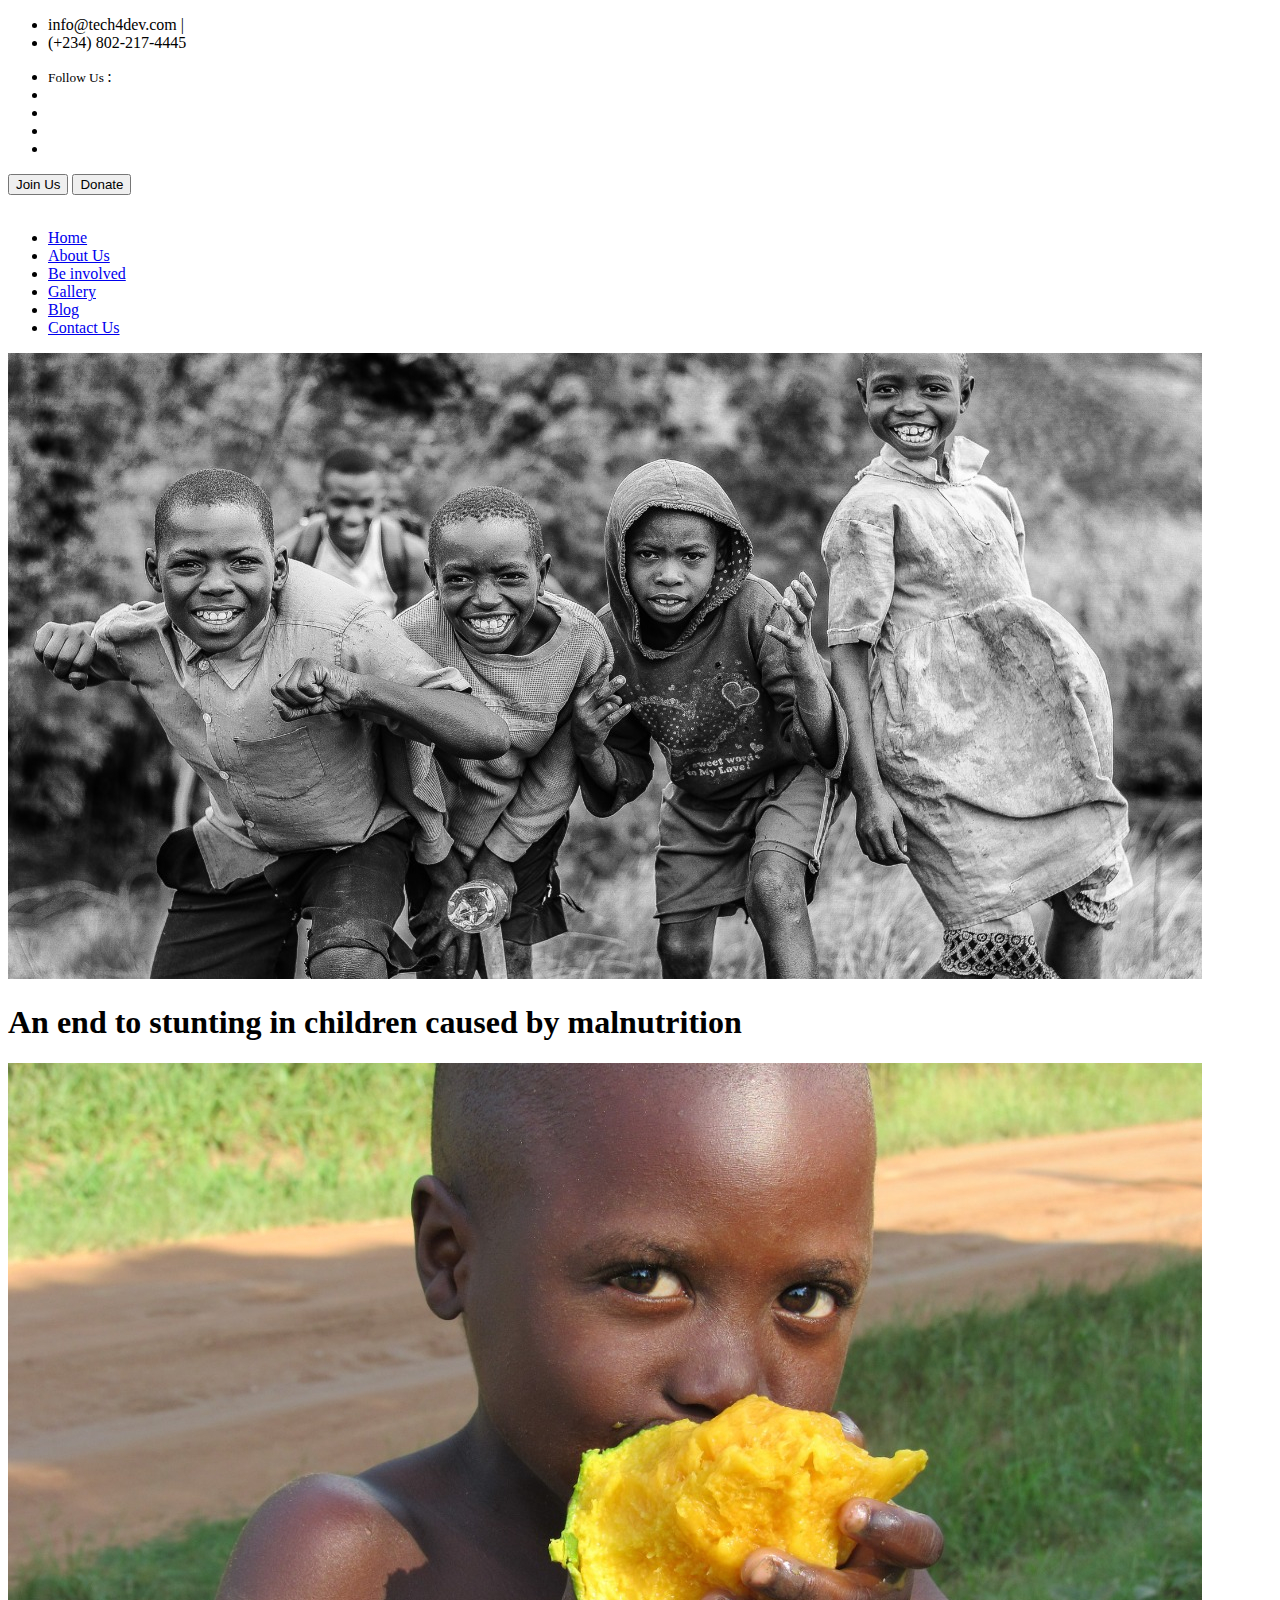
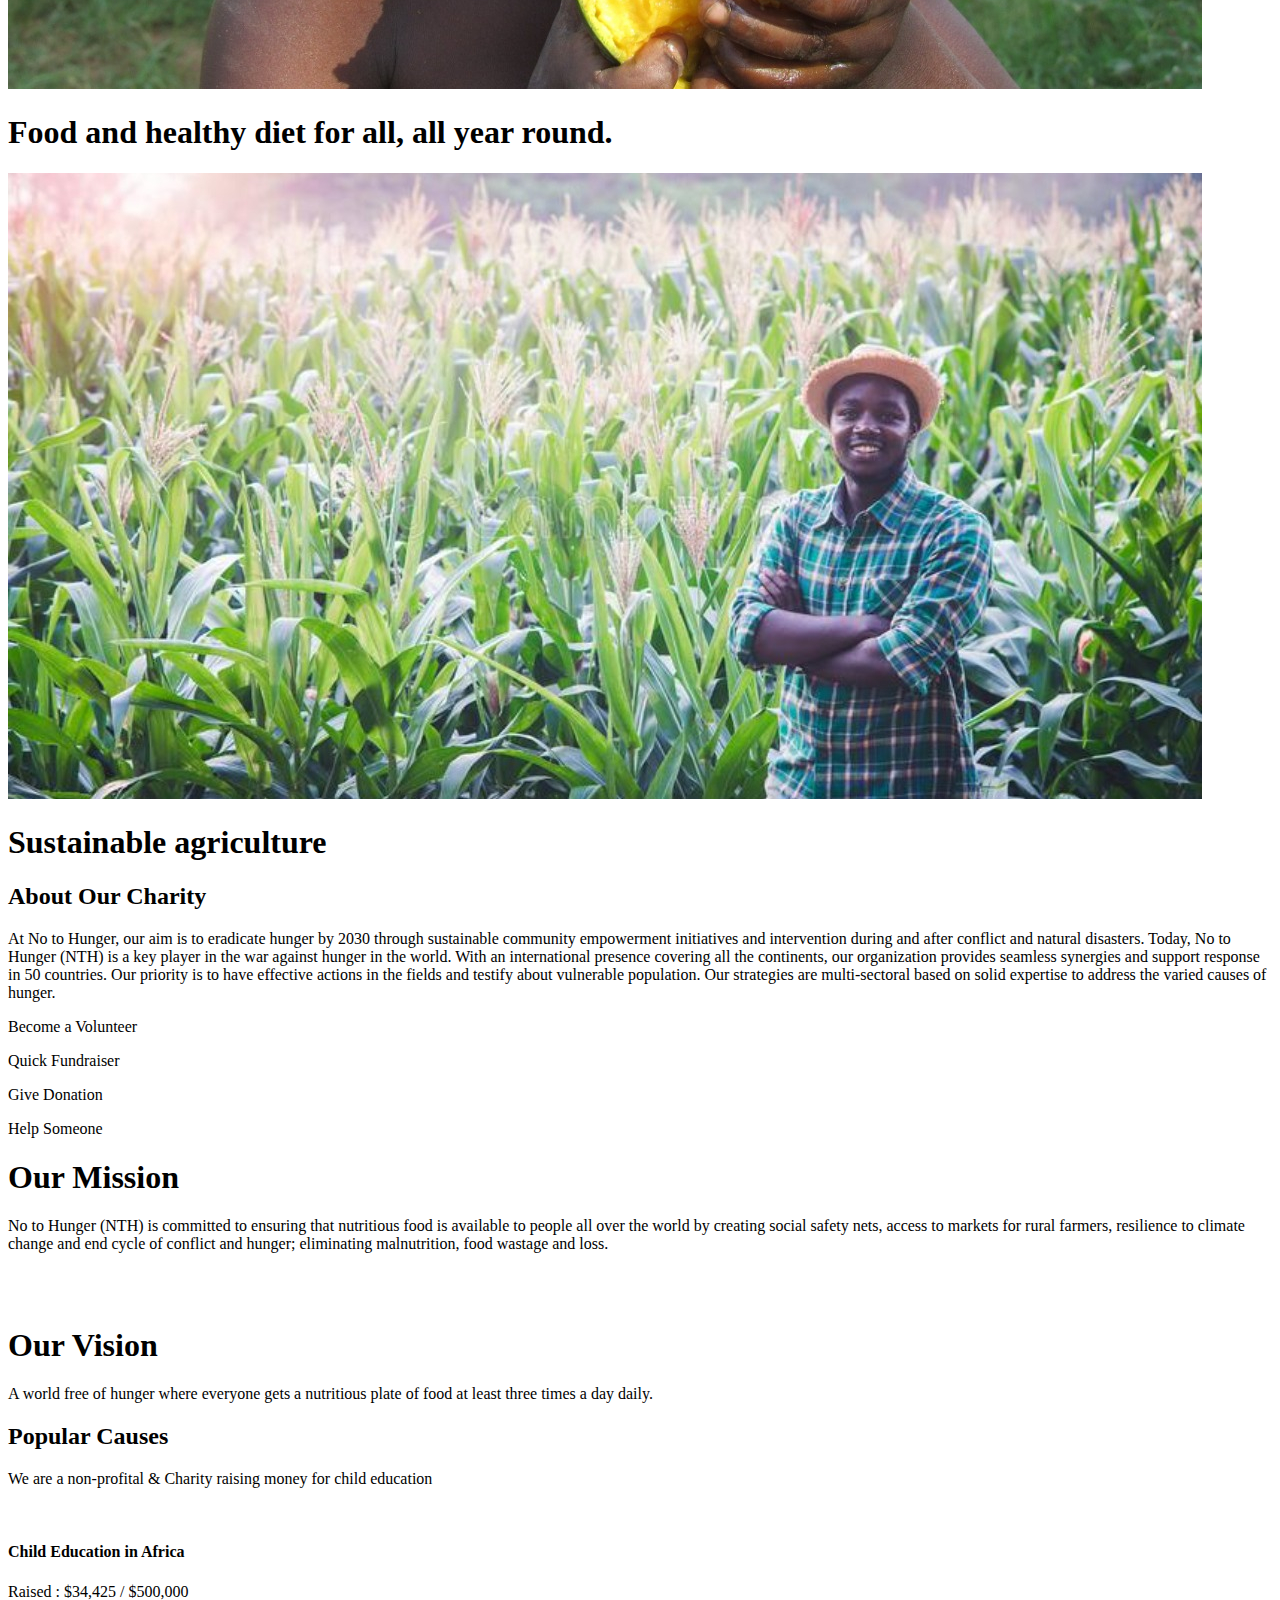
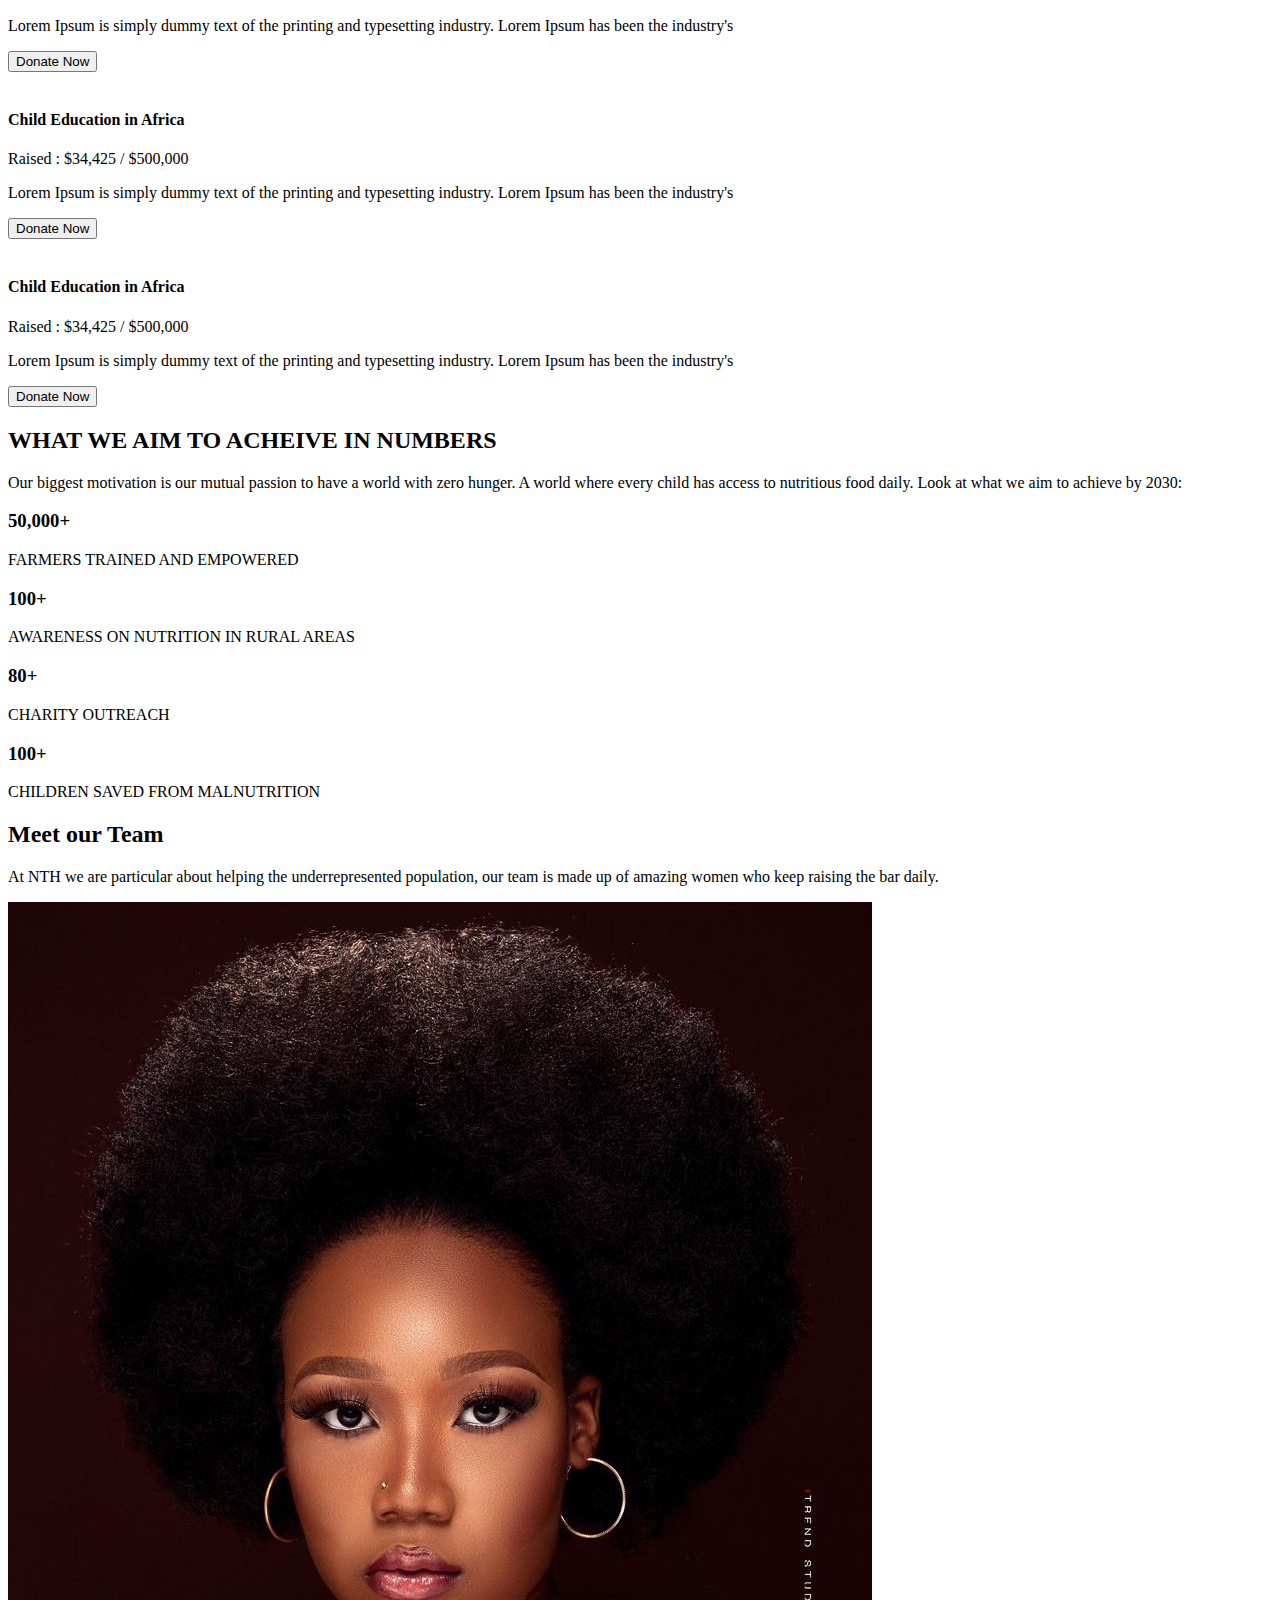
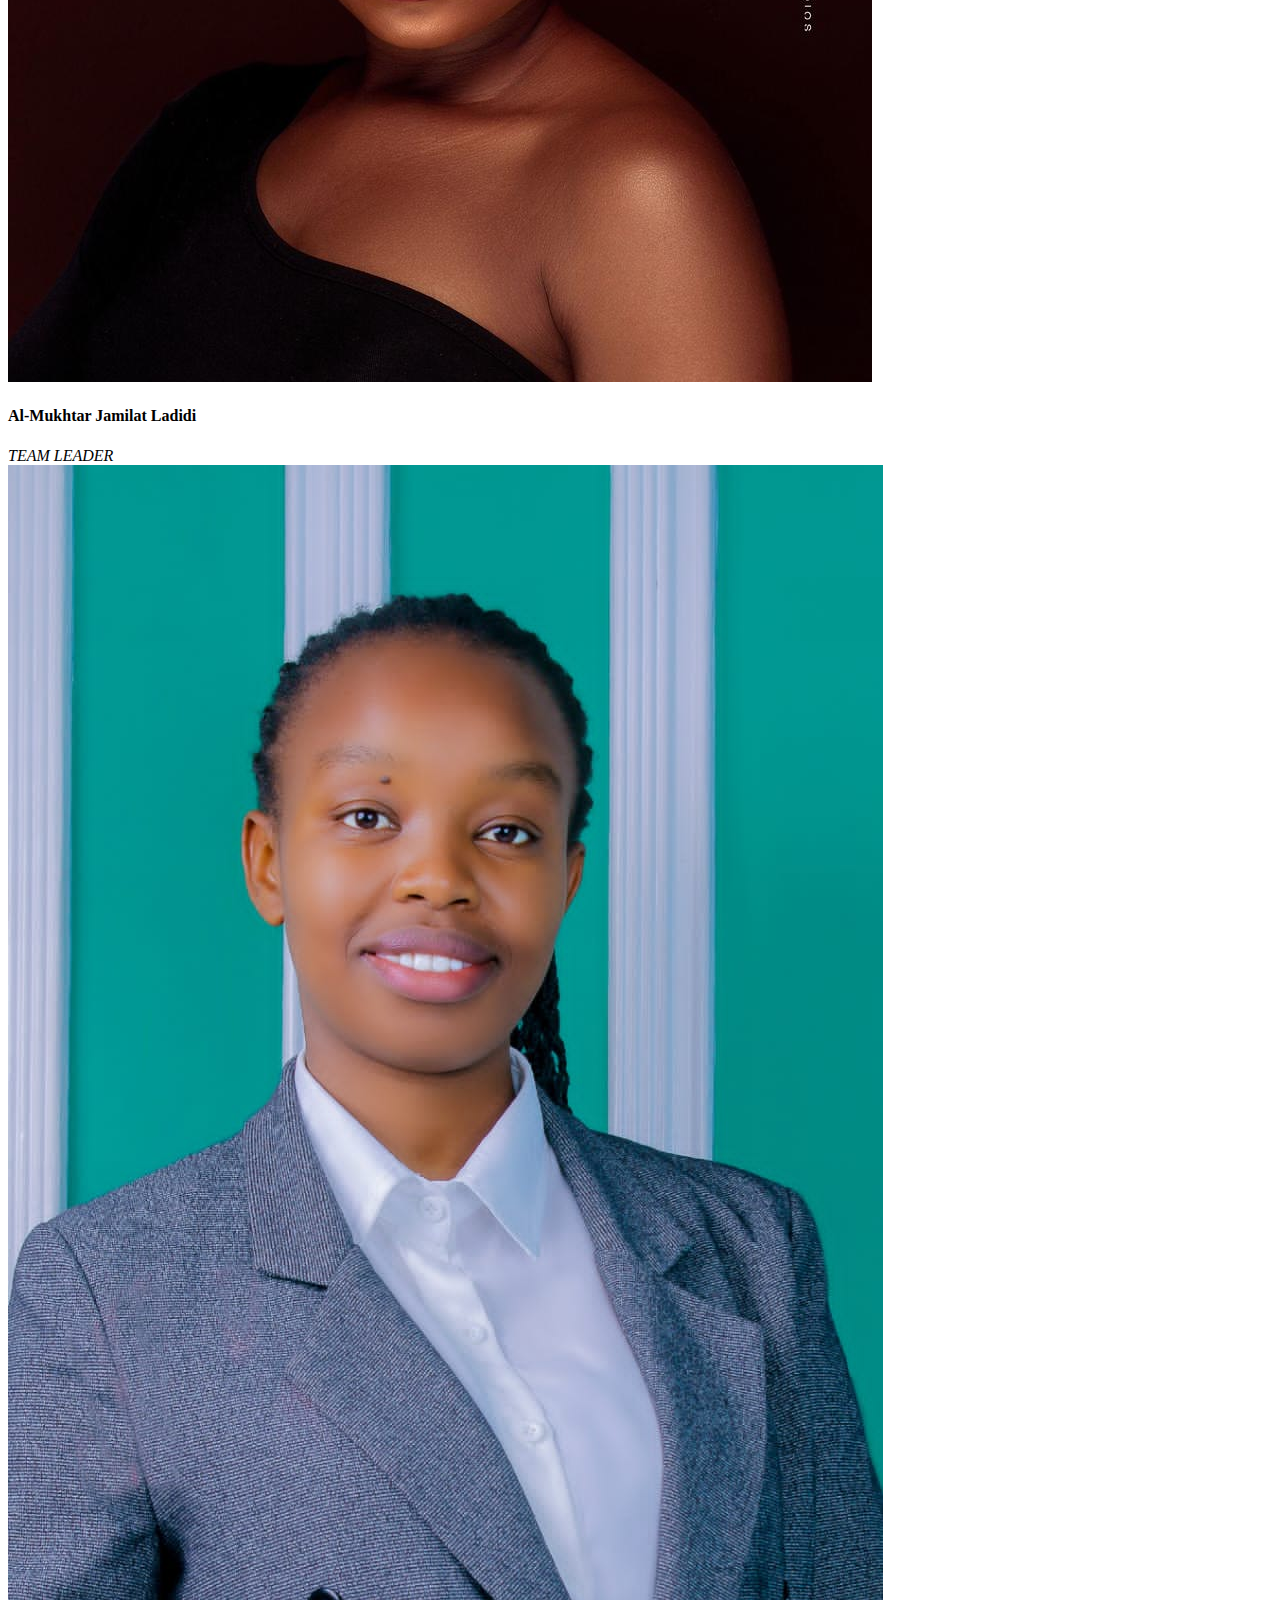
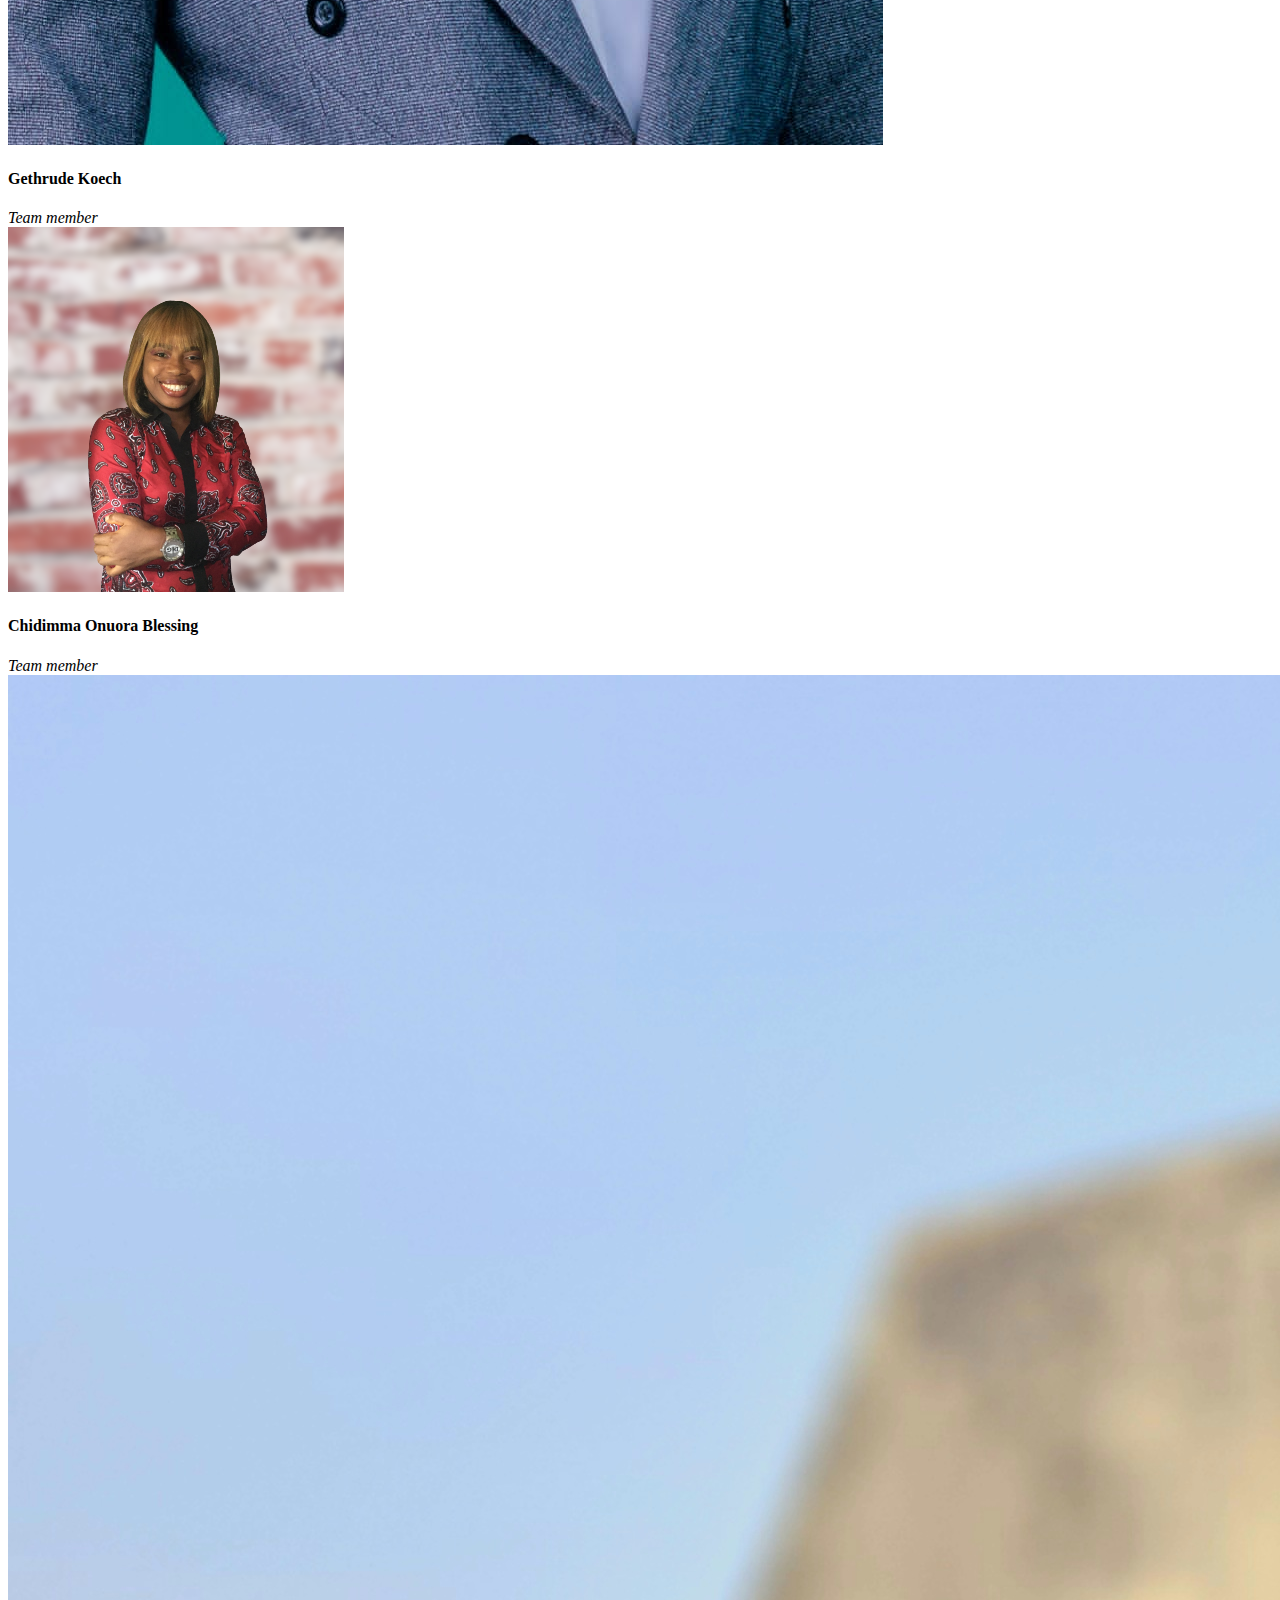
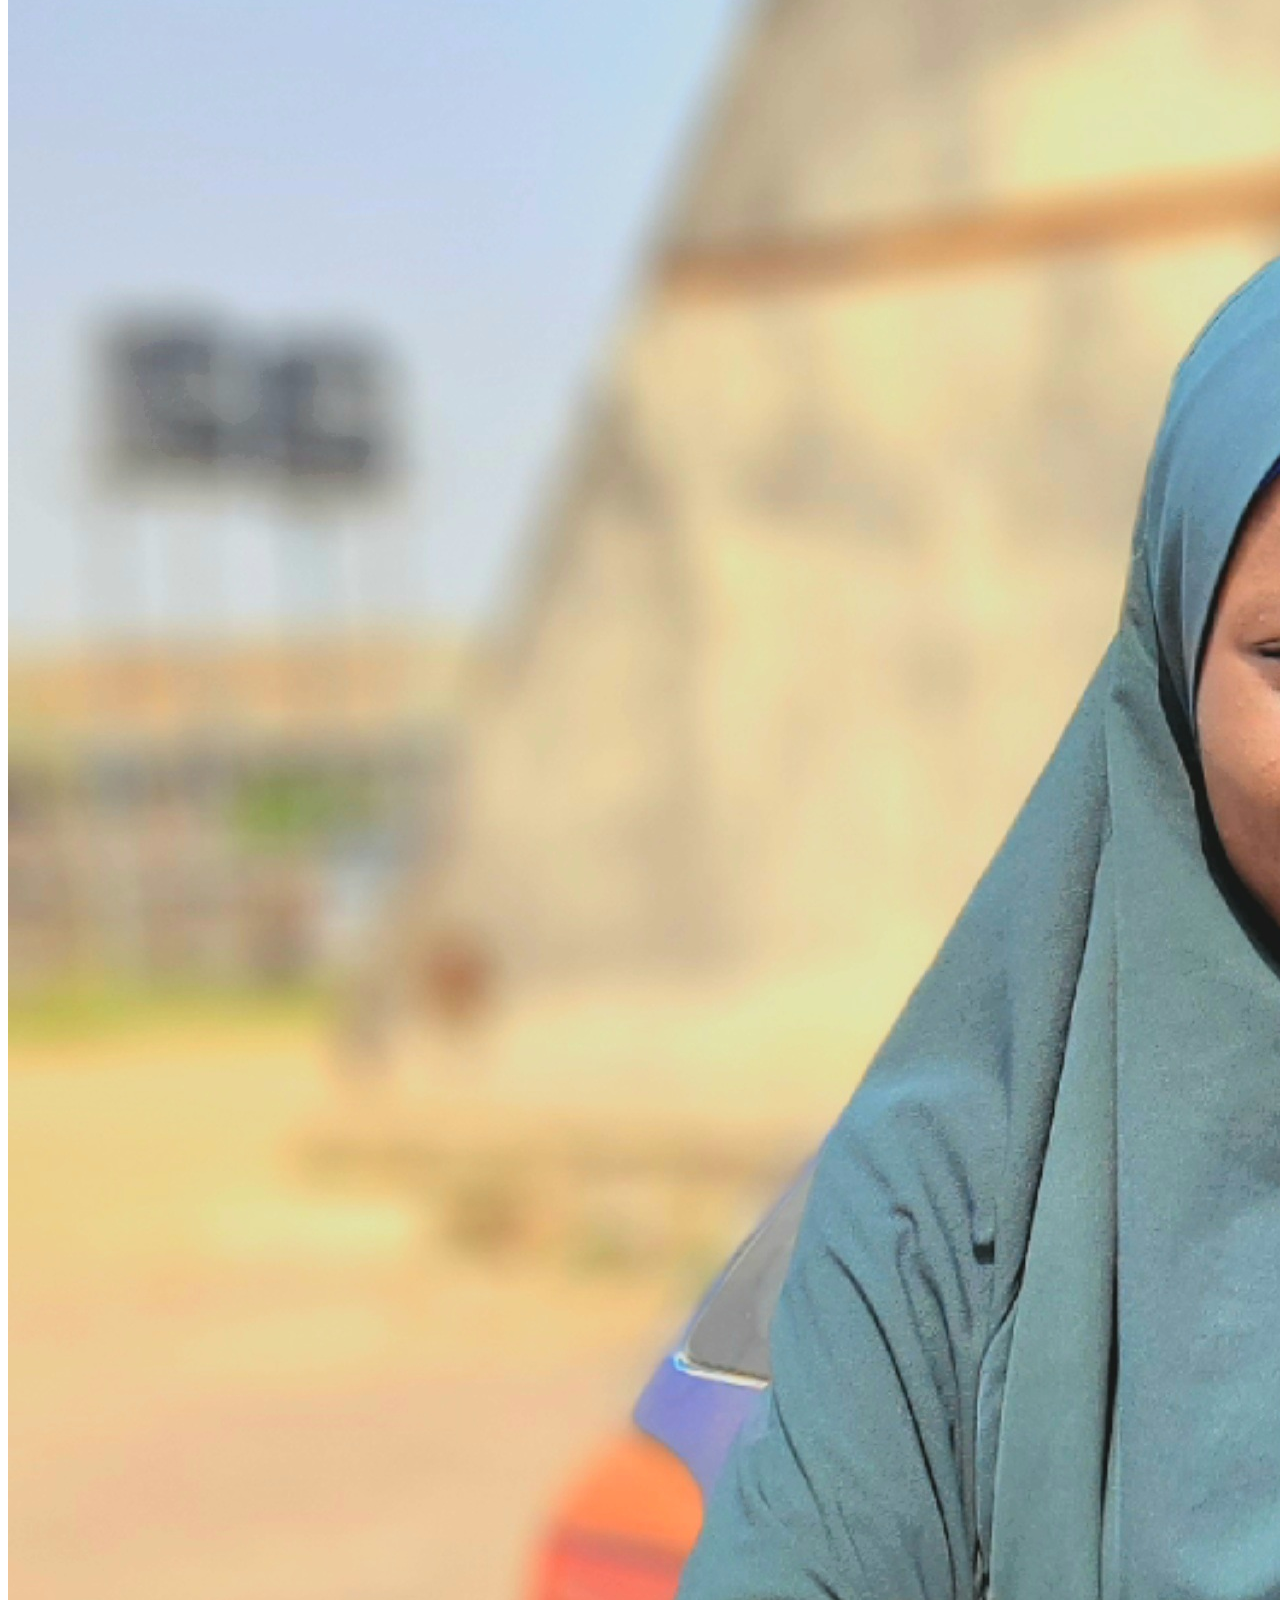
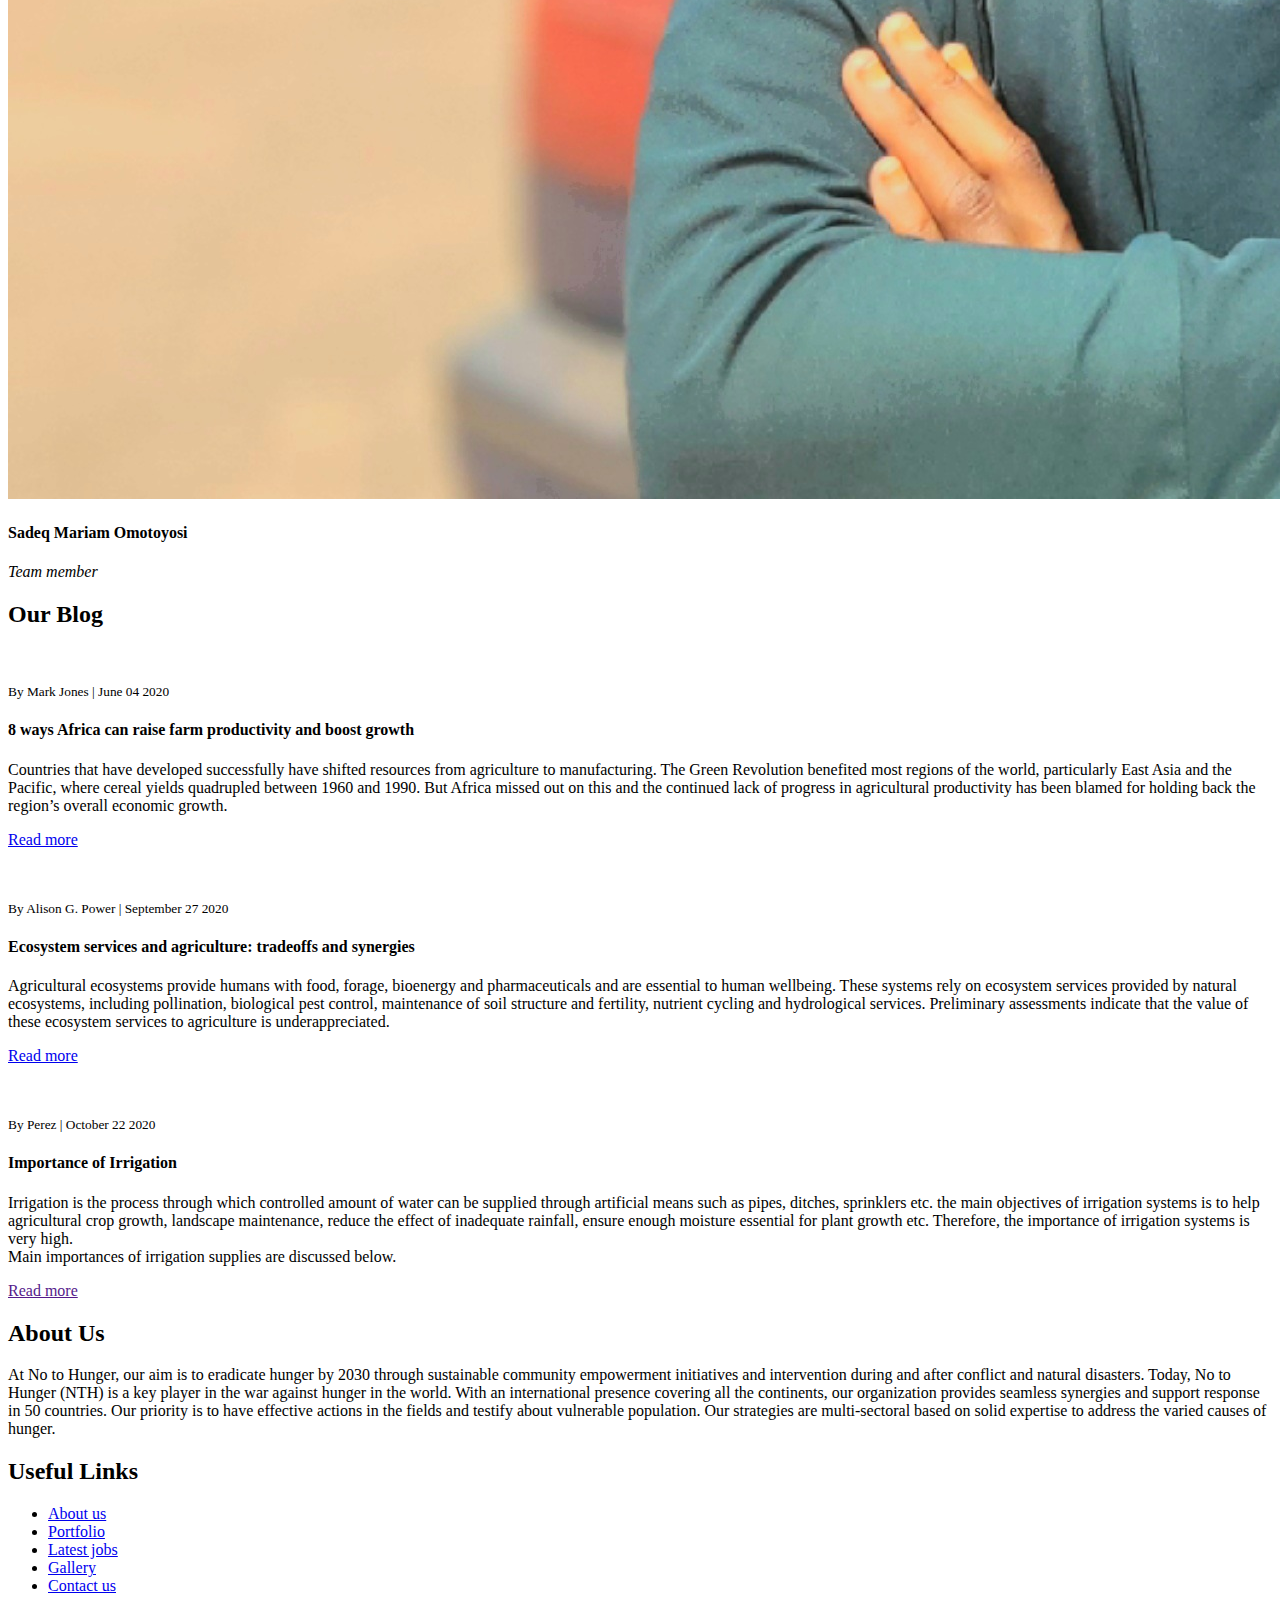
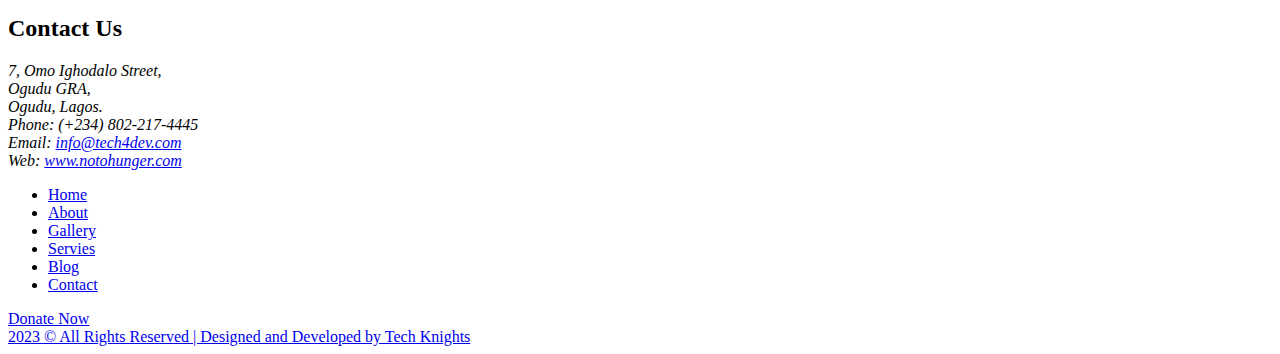
==== commit 6e371bfb: "all done" ====
--- a/index.html
+++ b/index.html
@@ -56,7 +56,7 @@
                 </div>
                 <div class="col-lg-3 d-none d-md-block col-md-6 btn-bhed">
                     <a href="join_us.html"><button class="btn btn-sm btn-success">Join Us</button></a>
-                    <button class="btn btn-sm btn-default">Donate</button>
+                    <a href="donation.html"><button class="btn btn-sm btn-default">Donate</button></a>
                 </div>
             </div>
         </div>
@@ -82,7 +82,7 @@
                                     <a class="nav-link" href="about_us.html">About Us</a>
                                 </li>
                                 <li class="nav-item">
-                                    <a class="nav-link" href="services.html">Services</a>
+                                    <a class="nav-link" href="services.html">Be involved</a>
                                 </li>
 
                                 <li class="nav-item">
@@ -93,7 +93,7 @@
                                     <a class="nav-link" href="blog.html">Blog</a>
                                 </li>
                                 <li class="nav-item">
-                                    <a class="nav-link" href="contact_us.html">Contact US</a>
+                                    <a class="nav-link" href="contact_us.html">Contact Us</a>
                                 </li>
 
 
@@ -115,13 +115,13 @@
         <div class="owl-carousel ">
             <div class="slider-img">
                 <div class="item">
-                    <div class="slider-img"><img src="assets/images/slider/slider-3.jpg" alt=""></div>
+                    <div class="slider-img"><img src="assets/images/slider/slide-one.jpg" alt=""></div>
                     <div class="container">
                         <div class="row">
                             <div class="col-lg-offset-2 col-lg-8 col-md-offset-2 col-md-8 col-sm-12 col-xs-12">
                                 <div class="animated bounceInDown slider-captions">
-                                    <h1 class="slider-title">Most Stylish Free Travel Website</h1>
-                                    <p class="slider-text hidden-xs">Lorem Ipsum is simply dummy text of the printing and typesetting industry. Lorem Ipsum has been the industry's</p>
+                                    <h1 class="slider-title">An end to stunting in children caused by malnutrition</h1>
+                                    <!-- <p class="slider-text hidden-xs">Lorem Ipsum is simply dummy text of the printing and typesetting industry. Lorem Ipsum has been the industry's</p> -->
                                     
                                 </div>
                             </div>
@@ -130,13 +130,13 @@
                 </div>
             </div>
             <div class="item">
-                <div class="slider-img"><img src="assets/images/slider/slider-1.jpg" alt=""></div>
+                <div class="slider-img"><img src="assets/images/slider/slide-two.jpg" alt=""></div>
                 <div class="container">
                     <div class="row">
                         <div class="col-lg-offset-2 col-lg-8 col-md-offset-2 col-md-8 col-sm-12 col-xs-12">
                             <div class="slider-captions ">
-                                <h1 class="slider-title">It's time for better help.</h1>
-                                <p class="slider-text hidden-xs">Lorem Ipsum is simply dummy text of the printing and typesetting industry. Lorem Ipsum has been the industry's</p>
+                                <h1 class="slider-title">Food and healthy diet for all, all year round.</h1>
+                                <!-- <p class="slider-text hidden-xs">Lorem Ipsum is simply dummy text of the printing and typesetting industry. Lorem Ipsum has been the industry's</p> -->
                                 
                             </div>
                         </div>
@@ -144,13 +144,13 @@
                 </div>
             </div>
             <div class="item">
-                <div class="slider-img"><img src="assets/images/slider/slider-2.jpg" alt=""></div>
+                <div class="slider-img"><img src="assets/images/slider/slide-three.jpg" alt=""></div>
                 <div class="container">
                     <div class="row">
                         <div class="col-lg-offset-2 col-lg-8 col-md-offset-2 col-md-8 col-sm-12 col-xs-12">
                             <div class="slider-captions ">
-                                <h1 class="slider-title">Most Attractive Travel Template</h1>
-                                <p class="slider-text hidden-xs">Lorem Ipsum is simply dummy text of the printing and typesetting industry. Lorem Ipsum has been the industry's</p>
+                                <h1 class="slider-title">Sustainable agriculture</h1>
+                                <!-- <p class="slider-text hidden-xs">Lorem Ipsum is simply dummy text of the printing and typesetting industry. Lorem Ipsum has been the industry's</p> -->
                                
                             </div>
                         </div>
@@ -189,7 +189,7 @@
                      <div class="col-md-6">
                         <div class="about-qcard ">
                            <i class="fas fa-search-dollar red"></i>
-                            <p>Quick Fundraise</p>
+                            <p>Quick Fundraiser</p>
                         </div>
                     </div>
                      <div class="col-md-6">
@@ -291,13 +291,12 @@
         <div class="inner-lay">
             <div class="container">
                <div class="row session-title">
-                   <h2>What we aim to Achieve in Numbers</h2>
+                   <h2>WHAT WE AIM TO ACHEIVE IN NUMBERS</h2>
                    <p>Our biggest motivation is our mutual passion to have a world with zero hunger.
 A world where every child has access to nutritious food daily. Look at what we aim to achieve by 2030:</p>
                </div>
                 <div class="row">
                     <div class="col-sm-3 numb">
-
                         <h3>50,000+</h3>
                         <span>FARMERS TRAINED AND EMPOWERED</span>
                     </div>
@@ -327,12 +326,14 @@
             <div class="container">
                 <div class="session-title row">
                       <h2>Meet our Team</h2>
-                      <p>Lorem ipsum dolor sit amet, consectetur adipiscing elit. Fusce fringilla vel nisl a dictum. Donec ut est arcu. Donec hendrerit velit</p>
+                      <p>At NTH we are particular about helping the underrepresented population, our team is made up of amazing women who keep raising the bar daily.</p>
                 </div>
                 <div class="row team-row">
                     <div class="col-md-3 col-sm-6">
                         <div class="single-usr">
-                            <img src="assets/images/Al-Mukhtar Jamilat Ladidi.jpg" alt="">
+
+                            <img src="assets/images/team/jamilat.jpg" alt="" >
+
                             <div class="det-o">
                                 <h4>Al-Mukhtar Jamilat Ladidi</h4>
                                 <i>TEAM LEADER </i>
@@ -341,16 +342,20 @@
                     </div>
                     <div class="col-md-3 col-sm-6">
                         <div class="single-usr">
-                            <img src="assets/images/Dinah Were.jpg" alt="">
+
+                            <img src="assets/images/team/Gethrude.jpg" alt="">
+
                             <div class="det-o">
-                                <h4>Dinah Were</h4>
+                                <h4>Gethrude Koech</h4>
                                 <i>Team member</i>
                             </div>
                         </div>
                     </div>
                     <div class="col-md-3 col-sm-6">
                         <div class="single-usr">
-                            <img src="assets/images/Chidimma Onuora.png" alt="">
+
+                            <img src="assets/images/team/Onuora.png" alt="">
+
                             <div class="det-o">
                                 <h4>Chidimma Onuora Blessing</h4>
                                 <i>Team member</i>
@@ -359,7 +364,9 @@
                     </div>
                     <div class="col-md-3 col-sm-6">
                         <div class="single-usr">
-                            <img src="assets/images/Sadeq Mariam Omotoyosi.jpg" alt="">
+
+                            <img src="assets/images/team/mariam.jpg" alt="" >
+
                             <div class="det-o">
                                 <h4>Sadeq Mariam Omotoyosi</h4>
                                 <i>Team member</i>
